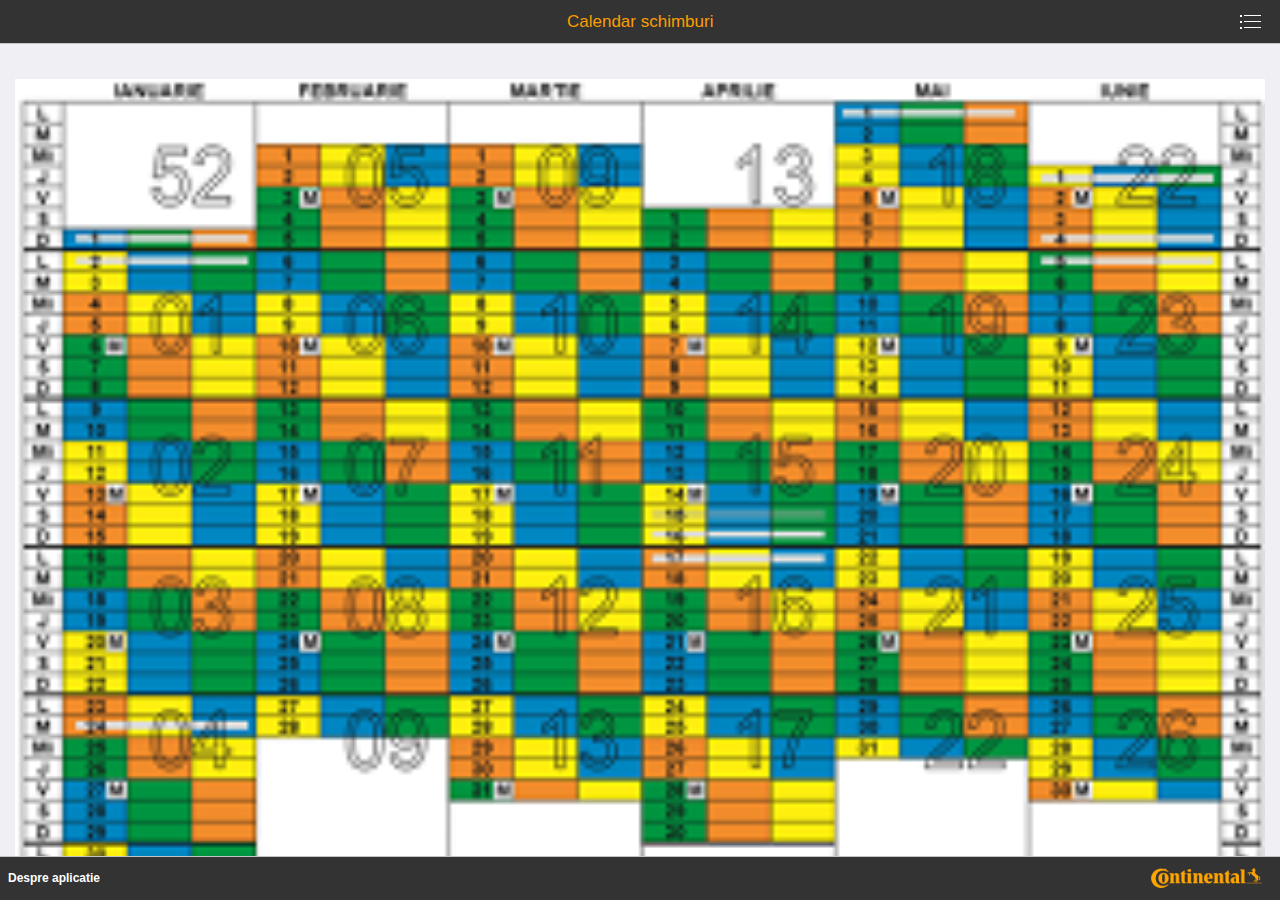
==== index.html @ 55adfa00 "update" ====
<!DOCTYPE html>
<html>
<head>
    
<!-- Required meta tags-->

<meta charset="utf-8">

<meta name="viewport" content="width=device-width, initial-scale=1, maximum-scale=1, minimum-scale=1, user-scalable=no, minimal-ui">

<meta name="apple-mobile-web-app-capable" content="yes">

<meta name="apple-mobile-web-app-status-bar-style" content="black">

<meta name="format-detection" content="telephone=no">

<meta name="msapplication-tap-highlight" content="no">


<!-- The app title -->

<title>Calendarul schimburilor CAP</title>
<link rel="stylesheet" href="lib/framework7/css/framework7.ios.min.css">

<link rel="stylesheet" href="lib/framework7/css/framework7.ios.colors.min.css">


<link rel="stylesheet" href="css/styles.css">

</head>


<body>
<!-- Status bar overlay for full screen mode (PhoneGap) -->

<div class="statusbar-overlay"></div>


<!-- Panels overlay-->
<div class="panel-overlay"></div>

<!-- Left panel with reveal effect-->

<div class="panel panel-left panel-reveal">

	<div class="content-block">
		<p><a href="Ianuarie.html" class="link leftmenu close-panel">&#10095;&nbsp; Ianuarie</a></p>
		<p><a href="Februarie.html"  class="link leftmenu close-panel">&#10095;&nbsp; Februarie</a></p>
		<p><a href="Martie.html"  class="link leftmenu close-panel">&#10095;&nbsp; Martie</a></p>
		<p><a href="Aprilie.html"  class="link leftmenu close-panel">&#10095;&nbsp; Aprilie</a></p>
		<p><a href="Mai.html"  class="link leftmenu close-panel">&#10095;&nbsp; Mai</a></p>
		<p><a href="Iunie.html"  class="link leftmenu close-panel">&#10095;&nbsp; Iunie</a></p>
		<p><a href="Iulie.html"  class="link leftmenu close-panel">&#10095;&nbsp; Iulie</a></p>
		<p><a href="August.html"  class="link leftmenu close-panel">&#10095;&nbsp; August</a></p>
		<p><a href="Septembrie.html"  class="link leftmenu close-panel">&#10095;&nbsp; Septembrie</a></p>
		<p><a href="Octombrie.html"  class="link leftmenu close-panel">&#10095;&nbsp; Octombrie</a></p>
		<p><a href="Noiembrie.html"  class="link leftmenu close-panel">&#10095;&nbsp; Noiembrie</a></p>
		<p><a href="Decembrie.html"  class="link leftmenu close-panel">&#10095;&nbsp; Decembrie</a></p>
	</div>

</div>


<!-- Views -->

<div class="views">

	<div class="view view-main">

		<!-- Top Navbar-->
		<div class="navbar"><div class="navbar-inner">
			<div class="center sliding">Calendar schimburi</div>
			<div class="right"><a href="#" class="link icon-only open-panel"><i class="icon icon-bars"></i></a></div>

		</div></div>

		<!-- Content -->
		<div class="pages navbar-through toolbar-through">
			<div data-page="index" class="page">
				<div class="page-content">
					<div class="content-block"><img src="./lib/framework7/img/Calendar.png" width="100%"/></div>

				</div>
			</div>
		</div>
		<!-- Bottom Toolbar-->
		<div class="toolbar"><div class="toolbar-inner">
<a href="about.html" class="about">Despre aplicatie</a>     <img src="./lib/framework7/img/Logo.png" height="40" /></div>
</div>
	</div>
</div>
<script type="text/javascript" src="cordova.js"></script>

<script type="text/javascript" src="lib/framework7/js/framework7.min.js"></script>

<script type="text/javascript" src="js/my-app.js"></script>

</body>

</html>
---- lib/framework7/css/framework7.ios.min.css ----
/**
 * Framework7 1.5.0
 * Full featured mobile HTML framework for building iOS & Android apps
 * 
 * http://framework7.io/
 * 
 * Copyright 2016, Vladimir Kharlampidi
 * The iDangero.us
 * http://www.idangero.us/
 * 
 * Licensed under MIT
 * 
 * Released on: November 8, 2016
 */
.framework7-root,body,html{position:relative;height:100%;width:100%;overflow-x:hidden}
body{font-family:-apple-system,SF UI Text,Helvetica Neue,Helvetica,Arial,sans-serif;margin:0;padding:0;color:#000;font-size:14px;line-height:1.4;width:100%;-webkit-text-size-adjust:100%;background:#fff;overflow:hidden}
.framework7-root{overflow:hidden}
@media all and (width:1024px) and (height:691px) and (orientation:landscape){.framework7-root,body,html{height:671px}
}
@media all and (width:1024px) and (height:692px) and (orientation:landscape){.framework7-root,body,html{height:672px}
}
*{-webkit-tap-highlight-color:transparent;-webkit-touch-callout:none}
a,input,select,textarea{outline:0}
a{text-decoration:none;color:#FB9E00; font-weight:bold;}
a.about{font-size:12px;color:#ffffff;}
a.leftmenu:link,a.leftmenu:visited {
    font-size:12px;color:#ffffff;
}
a.leftmenu:hover,a.leftmenu:active {
    font-size:12px;color: #FB9E00;
}
p{margin:1em 0}
.row{display:-webkit-box;display:-ms-flexbox;display:-webkit-flex;display:flex;-webkit-box-pack:justify;-ms-flex-pack:justify;-webkit-justify-content:space-between;justify-content:space-between;-webkit-box-lines:multiple;-moz-box-lines:multiple;-webkit-flex-wrap:wrap;-ms-flex-wrap:wrap;flex-wrap:wrap;-webkit-box-align:start;-ms-flex-align:start;-webkit-align-items:flex-start;align-items:flex-start}
.row>[class*=col-]{box-sizing:border-box}
.row .col-auto{width:100%}
.row .col-100{width:100%;width:-webkit-calc((100% - 15px*0)/ 1);width:calc((100% - 15px*0)/ 1)}
.row.no-gutter .col-100{width:100%}
.row .col-95{width:95%;width:-webkit-calc((100% - 15px*.05263157894736836)/ 1.0526315789473684);width:calc((100% - 15px*.05263157894736836)/ 1.0526315789473684)}
.row.no-gutter .col-95{width:95%}
.row .col-90{width:90%;width:-webkit-calc((100% - 15px*.11111111111111116)/ 1.1111111111111112);width:calc((100% - 15px*.11111111111111116)/ 1.1111111111111112)}
.row.no-gutter .col-90{width:90%}
.row .col-85{width:85%;width:-webkit-calc((100% - 15px*.17647058823529416)/ 1.1764705882352942);width:calc((100% - 15px*.17647058823529416)/ 1.1764705882352942)}
.row.no-gutter .col-85{width:85%}
.row .col-80{width:80%;width:-webkit-calc((100% - 15px*.25)/ 1.25);width:calc((100% - 15px*.25)/ 1.25)}
.row.no-gutter .col-80{width:80%}
.row .col-75{width:75%;width:-webkit-calc((100% - 15px*.33333333333333326)/ 1.3333333333333333);width:calc((100% - 15px*.33333333333333326)/ 1.3333333333333333)}
.row.no-gutter .col-75{width:75%}
.row .col-70{width:70%;width:-webkit-calc((100% - 15px*.4285714285714286)/ 1.4285714285714286);width:calc((100% - 15px*.4285714285714286)/ 1.4285714285714286)}
.row.no-gutter .col-70{width:70%}
.row .col-66{width:66.66666666666666%;width:-webkit-calc((100% - 15px*.5000000000000002)/ 1.5000000000000002);width:calc((100% - 15px*.5000000000000002)/ 1.5000000000000002)}
.row.no-gutter .col-66{width:66.66666666666666%}
.row .col-65{width:65%;width:-webkit-calc((100% - 15px*.5384615384615385)/ 1.5384615384615385);width:calc((100% - 15px*.5384615384615385)/ 1.5384615384615385)}
.row.no-gutter .col-65{width:65%}
.row .col-60{width:60%;width:-webkit-calc((100% - 15px*.6666666666666667)/ 1.6666666666666667);width:calc((100% - 15px*.6666666666666667)/ 1.6666666666666667)}
.row.no-gutter .col-60{width:60%}
.row .col-55{width:55%;width:-webkit-calc((100% - 15px*.8181818181818181)/ 1.8181818181818181);width:calc((100% - 15px*.8181818181818181)/ 1.8181818181818181)}
.row.no-gutter .col-55{width:55%}
.row .col-50{width:50%;width:-webkit-calc((100% - 15px*1)/ 2);width:calc((100% - 15px*1)/ 2)}
.row.no-gutter .col-50{width:50%}
.row .col-45{width:45%;width:-webkit-calc((100% - 15px*1.2222222222222223)/ 2.2222222222222223);width:calc((100% - 15px*1.2222222222222223)/ 2.2222222222222223)}
.row.no-gutter .col-45{width:45%}
.row .col-40{width:40%;width:-webkit-calc((100% - 15px*1.5)/ 2.5);width:calc((100% - 15px*1.5)/ 2.5)}
.row.no-gutter .col-40{width:40%}
.row .col-35{width:35%;width:-webkit-calc((100% - 15px*1.8571428571428572)/ 2.857142857142857);width:calc((100% - 15px*1.8571428571428572)/ 2.857142857142857)}
.row.no-gutter .col-35{width:35%}
.row .col-33{width:33.333333333333336%;width:-webkit-calc((100% - 15px*2)/ 3);width:calc((100% - 15px*2)/ 3)}
.row.no-gutter .col-33{width:33.333333333333336%}
.row .col-30{width:30%;width:-webkit-calc((100% - 15px*2.3333333333333335)/ 3.3333333333333335);width:calc((100% - 15px*2.3333333333333335)/ 3.3333333333333335)}
.row.no-gutter .col-30{width:30%}
.row .col-25{width:25%;width:-webkit-calc((100% - 15px*3)/ 4);width:calc((100% - 15px*3)/ 4)}
.row.no-gutter .col-25{width:25%}
.row .col-20{width:20%;width:-webkit-calc((100% - 15px*4)/ 5);width:calc((100% - 15px*4)/ 5)}
.row.no-gutter .col-20{width:20%}
.row .col-15{width:15%;width:-webkit-calc((100% - 15px*5.666666666666667)/ 6.666666666666667);width:calc((100% - 15px*5.666666666666667)/ 6.666666666666667)}
.row.no-gutter .col-15{width:15%}
.row .col-10{width:10%;width:-webkit-calc((100% - 15px*9)/ 10);width:calc((100% - 15px*9)/ 10)}
.row.no-gutter .col-10{width:10%}
.row .col-5{width:5%;width:-webkit-calc((100% - 15px*19)/ 20);width:calc((100% - 15px*19)/ 20)}
.row.no-gutter .col-5{width:5%}
.row .col-auto:nth-last-child(1),.row .col-auto:nth-last-child(1)~.col-auto{width:100%;width:-webkit-calc((100% - 15px*0)/ 1);width:calc((100% - 15px*0)/ 1)}
.row.no-gutter .col-auto:nth-last-child(1),.row.no-gutter .col-auto:nth-last-child(1)~.col-auto{width:100%}
.row .col-auto:nth-last-child(2),.row .col-auto:nth-last-child(2)~.col-auto{width:50%;width:-webkit-calc((100% - 15px*1)/ 2);width:calc((100% - 15px*1)/ 2)}
.row.no-gutter .col-auto:nth-last-child(2),.row.no-gutter .col-auto:nth-last-child(2)~.col-auto{width:50%}
.row .col-auto:nth-last-child(3),.row .col-auto:nth-last-child(3)~.col-auto{width:33.33333333%;width:-webkit-calc((100% - 15px*2)/ 3);width:calc((100% - 15px*2)/ 3)}
.row.no-gutter .col-auto:nth-last-child(3),.row.no-gutter .col-auto:nth-last-child(3)~.col-auto{width:33.33333333%}
.row .col-auto:nth-last-child(4),.row .col-auto:nth-last-child(4)~.col-auto{width:25%;width:-webkit-calc((100% - 15px*3)/ 4);width:calc((100% - 15px*3)/ 4)}
.row.no-gutter .col-auto:nth-last-child(4),.row.no-gutter .col-auto:nth-last-child(4)~.col-auto{width:25%}
.row .col-auto:nth-last-child(5),.row .col-auto:nth-last-child(5)~.col-auto{width:20%;width:-webkit-calc((100% - 15px*4)/ 5);width:calc((100% - 15px*4)/ 5)}
.row.no-gutter .col-auto:nth-last-child(5),.row.no-gutter .col-auto:nth-last-child(5)~.col-auto{width:20%}
.row .col-auto:nth-last-child(6),.row .col-auto:nth-last-child(6)~.col-auto{width:16.66666667%;width:-webkit-calc((100% - 15px*5)/ 6);width:calc((100% - 15px*5)/ 6)}
.row.no-gutter .col-auto:nth-last-child(6),.row.no-gutter .col-auto:nth-last-child(6)~.col-auto{width:16.66666667%}
.row .col-auto:nth-last-child(7),.row .col-auto:nth-last-child(7)~.col-auto{width:14.28571429%;width:-webkit-calc((100% - 15px*6)/ 7);width:calc((100% - 15px*6)/ 7)}
.row.no-gutter .col-auto:nth-last-child(7),.row.no-gutter .col-auto:nth-last-child(7)~.col-auto{width:14.28571429%}
.row .col-auto:nth-last-child(8),.row .col-auto:nth-last-child(8)~.col-auto{width:12.5%;width:-webkit-calc((100% - 15px*7)/ 8);width:calc((100% - 15px*7)/ 8)}
.row.no-gutter .col-auto:nth-last-child(8),.row.no-gutter .col-auto:nth-last-child(8)~.col-auto{width:12.5%}
.row .col-auto:nth-last-child(9),.row .col-auto:nth-last-child(9)~.col-auto{width:11.11111111%;width:-webkit-calc((100% - 15px*8)/ 9);width:calc((100% - 15px*8)/ 9)}
.row.no-gutter .col-auto:nth-last-child(9),.row.no-gutter .col-auto:nth-last-child(9)~.col-auto{width:11.11111111%}
.row .col-auto:nth-last-child(10),.row .col-auto:nth-last-child(10)~.col-auto{width:10%;width:-webkit-calc((100% - 15px*9)/ 10);width:calc((100% - 15px*9)/ 10)}
.row.no-gutter .col-auto:nth-last-child(10),.row.no-gutter .col-auto:nth-last-child(10)~.col-auto{width:10%}
.row .col-auto:nth-last-child(11),.row .col-auto:nth-last-child(11)~.col-auto{width:9.09090909%;width:-webkit-calc((100% - 15px*10)/ 11);width:calc((100% - 15px*10)/ 11)}
.row.no-gutter .col-auto:nth-last-child(11),.row.no-gutter .col-auto:nth-last-child(11)~.col-auto{width:9.09090909%}
.row .col-auto:nth-last-child(12),.row .col-auto:nth-last-child(12)~.col-auto{width:8.33333333%;width:-webkit-calc((100% - 15px*11)/ 12);width:calc((100% - 15px*11)/ 12)}
.row.no-gutter .col-auto:nth-last-child(12),.row.no-gutter .col-auto:nth-last-child(12)~.col-auto{width:8.33333333%}
.row .col-auto:nth-last-child(13),.row .col-auto:nth-last-child(13)~.col-auto{width:7.69230769%;width:-webkit-calc((100% - 15px*12)/ 13);width:calc((100% - 15px*12)/ 13)}
.row.no-gutter .col-auto:nth-last-child(13),.row.no-gutter .col-auto:nth-last-child(13)~.col-auto{width:7.69230769%}
.row .col-auto:nth-last-child(14),.row .col-auto:nth-last-child(14)~.col-auto{width:7.14285714%;width:-webkit-calc((100% - 15px*13)/ 14);width:calc((100% - 15px*13)/ 14)}
.row.no-gutter .col-auto:nth-last-child(14),.row.no-gutter .col-auto:nth-last-child(14)~.col-auto{width:7.14285714%}
.row .col-auto:nth-last-child(15),.row .col-auto:nth-last-child(15)~.col-auto{width:6.66666667%;width:-webkit-calc((100% - 15px*14)/ 15);width:calc((100% - 15px*14)/ 15)}
.row.no-gutter .col-auto:nth-last-child(15),.row.no-gutter .col-auto:nth-last-child(15)~.col-auto{width:6.66666667%}
.row .col-auto:nth-last-child(16),.row .col-auto:nth-last-child(16)~.col-auto{width:6.25%;width:-webkit-calc((100% - 15px*15)/ 16);width:calc((100% - 15px*15)/ 16)}
.row.no-gutter .col-auto:nth-last-child(16),.row.no-gutter .col-auto:nth-last-child(16)~.col-auto{width:6.25%}
.row .col-auto:nth-last-child(17),.row .col-auto:nth-last-child(17)~.col-auto{width:5.88235294%;width:-webkit-calc((100% - 15px*16)/ 17);width:calc((100% - 15px*16)/ 17)}
.row.no-gutter .col-auto:nth-last-child(17),.row.no-gutter .col-auto:nth-last-child(17)~.col-auto{width:5.88235294%}
.row .col-auto:nth-last-child(18),.row .col-auto:nth-last-child(18)~.col-auto{width:5.55555556%;width:-webkit-calc((100% - 15px*17)/ 18);width:calc((100% - 15px*17)/ 18)}
.row.no-gutter .col-auto:nth-last-child(18),.row.no-gutter .col-auto:nth-last-child(18)~.col-auto{width:5.55555556%}
.row .col-auto:nth-last-child(19),.row .col-auto:nth-last-child(19)~.col-auto{width:5.26315789%;width:-webkit-calc((100% - 15px*18)/ 19);width:calc((100% - 15px*18)/ 19)}
.row.no-gutter .col-auto:nth-last-child(19),.row.no-gutter .col-auto:nth-last-child(19)~.col-auto{width:5.26315789%}
.row .col-auto:nth-last-child(20),.row .col-auto:nth-last-child(20)~.col-auto{width:5%;width:-webkit-calc((100% - 15px*19)/ 20);width:calc((100% - 15px*19)/ 20)}
.row.no-gutter .col-auto:nth-last-child(20),.row.no-gutter .col-auto:nth-last-child(20)~.col-auto{width:5%}
.row .col-auto:nth-last-child(21),.row .col-auto:nth-last-child(21)~.col-auto{width:4.76190476%;width:-webkit-calc((100% - 15px*20)/ 21);width:calc((100% - 15px*20)/ 21)}
.row.no-gutter .col-auto:nth-last-child(21),.row.no-gutter .col-auto:nth-last-child(21)~.col-auto{width:4.76190476%}
@media all and (min-width:768px){.row .tablet-100{width:100%;width:-webkit-calc((100% - 15px*0)/ 1);width:calc((100% - 15px*0)/ 1)}
.row.no-gutter .tablet-100{width:100%}
.row .tablet-95{width:95%;width:-webkit-calc((100% - 15px*.05263157894736836)/ 1.0526315789473684);width:calc((100% - 15px*.05263157894736836)/ 1.0526315789473684)}
.row.no-gutter .tablet-95{width:95%}
.row .tablet-90{width:90%;width:-webkit-calc((100% - 15px*.11111111111111116)/ 1.1111111111111112);width:calc((100% - 15px*.11111111111111116)/ 1.1111111111111112)}
.row.no-gutter .tablet-90{width:90%}
.row .tablet-85{width:85%;width:-webkit-calc((100% - 15px*.17647058823529416)/ 1.1764705882352942);width:calc((100% - 15px*.17647058823529416)/ 1.1764705882352942)}
.row.no-gutter .tablet-85{width:85%}
.row .tablet-80{width:80%;width:-webkit-calc((100% - 15px*.25)/ 1.25);width:calc((100% - 15px*.25)/ 1.25)}
.row.no-gutter .tablet-80{width:80%}
.row .tablet-75{width:75%;width:-webkit-calc((100% - 15px*.33333333333333326)/ 1.3333333333333333);width:calc((100% - 15px*.33333333333333326)/ 1.3333333333333333)}
.row.no-gutter .tablet-75{width:75%}
.row .tablet-70{width:70%;width:-webkit-calc((100% - 15px*.4285714285714286)/ 1.4285714285714286);width:calc((100% - 15px*.4285714285714286)/ 1.4285714285714286)}
.row.no-gutter .tablet-70{width:70%}
.row .tablet-66{width:66.66666666666666%;width:-webkit-calc((100% - 15px*.5000000000000002)/ 1.5000000000000002);width:calc((100% - 15px*.5000000000000002)/ 1.5000000000000002)}
.row.no-gutter .tablet-66{width:66.66666666666666%}
.row .tablet-65{width:65%;width:-webkit-calc((100% - 15px*.5384615384615385)/ 1.5384615384615385);width:calc((100% - 15px*.5384615384615385)/ 1.5384615384615385)}
.row.no-gutter .tablet-65{width:65%}
.row .tablet-60{width:60%;width:-webkit-calc((100% - 15px*.6666666666666667)/ 1.6666666666666667);width:calc((100% - 15px*.6666666666666667)/ 1.6666666666666667)}
.row.no-gutter .tablet-60{width:60%}
.row .tablet-55{width:55%;width:-webkit-calc((100% - 15px*.8181818181818181)/ 1.8181818181818181);width:calc((100% - 15px*.8181818181818181)/ 1.8181818181818181)}
.row.no-gutter .tablet-55{width:55%}
.row .tablet-50{width:50%;width:-webkit-calc((100% - 15px*1)/ 2);width:calc((100% - 15px*1)/ 2)}
.row.no-gutter .tablet-50{width:50%}
.row .tablet-45{width:45%;width:-webkit-calc((100% - 15px*1.2222222222222223)/ 2.2222222222222223);width:calc((100% - 15px*1.2222222222222223)/ 2.2222222222222223)}
.row.no-gutter .tablet-45{width:45%}
.row .tablet-40{width:40%;width:-webkit-calc((100% - 15px*1.5)/ 2.5);width:calc((100% - 15px*1.5)/ 2.5)}
.row.no-gutter .tablet-40{width:40%}
.row .tablet-35{width:35%;width:-webkit-calc((100% - 15px*1.8571428571428572)/ 2.857142857142857);width:calc((100% - 15px*1.8571428571428572)/ 2.857142857142857)}
.row.no-gutter .tablet-35{width:35%}
.row .tablet-33{width:33.333333333333336%;width:-webkit-calc((100% - 15px*2)/ 3);width:calc((100% - 15px*2)/ 3)}
.row.no-gutter .tablet-33{width:33.333333333333336%}
.row .tablet-30{width:30%;width:-webkit-calc((100% - 15px*2.3333333333333335)/ 3.3333333333333335);width:calc((100% - 15px*2.3333333333333335)/ 3.3333333333333335)}
.row.no-gutter .tablet-30{width:30%}
.row .tablet-25{width:25%;width:-webkit-calc((100% - 15px*3)/ 4);width:calc((100% - 15px*3)/ 4)}
.row.no-gutter .tablet-25{width:25%}
.row .tablet-20{width:20%;width:-webkit-calc((100% - 15px*4)/ 5);width:calc((100% - 15px*4)/ 5)}
.row.no-gutter .tablet-20{width:20%}
.row .tablet-15{width:15%;width:-webkit-calc((100% - 15px*5.666666666666667)/ 6.666666666666667);width:calc((100% - 15px*5.666666666666667)/ 6.666666666666667)}
.row.no-gutter .tablet-15{width:15%}
.row .tablet-10{width:10%;width:-webkit-calc((100% - 15px*9)/ 10);width:calc((100% - 15px*9)/ 10)}
.row.no-gutter .tablet-10{width:10%}
.row .tablet-5{width:5%;width:-webkit-calc((100% - 15px*19)/ 20);width:calc((100% - 15px*19)/ 20)}
.row.no-gutter .tablet-5{width:5%}
.row .tablet-auto:nth-last-child(1),.row .tablet-auto:nth-last-child(1)~.col-auto{width:100%;width:-webkit-calc((100% - 15px*0)/ 1);width:calc((100% - 15px*0)/ 1)}
.row.no-gutter .tablet-auto:nth-last-child(1),.row.no-gutter .tablet-auto:nth-last-child(1)~.tablet-auto{width:100%}
.row .tablet-auto:nth-last-child(2),.row .tablet-auto:nth-last-child(2)~.col-auto{width:50%;width:-webkit-calc((100% - 15px*1)/ 2);width:calc((100% - 15px*1)/ 2)}
.row.no-gutter .tablet-auto:nth-last-child(2),.row.no-gutter .tablet-auto:nth-last-child(2)~.tablet-auto{width:50%}
.row .tablet-auto:nth-last-child(3),.row .tablet-auto:nth-last-child(3)~.col-auto{width:33.33333333%;width:-webkit-calc((100% - 15px*2)/ 3);width:calc((100% - 15px*2)/ 3)}
.row.no-gutter .tablet-auto:nth-last-child(3),.row.no-gutter .tablet-auto:nth-last-child(3)~.tablet-auto{width:33.33333333%}
.row .tablet-auto:nth-last-child(4),.row .tablet-auto:nth-last-child(4)~.col-auto{width:25%;width:-webkit-calc((100% - 15px*3)/ 4);width:calc((100% - 15px*3)/ 4)}
.row.no-gutter .tablet-auto:nth-last-child(4),.row.no-gutter .tablet-auto:nth-last-child(4)~.tablet-auto{width:25%}
.row .tablet-auto:nth-last-child(5),.row .tablet-auto:nth-last-child(5)~.col-auto{width:20%;width:-webkit-calc((100% - 15px*4)/ 5);width:calc((100% - 15px*4)/ 5)}
.row.no-gutter .tablet-auto:nth-last-child(5),.row.no-gutter .tablet-auto:nth-last-child(5)~.tablet-auto{width:20%}
.row .tablet-auto:nth-last-child(6),.row .tablet-auto:nth-last-child(6)~.col-auto{width:16.66666667%;width:-webkit-calc((100% - 15px*5)/ 6);width:calc((100% - 15px*5)/ 6)}
.row.no-gutter .tablet-auto:nth-last-child(6),.row.no-gutter .tablet-auto:nth-last-child(6)~.tablet-auto{width:16.66666667%}
.row .tablet-auto:nth-last-child(7),.row .tablet-auto:nth-last-child(7)~.col-auto{width:14.28571429%;width:-webkit-calc((100% - 15px*6)/ 7);width:calc((100% - 15px*6)/ 7)}
.row.no-gutter .tablet-auto:nth-last-child(7),.row.no-gutter .tablet-auto:nth-last-child(7)~.tablet-auto{width:14.28571429%}
.row .tablet-auto:nth-last-child(8),.row .tablet-auto:nth-last-child(8)~.col-auto{width:12.5%;width:-webkit-calc((100% - 15px*7)/ 8);width:calc((100% - 15px*7)/ 8)}
.row.no-gutter .tablet-auto:nth-last-child(8),.row.no-gutter .tablet-auto:nth-last-child(8)~.tablet-auto{width:12.5%}
.row .tablet-auto:nth-last-child(9),.row .tablet-auto:nth-last-child(9)~.col-auto{width:11.11111111%;width:-webkit-calc((100% - 15px*8)/ 9);width:calc((100% - 15px*8)/ 9)}
.row.no-gutter .tablet-auto:nth-last-child(9),.row.no-gutter .tablet-auto:nth-last-child(9)~.tablet-auto{width:11.11111111%}
.row .tablet-auto:nth-last-child(10),.row .tablet-auto:nth-last-child(10)~.col-auto{width:10%;width:-webkit-calc((100% - 15px*9)/ 10);width:calc((100% - 15px*9)/ 10)}
.row.no-gutter .tablet-auto:nth-last-child(10),.row.no-gutter .tablet-auto:nth-last-child(10)~.tablet-auto{width:10%}
.row .tablet-auto:nth-last-child(11),.row .tablet-auto:nth-last-child(11)~.col-auto{width:9.09090909%;width:-webkit-calc((100% - 15px*10)/ 11);width:calc((100% - 15px*10)/ 11)}
.row.no-gutter .tablet-auto:nth-last-child(11),.row.no-gutter .tablet-auto:nth-last-child(11)~.tablet-auto{width:9.09090909%}
.row .tablet-auto:nth-last-child(12),.row .tablet-auto:nth-last-child(12)~.col-auto{width:8.33333333%;width:-webkit-calc((100% - 15px*11)/ 12);width:calc((100% - 15px*11)/ 12)}
.row.no-gutter .tablet-auto:nth-last-child(12),.row.no-gutter .tablet-auto:nth-last-child(12)~.tablet-auto{width:8.33333333%}
.row .tablet-auto:nth-last-child(13),.row .tablet-auto:nth-last-child(13)~.col-auto{width:7.69230769%;width:-webkit-calc((100% - 15px*12)/ 13);width:calc((100% - 15px*12)/ 13)}
.row.no-gutter .tablet-auto:nth-last-child(13),.row.no-gutter .tablet-auto:nth-last-child(13)~.tablet-auto{width:7.69230769%}
.row .tablet-auto:nth-last-child(14),.row .tablet-auto:nth-last-child(14)~.col-auto{width:7.14285714%;width:-webkit-calc((100% - 15px*13)/ 14);width:calc((100% - 15px*13)/ 14)}
.row.no-gutter .tablet-auto:nth-last-child(14),.row.no-gutter .tablet-auto:nth-last-child(14)~.tablet-auto{width:7.14285714%}
.row .tablet-auto:nth-last-child(15),.row .tablet-auto:nth-last-child(15)~.col-auto{width:6.66666667%;width:-webkit-calc((100% - 15px*14)/ 15);width:calc((100% - 15px*14)/ 15)}
.row.no-gutter .tablet-auto:nth-last-child(15),.row.no-gutter .tablet-auto:nth-last-child(15)~.tablet-auto{width:6.66666667%}
.row .tablet-auto:nth-last-child(16),.row .tablet-auto:nth-last-child(16)~.col-auto{width:6.25%;width:-webkit-calc((100% - 15px*15)/ 16);width:calc((100% - 15px*15)/ 16)}
.row.no-gutter .tablet-auto:nth-last-child(16),.row.no-gutter .tablet-auto:nth-last-child(16)~.tablet-auto{width:6.25%}
.row .tablet-auto:nth-last-child(17),.row .tablet-auto:nth-last-child(17)~.col-auto{width:5.88235294%;width:-webkit-calc((100% - 15px*16)/ 17);width:calc((100% - 15px*16)/ 17)}
.row.no-gutter .tablet-auto:nth-last-child(17),.row.no-gutter .tablet-auto:nth-last-child(17)~.tablet-auto{width:5.88235294%}
.row .tablet-auto:nth-last-child(18),.row .tablet-auto:nth-last-child(18)~.col-auto{width:5.55555556%;width:-webkit-calc((100% - 15px*17)/ 18);width:calc((100% - 15px*17)/ 18)}
.row.no-gutter .tablet-auto:nth-last-child(18),.row.no-gutter .tablet-auto:nth-last-child(18)~.tablet-auto{width:5.55555556%}
.row .tablet-auto:nth-last-child(19),.row .tablet-auto:nth-last-child(19)~.col-auto{width:5.26315789%;width:-webkit-calc((100% - 15px*18)/ 19);width:calc((100% - 15px*18)/ 19)}
.row.no-gutter .tablet-auto:nth-last-child(19),.row.no-gutter .tablet-auto:nth-last-child(19)~.tablet-auto{width:5.26315789%}
.row .tablet-auto:nth-last-child(20),.row .tablet-auto:nth-last-child(20)~.col-auto{width:5%;width:-webkit-calc((100% - 15px*19)/ 20);width:calc((100% - 15px*19)/ 20)}
.row.no-gutter .tablet-auto:nth-last-child(20),.row.no-gutter .tablet-auto:nth-last-child(20)~.tablet-auto{width:5%}
.row .tablet-auto:nth-last-child(21),.row .tablet-auto:nth-last-child(21)~.col-auto{width:4.76190476%;width:-webkit-calc((100% - 15px*20)/ 21);width:calc((100% - 15px*20)/ 21)}
.row.no-gutter .tablet-auto:nth-last-child(21),.row.no-gutter .tablet-auto:nth-last-child(21)~.tablet-auto{width:4.76190476%}
}
.view,.views{position:relative;width:100%;height:100%;z-index:5000}
.views{overflow:auto;-webkit-overflow-scrolling:touch}
.view{overflow:hidden;box-sizing:border-box}
.pages{position:relative;width:100%;height:100%;overflow:hidden;background:#000}
.page{box-sizing:border-box;position:absolute;left:0;top:0;width:100%;height:100%;background:#efeff4;-webkit-transform:translate3d(0,0,0);transform:translate3d(0,0,0)}
.page.cached{display:none}
.page-on-left{opacity:.9;-webkit-transform:translate3d(-20%,0,0);transform:translate3d(-20%,0,0)}
.page-on-center .swipeback-page-shadow{opacity:1}
.page-on-right{-webkit-transform:translate3d(100%,0,0);transform:translate3d(100%,0,0)}
.page-on-right .swipeback-page-shadow{opacity:0}
.page-content{ text-align:center;overflow:auto;-webkit-overflow-scrolling:touch;box-sizing:border-box;height:100%;position:relative;z-index:1}
.swipeback-page-shadow{position:absolute;right:100%;top:0;width:16px;height:100%;background:-webkit-linear-gradient(left,rgba(0,0,0,0) 0,rgba(0,0,0,0) 10%,rgba(0,0,0,.01) 50%,rgba(0,0,0,.2) 100%);background:linear-gradient(to right,rgba(0,0,0,0) 0,rgba(0,0,0,0) 10%,rgba(0,0,0,.01) 50%,rgba(0,0,0,.2) 100%);z-index:-1;content:''}
html.android .swipeback-page-shadow{display:none;-webkit-animation:none;animation:none}
.page-transitioning,.page-transitioning .swipeback-page-shadow{-webkit-transition-duration:.4s;transition-duration:.4s}
.page-from-center-to-right:before,.page-from-right-to-center:before{position:absolute;right:100%;top:0;width:16px;height:100%;background:-webkit-linear-gradient(left,rgba(0,0,0,0) 0,rgba(0,0,0,0) 10%,rgba(0,0,0,.01) 50%,rgba(0,0,0,.2) 100%);background:linear-gradient(to right,rgba(0,0,0,0) 0,rgba(0,0,0,0) 10%,rgba(0,0,0,.01) 50%,rgba(0,0,0,.2) 100%);z-index:-1;content:''}
html.android .page-from-center-to-right:before,html.android .page-from-right-to-center:before{display:none;-webkit-animation:none;animation:none}
.page-from-right-to-center{-webkit-animation:pageFromRightToCenter .4s forwards;animation:pageFromRightToCenter .4s forwards}
.page-from-right-to-center:before{-webkit-animation:pageFromRightToCenterShadow .4s forwards;animation:pageFromRightToCenterShadow .4s forwards}
.page-from-center-to-right{-webkit-animation:pageFromCenterToRight .4s forwards;animation:pageFromCenterToRight .4s forwards}
.page-from-center-to-right:before{-webkit-animation:pageFromCenterToRightShadow .4s forwards;animation:pageFromCenterToRightShadow .4s forwards}
@-webkit-keyframes pageFromRightToCenter{from{-webkit-transform:translate3d(100%,0,0)}
to{-webkit-transform:translate3d(0,0,0)}
}
@keyframes pageFromRightToCenter{from{transform:translate3d(100%,0,0)}
to{transform:translate3d(0,0,0)}
}
@-webkit-keyframes pageFromRightToCenterShadow{from{opacity:0}
to{opacity:1}
}
@keyframes pageFromRightToCenterShadow{from{opacity:0}
to{opacity:1}
}
@-webkit-keyframes pageFromCenterToRight{from{-webkit-transform:translate3d(0,0,0)}
to{-webkit-transform:translate3d(100%,0,0)}
}
@keyframes pageFromCenterToRight{from{transform:translate3d(0,0,0)}
to{transform:translate3d(100%,0,0)}
}
@-webkit-keyframes pageFromCenterToRightShadow{from{opacity:1}
to{opacity:0}
}
@keyframes pageFromCenterToRightShadow{from{opacity:1}
to{opacity:0}
}
.page-from-center-to-left{-webkit-animation:pageFromCenterToLeft .4s forwards;animation:pageFromCenterToLeft .4s forwards}
.page-from-left-to-center{-webkit-animation:pageFromLeftToCenter .4s forwards;animation:pageFromLeftToCenter .4s forwards}
@-webkit-keyframes pageFromCenterToLeft{from{opacity:1;-webkit-transform:translate3d(0,0,0)}
to{opacity:.9;-webkit-transform:translate3d(-20%,0,0)}
}
@keyframes pageFromCenterToLeft{from{transform:translate3d(0,0,0)}
to{opacity:.9;transform:translate3d(-20%,0,0)}
}
@-webkit-keyframes pageFromLeftToCenter{from{opacity:.9;-webkit-transform:translate3d(-20%,0,0)}
to{opacity:1;-webkit-transform:translate3d(0,0,0)}
}
@keyframes pageFromLeftToCenter{from{transform:translate3d(-20%,0,0)}
to{opacity:1;transform:translate3d(0,0,0)}
}
.navbar-inner,.toolbar-inner{
	position:absolute;
	left:0;
	top:0;
	width:100%;
	height:100%;
	padding:0 8px;
	background-color: #333333;
	color: #FB9E00;
	box-sizing:border-box;
	display:-webkit-box;
	display:-ms-flexbox;
	display:-webkit-flex;
	display:flex;
	-webkit-box-pack:justify;
	-ms-flex-pack:justify;
	-webkit-justify-content:space-between;
	justify-content:space-between;
	-webkit-box-align:center;
	-ms-flex-align:center;
	-webkit-align-items:center;
	align-items:center
}
.navbar-inner.cached{display:none}
.navbar,.toolbar{
	height:44px;
	width:100%;
	box-sizing:border-box;
	font-size:17px;
	position:relative;
	margin:0;
	z-index:500;
	-webkit-backface-visibility:hidden;
	backface-visibility:hidden
}
.navbar b,.toolbar b{font-weight:500}
html.ios-gt-8 .navbar b,html.ios-gt-8 .toolbar b{font-weight:600}
.navbar,.subnavbar,.toolbar{background:#f7f7f8}
.navbar a.link,.subnavbar a.link,.toolbar a.link{line-height:44px;height:44px;text-decoration:none;position:relative;display:-webkit-box;display:-ms-flexbox;display:-webkit-flex;display:flex;-webkit-box-pack:start;-ms-flex-pack:start;-webkit-justify-content:flex-start;justify-content:flex-start;-webkit-box-align:center;-ms-flex-align:center;-webkit-align-items:center;align-items:center;-webkit-transition-duration:.3s;transition-duration:.3s;-webkit-transform:translateZ(0);transform:translateZ(0)}
.navbar a.link.active-state,.subnavbar a.link.active-state,.toolbar a.link.active-state,html:not(.watch-active-state) .navbar a.link:active,html:not(.watch-active-state) .subnavbar a.link:active,html:not(.watch-active-state) .toolbar a.link:active{opacity:.3;-webkit-transition-duration:0s;transition-duration:0s}
.navbar a.link i+i,.navbar a.link i+span,.navbar a.link span+i,.navbar a.link span+span,.subnavbar a.link i+i,.subnavbar a.link i+span,.subnavbar a.link span+i,.subnavbar a.link span+span,.toolbar a.link i+i,.toolbar a.link i+span,.toolbar a.link span+i,.toolbar a.link span+span{margin-left:7px}
.navbar a.icon-only,.subnavbar a.icon-only,.toolbar a.icon-only{min-width:44px;display:-webkit-box;display:-ms-flexbox;display:-webkit-flex;display:flex;-webkit-box-pack:center;-ms-flex-pack:center;-webkit-justify-content:center;justify-content:center;-webkit-box-align:center;-ms-flex-align:center;-webkit-align-items:center;align-items:center;margin:0}
.navbar i.icon,.subnavbar i.icon,.toolbar i.icon{display:block}
.navbar{left:0;top:0}
.navbar:after{content:'';position:absolute;left:0;bottom:0;right:auto;top:auto;height:1px;width:100%;background-color:#c4c4c4;display:block;z-index:15;-webkit-transform-origin:50% 100%;transform-origin:50% 100%}
html.pixel-ratio-2 .navbar:after{-webkit-transform:scaleY(.5);transform:scaleY(.5)}
html.pixel-ratio-3 .navbar:after{-webkit-transform:scaleY(.33);transform:scaleY(.33)}
.navbar:after{backface-visibility:hidden}
.navbar.no-border:after{display:none}
.navbar .center{font-size:17px;font-weight:500;text-align:center;margin:0;position:relative;overflow:hidden;text-overflow:ellipsis;white-space:nowrap;line-height:44px;-webkit-flex-shrink:10;-ms-flex:0 10 auto;flex-shrink:10;display:-webkit-box;display:-ms-flexbox;display:-webkit-flex;display:flex;-webkit-box-align:center;-ms-flex-align:center;-webkit-align-items:center;align-items:center}
html.ios-gt-8 .navbar .center{font-weight:600}
.navbar .left,.navbar .right{-webkit-flex-shrink:0;-ms-flex:0 0 auto;flex-shrink:0;display:-webkit-box;display:-ms-flexbox;display:-webkit-flex;display:flex;-webkit-box-pack:start;-ms-flex-pack:start;-webkit-justify-content:flex-start;justify-content:flex-start;-webkit-box-align:center;-ms-flex-align:center;-webkit-align-items:center;align-items:center;-webkit-transform:translate3d(0,0,0);transform:translate3d(0,0,0)}
.navbar .left a+a,.navbar .right a+a{margin-left:15px}
.navbar .left{margin-right:10px}
.navbar .right{margin-left:10px}
.navbar .right:first-child{position:absolute;right:8px;height:100%}
.popup .navbar{-webkit-transform:translate3d(0,0,0);transform:translate3d(0,0,0)}
.subnavbar{height:44px;width:100%;position:absolute;left:0;top:100%;margin-top:-1px;z-index:20;box-sizing:border-box;padding:0 8px;display:-webkit-box;display:-ms-flexbox;display:-webkit-flex;display:flex;-webkit-box-pack:justify;-ms-flex-pack:justify;-webkit-justify-content:space-between;justify-content:space-between;-webkit-box-align:center;-ms-flex-align:center;-webkit-align-items:center;align-items:center}
.subnavbar:after{content:'';position:absolute;left:0;bottom:0;right:auto;top:auto;height:1px;width:100%;background-color:#c4c4c4;display:block;z-index:15;-webkit-transform-origin:50% 100%;transform-origin:50% 100%}
html.pixel-ratio-2 .subnavbar:after{-webkit-transform:scaleY(.5);transform:scaleY(.5)}
html.pixel-ratio-3 .subnavbar:after{-webkit-transform:scaleY(.33);transform:scaleY(.33)}
.subnavbar.no-border:after{display:none}
.navbar.no-border .subnavbar{margin-top:0}
.navbar-on-left .subnavbar,.navbar-on-right .subnavbar{pointer-events:none}
.navbar .subnavbar,.page .subnavbar{position:absolute}
.page>.subnavbar{top:0;margin-top:0}
.subnavbar>.buttons-row{width:100%}
.subnavbar .searchbar,.subnavbar.searchbar{position:absolute}
.subnavbar .searchbar,.subnavbar.searchbar{position:absolute}
.subnavbar .searchbar{left:0;top:0}
.toolbar{left:0;bottom:0}
.toolbar:before{content:'';position:absolute;left:0;top:0;bottom:auto;right:auto;height:1px;width:100%;background-color:#c4c4c4;display:block;z-index:15;-webkit-transform-origin:50% 0;transform-origin:50% 0}
html.pixel-ratio-2 .toolbar:before{-webkit-transform:scaleY(.5);transform:scaleY(.5)}
html.pixel-ratio-3 .toolbar:before{-webkit-transform:scaleY(.33);transform:scaleY(.33)}
.toolbar.no-border:before{display:none}
.toolbar a{-webkit-flex-shrink:1;-ms-flex:0 1 auto;flex-shrink:1;position:relative;white-space:nowrap;text-overflow:ellipsis;overflow:hidden}
.tabbar{color:#929292;z-index:5001}
.tabbar a{color:#929292}
.tabbar a.active{color:#007aff}
.tabbar a.link{line-height:1.4}
.tabbar a.link,.tabbar a.tab-link{height:100%;width:100%;box-sizing:border-box;display:-webkit-box;display:-ms-flexbox;display:-webkit-flex;display:flex;-webkit-box-pack:center;-ms-flex-pack:center;-webkit-justify-content:center;justify-content:center;-webkit-box-align:center;-ms-flex-align:center;-webkit-align-items:center;align-items:center;overflow:visible;-webkit-box-flex:1;-ms-flex:1;-webkit-box-orient:vertical;-moz-box-orient:vertical;-ms-flex-direction:column;-webkit-flex-direction:column;flex-direction:column}
.tabbar i.icon{height:30px}
.tabbar-labels{height:50px}
.tabbar-labels a.link,.tabbar-labels a.tab-link{padding-top:4px;padding-bottom:4px;height:100%;-webkit-box-pack:justify;-ms-flex-pack:justify;-webkit-justify-content:space-between;justify-content:space-between}
.tabbar-labels a.link i+span,.tabbar-labels a.tab-link i+span{margin:0}
.tabbar-labels span.tabbar-label{line-height:1;display:block;margin:0;letter-spacing:.01em;font-size:10px;position:relative;text-overflow:ellipsis;white-space:nowrap}
.navbar input[type=text],.navbar input[type=password],.navbar input[type=search],.navbar input[type=email],.navbar input[type=tel],.navbar input[type=url],.subnavbar input[type=text],.subnavbar input[type=password],.subnavbar input[type=search],.subnavbar input[type=email],.subnavbar input[type=tel],.subnavbar input[type=url]{box-sizing:border-box;width:100%;height:28px;display:block;border:none;-webkit-appearance:none;-moz-appearance:none;-ms-appearance:none;appearance:none;border-radius:5px;font-family:inherit;color:#000;font-size:14px;font-weight:400;padding:0 8px;background-color:#fff}
@media all and (min-width:768px){.tabbar .toolbar-inner{-webkit-box-pack:center;-ms-flex-pack:center;-webkit-justify-content:center;justify-content:center}
.tabbar a.link,.tabbar a.tab-link{width:auto;min-width:105px}
.tabbar-labels{height:56px}
.tabbar-labels span.tabbar-label{font-size:14px}
}
.navbar-from-right-to-center .center,.navbar-from-right-to-center .fading,.navbar-from-right-to-center .left,.navbar-from-right-to-center .right,.navbar-from-right-to-center .subnavbar{-webkit-animation:navbarElementFadeIn .4s forwards;animation:navbarElementFadeIn .4s forwards}
.navbar-from-right-to-center .sliding{opacity:1}
.navbar-from-center-to-right .center,.navbar-from-center-to-right .fading,.navbar-from-center-to-right .left,.navbar-from-center-to-right .right,.navbar-from-center-to-right .subnavbar{-webkit-animation:navbarElementFadeOut .4s forwards;animation:navbarElementFadeOut .4s forwards}
.navbar-from-center-to-right .sliding{opacity:0}
.navbar-from-center-to-right .subnavbar.sliding{opacity:1}
@-webkit-keyframes navbarElementFadeIn{from{opacity:0}
to{opacity:1}
}
@keyframes navbarElementFadeIn{from{opacity:0}
to{opacity:1}
}
.navbar-from-center-to-left .center,.navbar-from-center-to-left .fading,.navbar-from-center-to-left .left,.navbar-from-center-to-left .right,.navbar-from-center-to-left .subnavbar{-webkit-animation:navbarElementFadeOut .4s forwards;animation:navbarElementFadeOut .4s forwards}
.navbar-from-center-to-left .sliding{opacity:0}
.navbar-from-center-to-left .subnavbar.sliding{opacity:1}
.navbar-from-left-to-center .center,.navbar-from-left-to-center .fading,.navbar-from-left-to-center .left,.navbar-from-left-to-center .right,.navbar-from-left-to-center .subnavbar{-webkit-animation:navbarElementFadeIn .4s forwards;animation:navbarElementFadeIn .4s forwards}
.navbar-from-left-to-center .sliding{opacity:1}
.navbar-on-left .center,.navbar-on-left .fading,.navbar-on-left .left,.navbar-on-left .right,.navbar-on-left .subnavbar{opacity:0}
.navbar-on-left .sliding{opacity:0}
.navbar-on-left .subnavbar.sliding{opacity:1;-webkit-transform:translate3d(-100%,0,0);transform:translate3d(-100%,0,0)}
.navbar-on-right .center,.navbar-on-right .fading,.navbar-on-right .left,.navbar-on-right .right,.navbar-on-right .subnavbar{opacity:0}
.navbar-on-right .sliding{opacity:0}
.navbar-on-right .subnavbar.sliding{-webkit-transform:translate3d(100%,0,0);transform:translate3d(100%,0,0)}
@-webkit-keyframes navbarElementFadeOut{from{opacity:1}
to{opacity:0}
}
@keyframes navbarElementFadeOut{from{opacity:1}
to{opacity:0}
}
.navbar-from-center-to-left .left.sliding .back.link .icon,.navbar-from-center-to-right .left.sliding .back.link .icon,.navbar-from-left-to-center .left.sliding .back.link .icon,.navbar-from-right-to-center .left.sliding .back.link .icon{-webkit-transition-duration:.4s;transition-duration:.4s}
.navbar-from-center-to-left .sliding,.navbar-from-center-to-right .sliding,.navbar-from-left-to-center .sliding,.navbar-from-right-to-center .sliding{-webkit-transition-duration:.4s;transition-duration:.4s;-webkit-animation:none;animation:none}
.page>.navbar,.page>.toolbar,.view>.navbar,.view>.toolbar,.views>.navbar,.views>.toolbar{position:absolute}
.subnavbar~.page-content{padding-top:44px}
.navbar-fixed .page-content,.navbar-through .page-content{padding-top:44px}
.navbar-fixed .page-content.with-subnavbar,.navbar-fixed .subnavbar~.page-content,.navbar-fixed .with-subnavbar .page-content,.navbar-through .page-content.with-subnavbar,.navbar-through .subnavbar~.page-content,.navbar-through .with-subnavbar .page-content{padding-top:88px}
.navbar-fixed .page .subnavbar,.navbar-fixed.page .subnavbar,.navbar-through .page .subnavbar,.navbar-through.page .subnavbar{top:44px}
.tabbar-fixed .page-content,.tabbar-through .page-content,.toolbar-fixed .page-content,.toolbar-through .page-content{padding-bottom:44px}
.tabbar-labels-fixed .page-content,.tabbar-labels-through .page-content{padding-bottom:50px}
@media all and (min-width:768px){.tabbar-labels-fixed .page-content,.tabbar-labels-through .page-content{padding-bottom:56px}
}
.navbar.navbar-hiding{-webkit-transition-duration:.4s;transition-duration:.4s;-webkit-transform:translate3d(0,0,0);transform:translate3d(0,0,0)}
.navbar.navbar-hiding~.page .list-group-title,.navbar.navbar-hiding~.page-content .list-group-title,.navbar.navbar-hiding~.pages .list-group-title{-webkit-transition-duration:.4s;transition-duration:.4s}
.navbar.navbar-hiding~.page .subnavbar,.navbar.navbar-hiding~.page-content .subnavbar,.navbar.navbar-hiding~.pages .subnavbar{-webkit-transition-duration:.4s;transition-duration:.4s}
.navbar.navbar-hidden{-webkit-transition-duration:.4s;transition-duration:.4s;-webkit-transform:translate3d(0,-100%,0);transform:translate3d(0,-100%,0)}
.navbar.navbar-hidden~.page .list-group-title,.navbar.navbar-hidden~.page-content .list-group-title,.navbar.navbar-hidden~.pages .list-group-title{-webkit-transition-duration:.4s;transition-duration:.4s;top:-44px}
.navbar.navbar-hidden~.page .subnavbar,.navbar.navbar-hidden~.page-content .subnavbar,.navbar.navbar-hidden~.pages .subnavbar{-webkit-transform:translate3d(0,-100%,0);transform:translate3d(0,-100%,0);-webkit-transition-duration:.4s;transition-duration:.4s}
.page.no-navbar .page-content{padding-top:0}
.page.no-navbar .page-content.with-subnavbar,.page.no-navbar.with-subnavbar .page-content,.with-subnavbar .page.no-navbar .page-content{padding-top:44px}
.tabbar.tabbar-hiding,.tabbar.toolbar-hiding,.toolbar.tabbar-hiding,.toolbar.toolbar-hiding{-webkit-transition-duration:.4s;transition-duration:.4s;-webkit-transform:translate3d(0,0,0);transform:translate3d(0,0,0)}
.tabbar.tabbar-hidden,.tabbar.toolbar-hidden,.toolbar.tabbar-hidden,.toolbar.toolbar-hidden{-webkit-transition-duration:.4s;transition-duration:.4s;-webkit-transform:translate3d(0,100%,0);transform:translate3d(0,100%,0)}
.page.no-tabbar .page-content,.page.no-toolbar .page-content{padding-bottom:0}
.searchbar{height:44px;width:100%;background:#c9c9ce;box-sizing:border-box;padding:0 8px;overflow:hidden;position:relative;display:-webkit-box;display:-ms-flexbox;display:-webkit-flex;display:flex;-webkit-box-align:center;-ms-flex-align:center;-webkit-align-items:center;align-items:center}
.searchbar:after{content:'';position:absolute;left:0;bottom:0;right:auto;top:auto;height:1px;width:100%;background-color:#b4b4b4;display:block;z-index:15;-webkit-transform-origin:50% 100%;transform-origin:50% 100%}
html.pixel-ratio-2 .searchbar:after{-webkit-transform:scaleY(.5);transform:scaleY(.5)}
html.pixel-ratio-3 .searchbar:after{-webkit-transform:scaleY(.33);transform:scaleY(.33)}
.searchbar .searchbar-input{width:100%;height:28px;position:relative;-webkit-flex-shrink:1;-ms-flex:0 1 auto;flex-shrink:1}
.searchbar input[type=search]{box-sizing:border-box;width:100%;height:28px;display:block;border:none;-webkit-appearance:none;-moz-appearance:none;-ms-appearance:none;appearance:none;border-radius:5px;font-family:inherit;color:#000;font-size:14px;font-weight:400;padding:0 8px;background-color:#fff;padding:0 28px;height:100%;background-repeat:no-repeat;background-position:8px center;background-image:url("data:image/svg+xml;charset=utf-8,%3Csvg%20xmlns%3D'http%3A%2F%2Fwww.w3.org%2F2000%2Fsvg'%20viewBox%3D'0%200%2013%2013'%20enable-background%3D'new%200%200%2013%2013'%3E%3Cg%3E%3Cpath%20fill%3D'%23939398'%20d%3D'M5%2C1c2.2%2C0%2C4%2C1.8%2C4%2C4S7.2%2C9%2C5%2C9S1%2C7.2%2C1%2C5S2.8%2C1%2C5%2C1%20M5%2C0C2.2%2C0%2C0%2C2.2%2C0%2C5s2.2%2C5%2C5%2C5s5-2.2%2C5-5S7.8%2C0%2C5%2C0%20L5%2C0z'%2F%3E%3C%2Fg%3E%3Cline%20stroke%3D'%23939398'%20stroke-miterlimit%3D'10'%20x1%3D'12.6'%20y1%3D'12.6'%20x2%3D'8.2'%20y2%3D'8.2'%2F%3E%3C%2Fsvg%3E");-webkit-background-size:13px 13px;background-size:13px 13px}
.searchbar input[type=search]::-webkit-input-placeholder{color:#939398;opacity:1}
.searchbar input[type=search]::-webkit-search-cancel-button{-webkit-appearance:none}
.searchbar .searchbar-clear{position:absolute;width:28px;height:28px;right:0;top:0;opacity:0;pointer-events:none;background-position:center;background-repeat:no-repeat;background-image:url("data:image/svg+xml;charset=utf-8,%3Csvg%20xmlns%3D'http%3A%2F%2Fwww.w3.org%2F2000%2Fsvg'%20viewBox%3D'0%200%2028%2028'%3E%3Ccircle%20cx%3D'14'%20cy%3D'14'%20r%3D'14'%20fill%3D'%238e8e93'%2F%3E%3Cline%20stroke%3D'%23ffffff'%20stroke-width%3D'2'%20stroke-miterlimit%3D'10'%20x1%3D'8'%20y1%3D'8'%20x2%3D'20'%20y2%3D'20'%2F%3E%3Cline%20fill%3D'none'%20stroke%3D'%23ffffff'%20stroke-width%3D'2'%20stroke-miterlimit%3D'10'%20x1%3D'20'%20y1%3D'8'%20x2%3D'8'%20y2%3D'20'%2F%3E%3C%2Fsvg%3E");-webkit-background-size:14px 14px;background-size:14px 14px;-webkit-transition-duration:.3s;transition-duration:.3s;cursor:pointer}
.searchbar .searchbar-cancel{-webkit-transition-duration:.3s;transition-duration:.3s;-webkit-transform:translate3d(0,0,0);transform:translate3d(0,0,0);font-size:17px;cursor:pointer;opacity:0;-webkit-flex-shrink:0;-ms-flex:0 0 auto;flex-shrink:0;margin-left:0;pointer-events:none;display:none}
.searchbar.searchbar-active .searchbar-cancel{margin-left:8px;opacity:1;pointer-events:auto}
.searchbar.searchbar-active .searchbar-cancel.active-state,html:not(.watch-active-state) .searchbar.searchbar-active .searchbar-cancel:active{opacity:.3;-webkit-transition-duration:0s;transition-duration:0s}
.searchbar.searchbar-not-empty .searchbar-clear{pointer-events:auto;opacity:1}
.searchbar-overlay{position:absolute;left:0;top:0;width:100%;height:100%;z-index:100;opacity:0;pointer-events:none;background:rgba(0,0,0,.4);-webkit-transition-duration:.3s;transition-duration:.3s;-webkit-transform:translate3d(0,0,0);transform:translate3d(0,0,0)}
.searchbar-overlay.searchbar-overlay-active{opacity:1;pointer-events:auto}
.searchbar-not-found{display:none}
.hidden-by-searchbar,.list-block .hidden-by-searchbar,.list-block li.hidden-by-searchbar{display:none}
.page>.searchbar{position:absolute;width:100%;left:0;top:0;z-index:200}
.page>.searchbar~.page-content{padding-top:44px}
.navbar-fixed .page>.searchbar,.navbar-fixed>.searchbar,.navbar-through .page>.searchbar,.navbar-through>.searchbar{top:44px}
.navbar-fixed .page>.searchbar~.page-content,.navbar-fixed>.searchbar~.page-content,.navbar-through .page>.searchbar~.page-content,.navbar-through>.searchbar~.page-content{padding-top:88px}
.messagebar{-webkit-transform:translate3d(0,0,0);transform:translate3d(0,0,0);-webkit-transition-duration:0s;transition-duration:0s;background:#fff}
.messagebar:before{display:none}
.messagebar textarea{-webkit-appearance:none;-moz-appearance:none;-ms-appearance:none;appearance:none;-webkit-box-sizing:border-box;-moz-box-sizing:border-box;box-sizing:border-box;border:1px solid #c8c8cd;background:#fff;border-radius:17px;box-shadow:none;display:block;padding:6px 15px;margin:0;width:100%;height:34px;color:#000;font-size:17px;line-height:20px;font-family:inherit;resize:none;-webkit-flex-shrink:1;-ms-flex:0 1 auto;flex-shrink:1}
.messagebar .link{-ms-flex-item-align:flex-end;-webkit-align-self:flex-end;align-self:flex-end}
.messagebar .link.icon-only:first-child{margin-left:-6px}
.messagebar .link:not(.icon-only)+textarea{margin-left:8px}
.messagebar textarea+.link{margin-left:8px}
.messagebar .link{-webkit-flex-shrink:0;-ms-flex:0 0 auto;flex-shrink:0}
.messagebar~.page-content{padding-bottom:44px}
.page.no-toolbar .messagebar~.page-content{padding-bottom:44px}
.hidden-toolbar .messagebar{-webkit-transform:translate3d(0,0,0);transform:translate3d(0,0,0);-webkit-transition-duration:0s;transition-duration:0s}
i.icon{display:inline-block;vertical-align:middle;background-size:100% auto;background-position:center;background-repeat:no-repeat;font-style:normal;position:relative}
i.icon.icon-back{width:12px;height:20px;background-image:url("data:image/svg+xml;charset=utf-8,%3Csvg%20xmlns%3D'http%3A%2F%2Fwww.w3.org%2F2000%2Fsvg'%20viewBox%3D'0%200%2012%2020'%3E%3Cpath%20d%3D'M10%2C0l2%2C2l-8%2C8l8%2C8l-2%2C2L0%2C10L10%2C0z'%20fill%3D'%23ffffff'%2F%3E%3C%2Fsvg%3E")}
i.icon.icon-forward{width:12px;height:20px;background-image:url("data:image/svg+xml;charset=utf-8,%3Csvg%20xmlns%3D'http%3A%2F%2Fwww.w3.org%2F2000%2Fsvg'%20viewBox%3D'0%200%2012%2020'%3E%3Cpath%20d%3D'M2%2C20l-2-2l8-8L0%2C2l2-2l10%2C10L2%2C20z'%20fill%3D'%23007aff'%2F%3E%3C%2Fsvg%3E")}
i.icon.icon-bars{
	width:21px;
	height:14px;
	background-image:url("data:image/svg+xml;charset=utf-8,%3Csvg%20xmlns%3D'http%3A%2F%2Fwww.w3.org%2F2000%2Fsvg'%20viewBox%3D'0%200%2021%2014'%3E%3Cpath%20fill%3D'%23ffffff'%20d%3D'M0%2C0h2v2H0V0z%20M4%2C0h17v1H4V0z%20M0%2C6h2v2H0V6z%20M4%2C6h17v1H4V6z%20M0%2C12h2v2H0V12z%20M4%2C12h17v1H4V12z'%2F%3E%3C%2Fsvg%3E")
}
@media (-webkit-min-device-pixel-ratio:2),(min-resolution:2ddpx){
	i.icon.icon-bars{
		background-image:url("data:image/svg+xml;charset=utf-8,%3Csvg%20xmlns%3D'http%3A%2F%2Fwww.w3.org%2F2000%2Fsvg'%20viewBox%3D'0%200%2042%2026'%3E%3Cpath%20fill%3D'%23ffffff'%20d%3D'M0%2C0h4v4H0V0z%20M8%2C1h34v2H8V1z%20M0%2C11h4v4H0V11z%20M8%2C12h34v2H8V12z%20M0%2C22h4v4H0V22z%20M8%2C23h34v2H8V23z'%2F%3E%3C%2Fsvg%3E");
		height:13px
	}
}
i.icon.icon-camera{width:25px;height:20px;background-image:url("data:image/svg+xml;charset=utf-8,%3Csvg%20xmlns%3D'http%3A%2F%2Fwww.w3.org%2F2000%2Fsvg'%20x%3D'0px'%20y%3D'0px'%20viewBox%3D'0%200%2025%2020'%3E%3Cpath%20fill%3D'%238C8D92'%20d%3D'M13.3%2C5.5c-2.7%2C0-5%2C2.2-5%2C5s2.2%2C5%2C5%2C5c2.7%2C0%2C5-2.2%2C5-5S16%2C5.5%2C13.3%2C5.5z'%2F%3E%3Cpath%20fill%3D'%238C8D92'%20d%3D'M22.8%2C1.8h-3.3c-0.2-1.3-1-1.8-2-1.8H8.1c-1%2C0-1.8%2C0.4-2%2C1.8H2.8C1.4%2C1.8%2C0%2C2.8%2C0%2C4.2v12.6%20c0%2C1.4%2C1.4%2C2.5%2C2.8%2C2.5h20c1.4%2C0%2C2.2-1.1%2C2.2-2.5V4.2C25%2C2.8%2C24.2%2C1.8%2C22.8%2C1.8z%20M3.5%2C6.4C2.6%2C6.4%2C2%2C5.8%2C2%2C5c0-0.8%2C0.7-1.5%2C1.5-1.5%20S5%2C4.1%2C5%2C5C5%2C5.8%2C4.3%2C6.4%2C3.5%2C6.4z%20M13.3%2C16.8c-3.5%2C0-6.3-2.7-6.3-6.2c0-3.3%2C2.5-6.2%2C5.7-6.2h1.2c3.2%2C0%2C5.7%2C2.9%2C5.7%2C6.2%20C19.6%2C14.1%2C16.7%2C16.8%2C13.3%2C16.8z'%2F%3E%3C%2Fsvg%3E")}
i.icon.icon-f7{width:29px;height:29px;background-image:url(../img/i-f7-ios.png);border-radius:6px}
i.icon.icon-next,i.icon.icon-prev{width:15px;height:15px}
i.icon.icon-next{background-image:url("data:image/svg+xml;charset=utf-8,%3Csvg%20xmlns%3D'http%3A%2F%2Fwww.w3.org%2F2000%2Fsvg'%20viewBox%3D'0%200%2015%2015'%3E%3Cg%3E%3Cpath%20fill%3D'%23007aff'%20d%3D'M1%2C1.6l11.8%2C5.8L1%2C13.4V1.6%20M0%2C0v15l15-7.6L0%2C0L0%2C0z'%2F%3E%3C%2Fg%3E%3C%2Fsvg%3E")}
i.icon.icon-prev{background-image:url("data:image/svg+xml;charset=utf-8,%3Csvg%20xmlns%3D'http%3A%2F%2Fwww.w3.org%2F2000%2Fsvg'%20viewBox%3D'0%200%2015%2015'%3E%3Cg%3E%3Cpath%20fill%3D'%23007aff'%20d%3D'M14%2C1.6v11.8L2.2%2C7.6L14%2C1.6%20M15%2C0L0%2C7.6L15%2C15V0L15%2C0z'%2F%3E%3C%2Fg%3E%3C%2Fsvg%3E")}
i.icon.icon-plus{width:25px;height:25px;font-size:31px;line-height:20px;text-align:center;font-weight:100}
.navbar .f7-icons,.navbar .framework7-icons,.toolbar .f7-icons,.toolbar .framework7-icons{font-size:22px}
.tabbar .f7-icons,.tabbar .framework7-icons,.tabbar-labels .f7-icons,.tabbar-labels .framework7-icons{font-size:25px}
.badge{font-size:13px;display:inline-block;color:#fff;background:#8e8e93;border-radius:20px;padding:0 6px;height:20px;line-height:20px;box-sizing:border-box;text-align:center}
.item-after .badge{min-width:20px}
.icon .badge{position:absolute;left:100%;margin-left:-10px;top:-2px;font-size:10px;line-height:16px;height:16px;border-radius:16px;padding:0 4px;min-width:16px;font-family:-apple-system,SF UI Text,Helvetica Neue,Helvetica,Arial,sans-serif}
.chip{font-size:14px;font-weight:400;color:#fff;background:rgba(0,0,0,.37);display:inline-block;height:23px;line-height:23px;border-radius:5px;padding:0 6px;box-sizing:border-box;vertical-align:middle;display:-webkit-inline-box;display:-ms-inline-flexbox;display:-webkit-inline-flex;display:inline-flex;-webkit-box-align:center;-ms-flex-align:center;-webkit-align-items:center;align-items:center;margin:2px 0}
.chip-media{width:16px;height:16px;vertical-align:middle;border-radius:50%;text-align:center;line-height:16px;color:#fff;font-size:12px;box-sizing:border-box;-webkit-flex-shrink:0;-ms-flex:0 0 auto;flex-shrink:0;display:-webkit-box;display:-ms-flexbox;display:-webkit-flex;display:flex;-webkit-box-align:center;-ms-flex-align:center;-webkit-align-items:center;align-items:center;-webkit-box-pack:center;-ms-flex-pack:center;-webkit-justify-content:center;justify-content:center}
.chip-media img{max-width:100%;max-height:100%;width:auto;height:auto;border-radius:50%;display:block}
.chip-media+.chip-label{margin-left:4px}
.chip-media i.icon{font-size:16px;height:16px}
.chip-label{white-space:nowrap;overflow:hidden;text-overflow:ellipsis;position:relative;-webkit-flex-shrink:1;-ms-flex:0 1 auto;flex-shrink:1;min-width:0}
.chip-delete{margin-right:-6px;width:23px;height:23px;text-align:center;line-height:23px;cursor:pointer;-webkit-flex-shrink:0;-ms-flex:0 0 auto;flex-shrink:0;background-image:url("data:image/svg+xml;charset=utf-8,%3Csvg%20xmlns%3D'http%3A%2F%2Fwww.w3.org%2F2000%2Fsvg'%20viewBox%3D'0%200%2028%2028'%3E%3Ccircle%20cx%3D'14'%20cy%3D'14'%20r%3D'14'%20fill%3D'%23fff'%2F%3E%3Cline%20stroke%3D'%23000'%20stroke-width%3D'2'%20stroke-miterlimit%3D'10'%20x1%3D'8'%20y1%3D'8'%20x2%3D'20'%20y2%3D'20'%2F%3E%3Cline%20fill%3D'none'%20stroke%3D'%23000'%20stroke-width%3D'2'%20stroke-miterlimit%3D'10'%20x1%3D'20'%20y1%3D'8'%20x2%3D'8'%20y2%3D'20'%2F%3E%3C%2Fsvg%3E");background-repeat:no-repeat;background-position:center;-webkit-background-size:13px 13px;background-size:13px 13px;opacity:.7}
.chip-delete.active-state,html:not(.watch-active-state) .chip-delete:active{opacity:1}
.content-block{margin:35px 0;padding:0 15px;color:#6d6d72;box-sizing:border-box;}
.content-block.no-hairlines .content-block-inner:before,.content-block.no-hairlines ul:before,.content-block.no-hairlines:before{display:none}
.content-block.no-hairlines .content-block-inner:after,.content-block.no-hairlines ul:after,.content-block.no-hairlines:after{display:none}
.content-block-title{position:relative;overflow:hidden;margin:0;white-space:nowrap;text-overflow:ellipsis;font-size:14px;text-transform:uppercase;line-height:1;color:#6d6d72;margin:35px 15px 10px}
.content-block-title+.card,.content-block-title+.content-block,.content-block-title+.list-block{margin-top:10px}
.content-block-inner{background:#fff;padding:10px 15px;margin-left:-15px;width:100%;position:relative;color:#000}
.content-block-inner:before{content:'';position:absolute;left:0;top:0;bottom:auto;right:auto;height:1px;width:100%;background-color:#c8c7cc;display:block;z-index:15;-webkit-transform-origin:50% 0;transform-origin:50% 0}
html.pixel-ratio-2 .content-block-inner:before{-webkit-transform:scaleY(.5);transform:scaleY(.5)}
html.pixel-ratio-3 .content-block-inner:before{-webkit-transform:scaleY(.33);transform:scaleY(.33)}
.content-block-inner:after{content:'';position:absolute;left:0;bottom:0;right:auto;top:auto;height:1px;width:100%;background-color:#c8c7cc;display:block;z-index:15;-webkit-transform-origin:50% 100%;transform-origin:50% 100%}
html.pixel-ratio-2 .content-block-inner:after{-webkit-transform:scaleY(.5);transform:scaleY(.5)}
html.pixel-ratio-3 .content-block-inner:after{-webkit-transform:scaleY(.33);transform:scaleY(.33)}
.content-block.inset{margin-left:15px;margin-right:15px;border-radius:7px}
.content-block.inset .content-block-inner{border-radius:7px}
.content-block.inset .content-block-inner:before{display:none}
.content-block.inset .content-block-inner:after{display:none}
@media all and (min-width:768px){.content-block.tablet-inset{margin-left:15px;margin-right:15px;border-radius:7px}
.content-block.tablet-inset .content-block-inner{border-radius:7px}
.content-block.tablet-inset .content-block-inner:before{display:none}
.content-block.tablet-inset .content-block-inner:after{display:none}
}
.list-block{margin:35px 0;font-size:17px}
.list-block ul{background:#fff;list-style:none;padding:0;margin:0;position:relative}
.list-block ul:before{content:'';position:absolute;left:0;top:0;bottom:auto;right:auto;height:1px;width:100%;background-color:#c8c7cc;display:block;z-index:15;-webkit-transform-origin:50% 0;transform-origin:50% 0}
html.pixel-ratio-2 .list-block ul:before{-webkit-transform:scaleY(.5);transform:scaleY(.5)}
html.pixel-ratio-3 .list-block ul:before{-webkit-transform:scaleY(.33);transform:scaleY(.33)}
.list-block ul:after{content:'';position:absolute;left:0;bottom:0;right:auto;top:auto;height:1px;width:100%;background-color:#c8c7cc;display:block;z-index:15;-webkit-transform-origin:50% 100%;transform-origin:50% 100%}
html.pixel-ratio-2 .list-block ul:after{-webkit-transform:scaleY(.5);transform:scaleY(.5)}
html.pixel-ratio-3 .list-block ul:after{-webkit-transform:scaleY(.33);transform:scaleY(.33)}
.list-block ul ul{padding-left:45px}
.list-block ul ul:before{display:none}
.list-block ul ul:after{display:none}
.list-block .align-top,.list-block .align-top .item-content,.list-block .align-top .item-inner{-webkit-box-align:start;-ms-flex-align:start;-webkit-align-items:flex-start;align-items:flex-start}
.list-block.inset{margin-left:15px;margin-right:15px;border-radius:7px}
.list-block.inset .content-block-title{margin-left:0;margin-right:0}
.list-block.inset ul{border-radius:7px}
.list-block.inset ul:before{display:none}
.list-block.inset ul:after{display:none}
.list-block.inset li:first-child>a{border-radius:7px 7px 0 0}
.list-block.inset li:last-child>a{border-radius:0 0 7px 7px}
.list-block.inset li:first-child:last-child>a{border-radius:7px}
@media all and (min-width:768px){.list-block.tablet-inset{margin-left:15px;margin-right:15px;border-radius:7px}
.list-block.tablet-inset .content-block-title{margin-left:0;margin-right:0}
.list-block.tablet-inset ul{border-radius:7px}
.list-block.tablet-inset ul:before{display:none}
.list-block.tablet-inset ul:after{display:none}
.list-block.tablet-inset li:first-child>a{border-radius:7px 7px 0 0}
.list-block.tablet-inset li:last-child>a{border-radius:0 0 7px 7px}
.list-block.tablet-inset li:first-child:last-child>a{border-radius:7px}
.list-block.tablet-inset .content-block-title{margin-left:0;margin-right:0}
.list-block.tablet-inset ul{border-radius:7px}
.list-block.tablet-inset ul:before{display:none}
.list-block.tablet-inset ul:after{display:none}
.list-block.tablet-inset li:first-child>a{border-radius:7px 7px 0 0}
.list-block.tablet-inset li:last-child>a{border-radius:0 0 7px 7px}
.list-block.tablet-inset li:first-child:last-child>a{border-radius:7px}
}
.list-block li{box-sizing:border-box;position:relative}
.list-block .item-media{display:-webkit-box;display:-ms-flexbox;display:-webkit-flex;display:flex;-webkit-flex-shrink:0;-ms-flex:0 0 auto;flex-shrink:0;-webkit-box-lines:single;-moz-box-lines:single;-webkit-flex-wrap:nowrap;-ms-flex-wrap:none;-ms-flex-wrap:nowrap;flex-wrap:nowrap;box-sizing:border-box;-webkit-box-align:center;-ms-flex-align:center;-webkit-align-items:center;align-items:center;padding-top:7px;padding-bottom:8px}
.list-block .item-media i+i{margin-left:5px}
.list-block .item-media i+img{margin-left:5px}
.list-block .item-media+.item-inner{margin-left:15px}
.list-block .item-inner{padding-right:15px;position:relative;width:100%;padding-top:8px;padding-bottom:7px;min-height:44px;box-sizing:border-box;display:-webkit-box;display:-ms-flexbox;display:-webkit-flex;display:flex;-webkit-box-flex:1;-ms-flex:1;overflow:hidden;-webkit-box-pack:justify;-ms-flex-pack:justify;-webkit-justify-content:space-between;justify-content:space-between;-webkit-box-align:center;-ms-flex-align:center;-webkit-align-items:center;align-items:center;-ms-flex-item-align:stretch;-webkit-align-self:stretch;align-self:stretch}
.list-block .item-inner:after{content:'';position:absolute;left:0;bottom:0;right:auto;top:auto;height:1px;width:100%;background-color:#c8c7cc;display:block;z-index:15;-webkit-transform-origin:50% 100%;transform-origin:50% 100%}
html.pixel-ratio-2 .list-block .item-inner:after{-webkit-transform:scaleY(.5);transform:scaleY(.5)}
html.pixel-ratio-3 .list-block .item-inner:after{-webkit-transform:scaleY(.33);transform:scaleY(.33)}
.list-block .item-title{-webkit-flex-shrink:1;-ms-flex:0 1 auto;flex-shrink:1;min-width:0;white-space:nowrap;position:relative;overflow:hidden;text-overflow:ellipsis;max-width:100%}
.list-block .item-after{white-space:nowrap;color:#8e8e93;-webkit-flex-shrink:0;-ms-flex:0 0 auto;flex-shrink:0;margin-left:5px;display:-webkit-box;display:-ms-flexbox;display:-webkit-flex;display:flex;max-height:28px}
.list-block .autocomplete-opener .item-after,.list-block .smart-select .item-after{max-width:70%;overflow:hidden;text-overflow:ellipsis;position:relative;display:block}
.list-block .item-link{-webkit-transition-duration:.3s;transition-duration:.3s;display:block;color:inherit}
.list-block .item-link .item-inner{padding-right:35px;background-image:url("data:image/svg+xml;charset=utf-8,%3Csvg%20viewBox%3D'0%200%2060%20120'%20xmlns%3D'http%3A%2F%2Fwww.w3.org%2F2000%2Fsvg'%3E%3Cpath%20d%3D'm60%2061.5-38.25%2038.25-9.75-9.75%2029.25-28.5-29.25-28.5%209.75-9.75z'%20fill%3D'%23c7c7cc'%2F%3E%3C%2Fsvg%3E");background-size:10px 20px;background-repeat:no-repeat;background-position:95% center;background-position:-webkit-calc(100% - 15px) center;background-position:calc(100% - 15px) center}
.list-block .item-link.active-state,html:not(.watch-active-state) .list-block .item-link:active{-webkit-transition-duration:0s;transition-duration:0s;background-color:#d9d9d9}
.list-block .item-link.active-state .item-inner:after,html:not(.watch-active-state) .list-block .item-link:active .item-inner:after{background-color:transparent}
.list-block .item-link.list-button{padding:0 15px;text-align:center;color:#007aff;display:block;line-height:43px}
.list-block .item-link.list-button:after{content:'';position:absolute;left:0;bottom:0;right:auto;top:auto;height:1px;width:100%;background-color:#c8c7cc;display:block;z-index:15;-webkit-transform-origin:50% 100%;transform-origin:50% 100%}
html.pixel-ratio-2 .list-block .item-link.list-button:after{-webkit-transform:scaleY(.5);transform:scaleY(.5)}
html.pixel-ratio-3 .list-block .item-link.list-button:after{-webkit-transform:scaleY(.33);transform:scaleY(.33)}
.list-block .item-content{box-sizing:border-box;padding-left:15px;min-height:44px;display:-webkit-box;display:-ms-flexbox;display:-webkit-flex;display:flex;-webkit-box-pack:justify;-ms-flex-pack:justify;-webkit-justify-content:space-between;justify-content:space-between;-webkit-box-align:center;-ms-flex-align:center;-webkit-align-items:center;align-items:center}
.list-block .list-block-label{margin:10px 0 35px;padding:0 15px;font-size:14px;color:#8f8f94}
.list-block .swipeout{overflow:hidden;-webkit-transform-style:preserve-3d;transform-style:preserve-3d}
.list-block .swipeout.deleting{-webkit-transition-duration:.3s;transition-duration:.3s}
.list-block .swipeout.deleting .swipeout-content{-webkit-transform:translateX(-100%);transform:translateX(-100%)}
.list-block .swipeout.transitioning .swipeout-actions-left a,.list-block .swipeout.transitioning .swipeout-actions-right a,.list-block .swipeout.transitioning .swipeout-content,.list-block .swipeout.transitioning .swipeout-overswipe{-webkit-transition:.3s;transition:.3s}
.list-block .swipeout-content{position:relative;z-index:10}
.list-block .swipeout-overswipe{-webkit-transition:.2s left;transition:.2s left}
.list-block .swipeout-actions-left,.list-block .swipeout-actions-right{position:absolute;top:0;height:100%;display:-webkit-box;display:-ms-flexbox;display:-webkit-flex;display:flex}
.list-block .swipeout-actions-left a,.list-block .swipeout-actions-right a{padding:0 30px;color:#fff;background:#c7c7cc;display:-webkit-box;display:-ms-flexbox;display:-webkit-flex;display:flex;-webkit-box-align:center;-ms-flex-align:center;-webkit-align-items:center;align-items:center;position:relative;left:0}
.list-block .swipeout-actions-left a:after,.list-block .swipeout-actions-right a:after{content:'';position:absolute;top:0;width:600%;height:100%;background:inherit;z-index:-1}
.list-block .swipeout-actions-left a.swipeout-delete,.list-block .swipeout-actions-right a.swipeout-delete{background:#ff3b30}
.list-block .swipeout-actions-right{right:0;-webkit-transform:translateX(100%);transform:translateX(100%)}
.list-block .swipeout-actions-right a:after{left:100%;margin-left:-1px}
.list-block .swipeout-actions-left{left:0;-webkit-transform:translateX(-100%);transform:translateX(-100%)}
.list-block .swipeout-actions-left a:after{right:100%;margin-right:-1px}
.list-block .item-subtitle{font-size:15px;position:relative;overflow:hidden;white-space:nowrap;max-width:100%;text-overflow:ellipsis}
.list-block .item-text{font-size:15px;color:#8e8e93;line-height:21px;position:relative;overflow:hidden;height:42px;text-overflow:ellipsis;-webkit-line-clamp:2;-webkit-box-orient:vertical;display:-webkit-box}
.list-block li.media-item .item-title,.list-block.media-list .item-title{font-weight:500}
html.ios-gt-8 .list-block li.media-item .item-title,html.ios-gt-8 .list-block.media-list .item-title{font-weight:600}
.list-block li.media-item .item-inner,.list-block.media-list .item-inner{display:block;padding-top:10px;padding-bottom:9px;-ms-flex-item-align:stretch;-webkit-align-self:stretch;align-self:stretch}
.list-block li.media-item .item-link .item-inner,.list-block.media-list .item-link .item-inner{background:0 0;padding-right:15px}
.list-block li.media-item .item-link .item-title-row,.list-block.media-list .item-link .item-title-row{padding-right:20px;background:no-repeat right center;background-image:url("data:image/svg+xml;charset=utf-8,%3Csvg%20viewBox%3D'0%200%2060%20120'%20xmlns%3D'http%3A%2F%2Fwww.w3.org%2F2000%2Fsvg'%3E%3Cpath%20d%3D'm60%2061.5-38.25%2038.25-9.75-9.75%2029.25-28.5-29.25-28.5%209.75-9.75z'%20fill%3D'%23c7c7cc'%2F%3E%3C%2Fsvg%3E");background-size:10px 20px}
.list-block li.media-item .item-media,.list-block.media-list .item-media{padding-top:9px;padding-bottom:10px}
.list-block li.media-item .item-media img,.list-block.media-list .item-media img{display:block}
.list-block li.media-item .item-title-row,.list-block.media-list .item-title-row{display:-webkit-box;display:-ms-flexbox;display:-webkit-flex;display:flex;-webkit-box-pack:justify;-ms-flex-pack:justify;-webkit-justify-content:space-between;justify-content:space-between}
.list-block li.media-item .item-content>.item-after,.list-block.media-list .item-content>.item-after{margin-right:15px;margin-left:15px}
.list-block .list-group ul:after,.list-block .list-group ul:before{z-index:25}
.list-block .list-group+.list-group ul:before{display:none}
.list-block .item-divider,.list-block .list-group-title{background:#F7F7F7;margin-top:-1px;padding:4px 15px;white-space:nowrap;position:relative;max-width:100%;text-overflow:ellipsis;overflow:hidden;color:#8e8e93;z-index:15}
.list-block .item-divider:before,.list-block .list-group-title:before{content:'';position:absolute;left:0;top:0;bottom:auto;right:auto;height:1px;width:100%;background-color:#c8c7cc;display:block;z-index:15;-webkit-transform-origin:50% 0;transform-origin:50% 0}
html.pixel-ratio-2 .list-block .item-divider:before,html.pixel-ratio-2 .list-block .list-group-title:before{-webkit-transform:scaleY(.5);transform:scaleY(.5)}
html.pixel-ratio-3 .list-block .item-divider:before,html.pixel-ratio-3 .list-block .list-group-title:before{-webkit-transform:scaleY(.33);transform:scaleY(.33)}
.list-block .list-group-title{position:relative;position:-webkit-sticky;position:-moz-sticky;position:sticky;top:0;z-index:20;margin-top:0}
.list-block .list-group-title:before{display:none}
.list-block .sortable-handler{position:absolute;right:0;top:0;bottom:1px;z-index:10;background-repeat:no-repeat;background-size:18px 12px;background-position:center;width:35px;background-image:url("data:image/svg+xml;charset=utf-8,%3Csvg%20xmlns%3D'http%3A%2F%2Fwww.w3.org%2F2000%2Fsvg'%20viewBox%3D'0%200%2018%2012'%20fill%3D'%23c7c7cc'%3E%3Cpath%20d%3D'M0%2C2V0h22v2H0z'%2F%3E%3Cpath%20d%3D'M0%2C7V5h22v2H0z'%2F%3E%3Cpath%20d%3D'M0%2C12v-2h22v2H0z'%2F%3E%3C%2Fsvg%3E");opacity:0;visibility:hidden;cursor:pointer;-webkit-transition-duration:.3s;transition-duration:.3s}
.list-block.sortable .item-inner{-webkit-transition-duration:.3s;transition-duration:.3s}
.list-block.sortable-opened .sortable-handler{visibility:visible;opacity:1}
.list-block.sortable-opened .item-inner,.list-block.sortable-opened .item-link .item-inner{padding-right:35px}
.list-block.sortable-opened .item-link .item-inner,.list-block.sortable-opened .item-link .item-title-row{background-image:none}
.list-block.sortable-sorting li{-webkit-transition-duration:.3s;transition-duration:.3s}
.list-block li.sorting{z-index:50;background:rgba(255,255,255,.8);box-shadow:0 2px 8px rgba(0,0,0,.6);-webkit-transition-duration:0s;transition-duration:0s}
.list-block li.sorting .item-inner:after{display:none}
.list-block li:last-child .list-button:after{display:none}
.list-block li:last-child .item-inner:after,.list-block li:last-child li:last-child .item-inner:after{display:none}
.list-block li li:last-child .item-inner:after,.list-block li:last-child li .item-inner:after{content:'';position:absolute;left:0;bottom:0;right:auto;top:auto;height:1px;width:100%;background-color:#c8c7cc;display:block;z-index:15;-webkit-transform-origin:50% 100%;transform-origin:50% 100%}
html.pixel-ratio-2 .list-block li li:last-child .item-inner:after,html.pixel-ratio-2 .list-block li:last-child li .item-inner:after{-webkit-transform:scaleY(.5);transform:scaleY(.5)}
html.pixel-ratio-3 .list-block li li:last-child .item-inner:after,html.pixel-ratio-3 .list-block li:last-child li .item-inner:after{-webkit-transform:scaleY(.33);transform:scaleY(.33)}
.list-block.no-hairlines .content-block-inner:before,.list-block.no-hairlines ul:before,.list-block.no-hairlines:before{display:none}
.list-block.no-hairlines .content-block-inner:after,.list-block.no-hairlines ul:after,.list-block.no-hairlines:after{display:none}
.list-block.no-hairlines-between .item-divider:after,.list-block.no-hairlines-between .item-inner:after,.list-block.no-hairlines-between .list-button:after,.list-block.no-hairlines-between .list-group-title:after{display:none}
.contacts-content{background:#fff}
.contacts-block{margin:0}
.contacts-block .list-group-title{padding:0 15px;background:#f7f7f7;color:#000;font-weight:500;line-height:22px;height:22px}
html.ios-gt-8 .contacts-block .list-group-title{font-weight:600}
.contacts-block .list-group:first-child ul:before{display:none}
.contacts-block .list-group:last-child ul:after{display:none}
.list-block input[type=time],.list-block input[type=number],.list-block input[type=text],.list-block input[type=password],.list-block input[type=search],.list-block input[type=email],.list-block input[type=tel],.list-block input[type=url],.list-block input[type=date],.list-block input[type=datetime-local],.list-block select,.list-block textarea{-webkit-appearance:none;-moz-appearance:none;-ms-appearance:none;appearance:none;box-sizing:border-box;border:none;background:0 0;border-radius:0;box-shadow:none;display:block;padding:0;margin:0;width:100%;height:43px;color:#000;font-size:17px;font-family:inherit}
.list-block .item-title.label{vertical-align:top}
.list-block .item-title.label+.item-input{margin-left:5px}
.list-block input[type=date],.list-block input[type=datetime-local]{line-height:44px}
.list-block select{-webkit-appearance:none;-moz-appearance:none;-ms-appearance:none;appearance:none}
.list-block textarea{height:100px;resize:none;line-height:1.4;padding-top:8px;padding-bottom:7px}
.list-block textarea.resizable{height:43px}
.list-block .item-input{width:100%;margin-top:-8px;margin-bottom:-7px;-webkit-box-flex:1;-ms-flex:1;-webkit-flex-shrink:1;-ms-flex:0 1 auto;flex-shrink:1}
.list-block .item-title.label{width:35%;-webkit-flex-shrink:0;-ms-flex:0 0 auto;flex-shrink:0}
.label-switch{display:inline-block;vertical-align:middle;width:52px;border-radius:16px;box-sizing:border-box;height:32px;position:relative;cursor:pointer;-ms-flex-item-align:center;-webkit-align-self:center;align-self:center}
.label-switch .checkbox{width:52px;border-radius:16px;box-sizing:border-box;height:32px;background:#e5e5e5;z-index:0;margin:0;padding:0;-webkit-appearance:none;-moz-appearance:none;-ms-appearance:none;appearance:none;border:none;cursor:pointer;position:relative;-webkit-transition-duration:.3s;transition-duration:.3s}
.label-switch .checkbox:before{content:' ';position:absolute;left:2px;top:2px;width:48px;border-radius:16px;box-sizing:border-box;height:28px;background:#fff;z-index:1;-webkit-transition-duration:.3s;transition-duration:.3s;-webkit-transform:scale(1);transform:scale(1)}
.label-switch .checkbox:after{content:' ';height:28px;width:28px;border-radius:28px;background:#fff;position:absolute;z-index:2;top:2px;left:2px;box-shadow:0 2px 5px rgba(0,0,0,.4);-webkit-transform:translateX(0);transform:translateX(0);-webkit-transition-duration:.3s;transition-duration:.3s}
.label-switch input[type=checkbox]{display:none}
.label-switch input[type=checkbox]:checked+.checkbox{background:#4cd964}
.label-switch input[type=checkbox]:checked+.checkbox:before{-webkit-transform:scale(0);transform:scale(0)}
.label-switch input[type=checkbox]:checked+.checkbox:after{-webkit-transform:translateX(20px);transform:translateX(20px)}
html.android .label-switch input[type=checkbox]+.checkbox{-webkit-transition-duration:0;transition-duration:0}
html.android .label-switch input[type=checkbox]+.checkbox:after,html.android .label-switch input[type=checkbox]+.checkbox:before{-webkit-transition-duration:0;transition-duration:0}
.button{border:1px solid #007aff;color:#007aff;text-decoration:none;text-align:center;display:block;border-radius:5px;line-height:27px;box-sizing:border-box;-webkit-appearance:none;-moz-appearance:none;-ms-appearance:none;appearance:none;background:0 0;padding:0 10px;margin:0;height:29px;white-space:nowrap;position:relative;overflow:hidden;text-overflow:ellipsis;font-size:14px;font-family:inherit;cursor:pointer;outline:0}
input[type=submit].button,input[type=button].button{width:100%}
.button.active-state,html:not(.watch-active-state) .button:active{background:rgba(0,122,255,.15)}
.button.button-round{border-radius:27px}
.button.active{background:#007aff;color:#fff}
.button.button-big{font-size:17px;height:44px;line-height:42px}
.button.button-fill{color:#fff;background:#007aff;border-color:transparent}
.button.button-fill.active-state,html:not(.watch-active-state) .button.button-fill:active{opacity:.8}
.button i.icon:first-child{margin-right:10px}
.button i.icon:last-child{margin-left:10px}
.button i.icon:first-child:last-child{margin-left:0;margin-right:0}
.buttons-row{-ms-flex-item-align:center;-webkit-align-self:center;align-self:center;display:-webkit-box;display:-ms-flexbox;display:-webkit-flex;display:flex;-webkit-box-lines:single;-moz-box-lines:single;-webkit-flex-wrap:nowrap;-ms-flex-wrap:none;-ms-flex-wrap:nowrap;flex-wrap:nowrap}
.buttons-row .button{border-radius:0;border-left-width:0;width:100%;-webkit-box-flex:1;-ms-flex:1}
.buttons-row .button:first-child{border-radius:5px 0 0 5px;border-left-width:1px;border-left-style:solid}
.buttons-row .button:last-child{border-radius:0 5px 5px 0}
.buttons-row .button:first-child:last-child{border-radius:5px}
.buttons-row .button.button-round:first-child{border-radius:27px 0 0 27px}
.buttons-row .button.button-round:last-child{border-radius:0 27px 27px 0}
.range-slider{width:100%;position:relative;overflow:hidden;padding-left:3px;padding-right:3px;margin-left:-1px;-ms-flex-item-align:center;-webkit-align-self:center;align-self:center}
.range-slider input[type=range]{position:relative;height:28px;width:100%;margin:4px 0 5px 0;-webkit-appearance:none;-moz-appearance:none;-ms-appearance:none;appearance:none;background:-webkit-gradient(linear,50% 0,50% 100%,color-stop(0,#b7b8b7),color-stop(100%,#b7b8b7));background:linear-gradient(to right,#b7b8b7 0,#b7b8b7 100%);background-position:center;background-size:100% 2px;background-repeat:no-repeat;outline:0;border:none;box-sizing:content-box;-ms-background-position-y:500px}
.range-slider input[type=range]:active,.range-slider input[type=range]:focus{border:0;outline:0}
.range-slider input[type=range]:after{height:2px;background:#fff;content:' ';width:5px;top:50%;margin-top:-1px;left:-5px;z-index:1;position:absolute}
.range-slider input[type=range]::-webkit-slider-thumb{-webkit-appearance:none;-moz-appearance:none;-ms-appearance:none;appearance:none;border:none;height:28px;width:28px;position:relative;background:0 0}
.range-slider input[type=range]::-webkit-slider-thumb:after{height:28px;width:28px;border-radius:28px;background:#fff;z-index:10;box-shadow:0 2px 4px rgba(0,0,0,.4);border:0;outline:0;position:absolute;box-sizing:border-box;content:' ';left:0;top:0}
.range-slider input[type=range]::-webkit-slider-thumb:before{position:absolute;top:50%;right:100%;width:2000px;height:2px;margin-top:-1px;z-index:1;background:#007aff;content:' '}
.range-slider input[type=range]::-moz-range-track{width:100%;height:2px;background:#b7b8b7;border:none;outline:0}
.range-slider input[type=range]::-moz-range-thumb{height:28px;width:28px;border-radius:28px;background:#fff;z-index:10;box-shadow:0 2px 4px rgba(0,0,0,.4);border:0;outline:0;position:absolute;box-sizing:border-box;content:' '}
.range-slider input[type=range]::-ms-track{width:100%;height:2px;cursor:pointer;background:0 0;border-color:transparent;color:transparent}
.range-slider input[type=range]::-ms-thumb{height:28px;width:28px;border-radius:28px;background:#fff;z-index:10;box-shadow:0 2px 4px rgba(0,0,0,.4);border:0;outline:0;position:absolute;content:' ';box-shadow:none;border:1px solid rgba(0,0,0,.2);box-sizing:border-box;margin-top:0;top:50%}
.range-slider input[type=range]::-ms-fill-lower{background:#007aff}
.range-slider input[type=range]::-ms-fill-upper{background:#b7b8b7}
label.label-checkbox{cursor:pointer}
label.label-checkbox i.icon-form-checkbox{width:22px;height:22px;position:relative;border-radius:22px;border:1px solid #c7c7cc;box-sizing:border-box}
label.label-checkbox i.icon-form-checkbox:after{content:' ';position:absolute;left:50%;margin-left:-6px;top:50%;margin-top:-4px;width:12px;height:9px}
label.label-checkbox input[type=checkbox],label.label-checkbox input[type=radio]{display:none}
label.label-checkbox input[type=checkbox]:checked+.item-media i.icon-form-checkbox,label.label-checkbox input[type=radio]:checked+.item-media i.icon-form-checkbox{border:none;background-color:#007aff}
label.label-checkbox input[type=checkbox]:checked+.item-media i.icon-form-checkbox:after,label.label-checkbox input[type=radio]:checked+.item-media i.icon-form-checkbox:after{background:no-repeat center;background-image:url("data:image/svg+xml;charset=utf-8,%3Csvg%20xmlns%3D'http%3A%2F%2Fwww.w3.org%2F2000%2Fsvg'%20x%3D'0px'%20y%3D'0px'%20viewBox%3D'0%200%2012%209'%20xml%3Aspace%3D'preserve'%3E%3Cpolygon%20fill%3D'%23ffffff'%20points%3D'12%2C0.7%2011.3%2C0%203.9%2C7.4%200.7%2C4.2%200%2C4.9%203.9%2C8.8%203.9%2C8.8%203.9%2C8.8%20'%2F%3E%3C%2Fsvg%3E");-webkit-background-size:12px 9px;background-size:12px 9px}
label.label-radio{cursor:pointer}
label.label-radio input[type=checkbox],label.label-radio input[type=radio]{display:none}
label.label-radio input[type=checkbox]~.item-inner,label.label-radio input[type=radio]~.item-inner{padding-right:35px}
label.label-radio input[type=checkbox]:checked~.item-inner,label.label-radio input[type=radio]:checked~.item-inner{background:no-repeat center;background-image:url("data:image/svg+xml;charset=utf-8,%3Csvg%20xmlns%3D'http%3A%2F%2Fwww.w3.org%2F2000%2Fsvg'%20viewBox%3D'0%200%2013%2010'%3E%3Cpolygon%20fill%3D'%23007aff'%20points%3D'11.6%2C0%204.4%2C7.2%201.4%2C4.2%200%2C5.6%204.4%2C10%204.4%2C10%204.4%2C10%2013%2C1.4%20'%2F%3E%3C%2Fsvg%3E");background-position:90% center;background-position:-webkit-calc(100% - 15px) center;background-position:calc(100% - 15px) center;-webkit-background-size:13px 10px;background-size:13px 10px}
label.label-checkbox,label.label-radio{-webkit-transition-duration:.3s;transition-duration:.3s}
html:not(.watch-active-state) label.label-checkbox:active,html:not(.watch-active-state) label.label-radio:active,label.label-checkbox.active-state,label.label-radio.active-state{-webkit-transition-duration:0s;transition-duration:0s;background-color:#d9d9d9}
html:not(.watch-active-state) label.label-checkbox:active .item-inner:after,html:not(.watch-active-state) label.label-radio:active .item-inner:after,label.label-checkbox.active-state .item-inner:after,label.label-radio.active-state .item-inner:after{background-color:transparent}
.smart-select select{display:none}
.floating-button{position:absolute;right:15px;bottom:15px;width:50px;height:50px;border-radius:50%;z-index:1500;background-color:#007aff;color:#fff;overflow:hidden;-webkit-transition-duration:.3s;transition-duration:.3s;display:-webkit-box;display:-ms-flexbox;display:-webkit-flex;display:flex;-webkit-box-align:center;-ms-flex-align:center;-webkit-align-items:center;align-items:center;-webkit-box-pack:center;-ms-flex-pack:center;-webkit-justify-content:center;justify-content:center}
.floating-button.active-state,html:not(.watch-active-state) .floating-button:active{-webkit-transition-duration:0s;transition-duration:0s;background:#0066d6}
.toolbar-fixed .floating-button,.toolbar-through .floating-button{bottom:59px}
.tabbar-labels-fixed .floating-button,.tabbar-labels-through .floating-button{bottom:65px}
@media (min-width:768px){.tabbar-labels-fixed .floating-button,.tabbar-labels-through .floating-button{bottom:71px}
}
.floating-button-toolbar,.speed-dial{position:absolute;right:15px;bottom:15px;z-index:1500}
.toolbar-fixed .floating-button-toolbar,.toolbar-fixed .speed-dial,.toolbar-through .floating-button-toolbar,.toolbar-through .speed-dial{bottom:59px}
.tabbar-labels-fixed .floating-button-toolbar,.tabbar-labels-fixed .speed-dial,.tabbar-labels-through .floating-button-toolbar,.tabbar-labels-through .speed-dial{bottom:65px}
@media (min-width:768px){.tabbar-labels-fixed .floating-button-toolbar,.tabbar-labels-fixed .speed-dial,.tabbar-labels-through .floating-button-toolbar,.tabbar-labels-through .speed-dial{bottom:71px}
}
.floating-button-toolbar .floating-button,.speed-dial .floating-button{right:0;bottom:0;position:relative}
.speed-dial .floating-button i{position:absolute;left:50%;top:50%;-webkit-transform:translate3d(-50%,-50%,0) rotate(0) scale(1);transform:translate3d(-50%,-50%,0) rotate(0) scale(1);-webkit-transition-duration:.3s;transition-duration:.3s}
.speed-dial .floating-button i+i{-webkit-transform:translate3d(-50%,-50%,0) rotate(-90deg) scale(.5);transform:translate3d(-50%,-50%,0) rotate(-90deg) scale(.5);opacity:0}
.speed-dial.speed-dial-opened .floating-button i{-webkit-transform:translate3d(-50%,-50%,0) rotate(90deg) scale(.5);transform:translate3d(-50%,-50%,0) rotate(90deg) scale(.5);opacity:0}
.speed-dial.speed-dial-opened .floating-button i+i{-webkit-transform:translate3d(-50%,-50%,0) rotate(0) scale(1);transform:translate3d(-50%,-50%,0) rotate(0) scale(1);opacity:1}
.speed-dial-buttons{position:absolute;width:40px;left:50%;margin-left:-20px;bottom:100%;margin-bottom:16px;display:-webkit-box;display:-ms-flexbox;display:-webkit-flex;display:flex;-webkit-box-orient:vertical;-webkit-box-direction:reverse;-moz-box-orient:vertical;-moz-box-direction:reverse;-ms-flex-direction:column-reverse;-webkit-flex-direction:column-reverse;flex-direction:column-reverse;visibility:hidden;pointer-events:none}
.speed-dial-buttons a{width:40px;height:40px;opacity:0;color:#fff;border-radius:50%;position:relative;z-index:1;overflow:hidden;background-color:#007aff;-webkit-transition-duration:.3s;transition-duration:.3s;display:-webkit-box;display:-ms-flexbox;display:-webkit-flex;display:flex;-webkit-box-align:center;-ms-flex-align:center;-webkit-align-items:center;align-items:center;-webkit-box-pack:center;-ms-flex-pack:center;-webkit-justify-content:center;justify-content:center;-webkit-transform:translate3d(0,8px,0) scale(.3);transform:translate3d(0,8px,0) scale(.3);-webkit-transform-origin:center bottom;transform-origin:center bottom}
.speed-dial-buttons a+a{margin-bottom:16px}
.speed-dial-buttons a.active-state,html:not(.watch-active-state) .speed-dial-buttons a:active{-webkit-transition-duration:0s;transition-duration:0s;background:#0066d6}
.speed-dial-opened .speed-dial-buttons{visibility:visible;pointer-events:auto}
.speed-dial-opened .speed-dial-buttons a{opacity:1;-webkit-transform:translate3d(0,0,0) scaleY(1);transform:translate3d(0,0,0) scaleY(1)}
.speed-dial-opened .speed-dial-buttons a:nth-child(2){-webkit-transition-delay:50ms;transition-delay:50ms}
.speed-dial-opened .speed-dial-buttons a:nth-child(3){-webkit-transition-delay:.1s;transition-delay:.1s}
.speed-dial-opened .speed-dial-buttons a:nth-child(4){-webkit-transition-delay:150ms;transition-delay:150ms}
.speed-dial-opened .speed-dial-buttons a:nth-child(5){-webkit-transition-delay:.2s;transition-delay:.2s}
.speed-dial-opened .speed-dial-buttons a:nth-child(6){-webkit-transition-delay:250ms;transition-delay:250ms}
.floating-button-to-popover.floating-button-to-popover{-webkit-transition-duration:.3s;transition-duration:.3s}
.floating-button-to-popover.floating-button-to-popover-in{-webkit-transition-duration:.1s;transition-duration:.1s}
.floating-button-to-popover.floating-button-to-popover-in i{opacity:0;-webkit-transition-duration:.1s;transition-duration:.1s}
.floating-button-to-popover.floating-button-to-popover-scale{border-radius:0;-webkit-transition-duration:.3s;transition-duration:.3s;box-shadow:none}
.floating-button-to-popover.floating-button-to-popover-out{-webkit-transition-delay:0s;transition-delay:0s;-webkit-transition-duration:.3s;transition-duration:.3s}
.floating-button-to-popover.floating-button-to-popover-out i{opacity:1;-webkit-transition-duration:.1s;transition-duration:.1s;-webkit-transition-delay:.2s;transition-delay:.2s}
.list-block .accordion-item-toggle{cursor:pointer;-webkit-transition-duration:.3s;transition-duration:.3s}
.list-block .accordion-item-toggle .item-inner{padding-right:35px;background:no-repeat -webkit-calc(100% - 15px) center;background:no-repeat calc(100% - 15px) center;background-image:url("data:image/svg+xml;charset=utf-8,%3Csvg%20viewBox%3D'0%200%2060%20120'%20xmlns%3D'http%3A%2F%2Fwww.w3.org%2F2000%2Fsvg'%3E%3Cpath%20d%3D'm60%2061.5-38.25%2038.25-9.75-9.75%2029.25-28.5-29.25-28.5%209.75-9.75z'%20fill%3D'%23c7c7cc'%2F%3E%3C%2Fsvg%3E");background-size:10px 20px}
.list-block .accordion-item-toggle.active-state,html:not(.watch-active-state) .list-block .accordion-item-toggle:active{-webkit-transition-duration:0s;transition-duration:0s;background-color:#d9d9d9}
.list-block .accordion-item-toggle.active-state>.item-inner:after,html:not(.watch-active-state) .list-block .accordion-item-toggle:active>.item-inner:after{background-color:transparent}
.list-block .accordion-item-toggle .item-inner,.list-block .accordion-item>.item-link .item-inner{-webkit-transition-duration:.3s;transition-duration:.3s;-webkit-transition-property:background-color;transition-property:background-color}
.list-block .accordion-item-toggle .item-inner:after,.list-block .accordion-item>.item-link .item-inner:after{-webkit-transition-duration:.3s;transition-duration:.3s}
.list-block .accordion-item-expanded.media-item .accordion-item-toggle .item-title-row,.list-block .accordion-item-expanded.media-item>.item-link .item-title-row,.list-block.media-list .accordion-item-expanded .accordion-item-toggle .item-title-row,.list-block.media-list .accordion-item-expanded>.item-link .item-title-row,.list-block:not(.media-list) .accordion-item-expanded:not(.media-item) .accordion-item-toggle .item-inner,.list-block:not(.media-list) .accordion-item-expanded:not(.media-item)>.item-link .item-inner{background-image:url("data:image/svg+xml;charset=utf-8,%3Csvg%20viewBox%3D'0%200%2060%20120'%20xmlns%3D'http%3A%2F%2Fwww.w3.org%2F2000%2Fsvg'%3E%3Cpath%20d%3D'm60%2061.5-38.25%2038.25-9.75-9.75%2029.25-28.5-29.25-28.5%209.75-9.75z'%20transform%3D'translate(115%2C%2030)%20rotate(90)'%20fill%3D'%23c7c7cc'%2F%3E%3C%2Fsvg%3E");background-size:20px 20px}
.list-block .accordion-item-expanded .accordion-item-toggle .item-inner:after,.list-block .accordion-item-expanded>.item-link .item-inner:after{background-color:transparent}
.list-block .accordion-item .content-block,.list-block .accordion-item .list-block{margin-top:0;margin-bottom:0}
.list-block .accordion-item ul{padding-left:0}
.accordion-item-content{position:relative;overflow:hidden;height:0;font-size:14px;-webkit-transition-duration:.3s;transition-duration:.3s;-webkit-transform:translate3d(0,0,0);transform:translate3d(0,0,0)}
.accordion-item-expanded>.accordion-item-content{height:auto}
html.android-4 .accordion-item-content{-webkit-transform:none;transform:none}
.card .list-block ul,.cards-list ul{background:0 0}
.card .list-block>ul:before,.cards-list>ul:before{display:none}
.card .list-block>ul:after,.cards-list>ul:after{display:none}
.card{background:#fff;box-shadow:0 1px 2px rgba(0,0,0,.3);margin:10px;position:relative;border-radius:2px;font-size:14px}
.card .content-block,.card .list-block{margin:0}
.row:not(.no-gutter) .col>.card{margin-left:0;margin-right:0}
.card-content{position:relative}
.card-content-inner{padding:15px;position:relative}
.card-content-inner>p:first-child{margin-top:0}
.card-content-inner>p:last-child{margin-bottom:0}
.card-content-inner>.content-block,.card-content-inner>.list-block{margin:-15px}
.card-footer,.card-header{min-height:44px;position:relative;padding:10px 15px;box-sizing:border-box;display:-webkit-box;display:-ms-flexbox;display:-webkit-flex;display:flex;-webkit-box-pack:justify;-ms-flex-pack:justify;-webkit-justify-content:space-between;justify-content:space-between;-webkit-box-align:center;-ms-flex-align:center;-webkit-align-items:center;align-items:center}
.card-footer[valign=top],.card-header[valign=top]{-webkit-box-align:start;-ms-flex-align:start;-webkit-align-items:flex-start;align-items:flex-start}
.card-footer[valign=bottom],.card-header[valign=bottom]{-webkit-box-align:end;-ms-flex-align:end;-webkit-align-items:flex-end;align-items:flex-end}
.card-footer a.link,.card-header a.link{line-height:44px;height:44px;text-decoration:none;position:relative;margin-top:-10px;margin-bottom:-10px;display:-webkit-box;display:-ms-flexbox;display:-webkit-flex;display:flex;-webkit-box-pack:start;-ms-flex-pack:start;-webkit-justify-content:flex-start;justify-content:flex-start;-webkit-box-align:center;-ms-flex-align:center;-webkit-align-items:center;align-items:center;-webkit-transition-duration:.3s;transition-duration:.3s}
.card-footer a.link.active-state,.card-header a.link.active-state,html:not(.watch-active-state) .card-footer a.link:active,html:not(.watch-active-state) .card-header a.link:active{opacity:.3;-webkit-transition-duration:0s;transition-duration:0s}
.card-footer a.link i+i,.card-footer a.link i+span,.card-footer a.link span+i,.card-footer a.link span+span,.card-header a.link i+i,.card-header a.link i+span,.card-header a.link span+i,.card-header a.link span+span{margin-left:7px}
.card-footer a.link i.icon,.card-header a.link i.icon{display:block}
.card-footer a.icon-only,.card-header a.icon-only{min-width:44px;display:-webkit-box;display:-ms-flexbox;display:-webkit-flex;display:flex;-webkit-box-pack:center;-ms-flex-pack:center;-webkit-justify-content:center;justify-content:center;-webkit-box-align:center;-ms-flex-align:center;-webkit-align-items:center;align-items:center;margin:0}
.card-header{border-radius:2px 2px 0 0;font-size:17px}
.card-header:after{content:'';position:absolute;left:0;bottom:0;right:auto;top:auto;height:1px;width:100%;background-color:#e1e1e1;display:block;z-index:15;-webkit-transform-origin:50% 100%;transform-origin:50% 100%}
html.pixel-ratio-2 .card-header:after{-webkit-transform:scaleY(.5);transform:scaleY(.5)}
html.pixel-ratio-3 .card-header:after{-webkit-transform:scaleY(.33);transform:scaleY(.33)}
.card-header.no-border:after{display:none}
.card-footer{border-radius:0 0 2px 2px;color:#6d6d72}
.card-footer:before{content:'';position:absolute;left:0;top:0;bottom:auto;right:auto;height:1px;width:100%;background-color:#e1e1e1;display:block;z-index:15;-webkit-transform-origin:50% 0;transform-origin:50% 0}
html.pixel-ratio-2 .card-footer:before{-webkit-transform:scaleY(.5);transform:scaleY(.5)}
html.pixel-ratio-3 .card-footer:before{-webkit-transform:scaleY(.33);transform:scaleY(.33)}
.card-footer.no-border:before{display:none}
.modal-overlay,.popup-overlay,.preloader-indicator-overlay{position:absolute;left:0;top:0;width:100%;height:100%;background:rgba(0,0,0,.4);z-index:13000;visibility:hidden;opacity:0;-webkit-transition-duration:.4s;transition-duration:.4s}
.modal-overlay.modal-overlay-visible,.popup-overlay.modal-overlay-visible,.preloader-indicator-overlay.modal-overlay-visible{visibility:visible;opacity:1}
.popup-overlay{z-index:10500}
.modal{width:270px;position:absolute;z-index:13500;left:50%;margin-left:-135px;margin-top:0;top:50%;text-align:center;border-radius:13px;overflow:hidden;opacity:0;-webkit-transform:translate3d(0,0,0) scale(1.185);transform:translate3d(0,0,0) scale(1.185);-webkit-transition-property:-webkit-transform,opacity;-moz-transition-property:-moz-transform,opacity;-ms-transition-property:-ms-transform,opacity;-o-transition-property:-o-transform,opacity;transition-property:transform,opacity;color:#000;display:none}
.modal.modal-in{opacity:1;-webkit-transition-duration:.4s;transition-duration:.4s;-webkit-transform:translate3d(0,0,0) scale(1);transform:translate3d(0,0,0) scale(1)}
.modal.modal-out{opacity:0;z-index:13499;-webkit-transition-duration:.4s;transition-duration:.4s;-webkit-transform:translate3d(0,0,0) scale(1);transform:translate3d(0,0,0) scale(1)}
.modal-inner{padding:15px;border-radius:13px 13px 0 0;position:relative;background:rgba(255,255,255,.95)}
.modal-inner:after{content:'';position:absolute;left:0;bottom:0;right:auto;top:auto;height:1px;width:100%;background-color:rgba(0,0,0,.2);display:block;z-index:15;-webkit-transform-origin:50% 100%;transform-origin:50% 100%}
html.pixel-ratio-2 .modal-inner:after{-webkit-transform:scaleY(.5);transform:scaleY(.5)}
html.pixel-ratio-3 .modal-inner:after{-webkit-transform:scaleY(.33);transform:scaleY(.33)}
.modal-title{font-weight:500;font-size:18px;text-align:center}
html.ios-gt-8 .modal-title{font-weight:600}
.modal-title+.modal-text{margin-top:5px}
.modal-buttons{height:44px;position:relative;display:-webkit-box;display:-ms-flexbox;display:-webkit-flex;display:flex;-webkit-box-pack:center;-ms-flex-pack:center;-webkit-justify-content:center;justify-content:center}
.modal-buttons.modal-buttons-vertical{display:block;height:auto}
.modal-button{width:100%;padding:0 5px;height:44px;font-size:17px;line-height:44px;text-align:center;color:#007aff;display:block;position:relative;white-space:nowrap;text-overflow:ellipsis;overflow:hidden;cursor:pointer;box-sizing:border-box;-webkit-box-flex:1;-ms-flex:1;background:rgba(255,255,255,.95)}
.modal-button:after{content:'';position:absolute;right:0;top:0;left:auto;bottom:auto;width:1px;height:100%;background-color:rgba(0,0,0,.2);display:block;z-index:15;-webkit-transform-origin:100% 50%;transform-origin:100% 50%}
html.pixel-ratio-2 .modal-button:after{-webkit-transform:scaleX(.5);transform:scaleX(.5)}
html.pixel-ratio-3 .modal-button:after{-webkit-transform:scaleX(.33);transform:scaleX(.33)}
.modal-button:first-child{border-radius:0 0 0 13px}
.modal-button:last-child{border-radius:0 0 13px 0}
.modal-button:last-child:after{display:none}
.modal-button:first-child:last-child{border-radius:0 0 13px 13px}
.modal-button.modal-button-bold{font-weight:500}
html.ios-gt-8 .modal-button.modal-button-bold{font-weight:600}
.modal-button.active-state,html:not(.watch-active-state) .modal-button:active{background:rgba(230,230,230,.95)}
.modal-buttons-vertical .modal-button{border-radius:0}
.modal-buttons-vertical .modal-button:after{display:none}
.modal-buttons-vertical .modal-button:before{display:none}
.modal-buttons-vertical .modal-button:after{content:'';position:absolute;left:0;bottom:0;right:auto;top:auto;height:1px;width:100%;background-color:rgba(0,0,0,.2);display:block;z-index:15;-webkit-transform-origin:50% 100%;transform-origin:50% 100%}
html.pixel-ratio-2 .modal-buttons-vertical .modal-button:after{-webkit-transform:scaleY(.5);transform:scaleY(.5)}
html.pixel-ratio-3 .modal-buttons-vertical .modal-button:after{-webkit-transform:scaleY(.33);transform:scaleY(.33)}
.modal-buttons-vertical .modal-button:last-child{border-radius:0 0 13px 13px}
.modal-buttons-vertical .modal-button:last-child:after{display:none}
.modal-no-buttons .modal-inner{border-radius:13px}
.modal-no-buttons .modal-inner:after{display:none}
.modal-no-buttons .modal-buttons{display:none}
.actions-modal{position:absolute;left:0;bottom:0;z-index:13500;width:100%;-webkit-transform:translate3d(0,100%,0);transform:translate3d(0,100%,0);max-height:100%;overflow:auto;-webkit-overflow-scrolling:touch}
@media (min-width:496px){.actions-modal{width:480px;left:50%;margin-left:-240px}
}
.actions-modal.modal-in{-webkit-transition-duration:.3s;transition-duration:.3s;-webkit-transform:translate3d(0,0,0);transform:translate3d(0,0,0)}
.actions-modal.modal-out{z-index:13499;-webkit-transition-duration:.3s;transition-duration:.3s;-webkit-transform:translate3d(0,100%,0);transform:translate3d(0,100%,0)}
.actions-modal-group{margin:8px;position:relative;border-radius:13px;overflow:hidden;-webkit-transform:translate3d(0,0,0);transform:translate3d(0,0,0)}
.actions-modal-button,.actions-modal-label{width:100%;text-align:center;font-weight:400;margin:0;background:rgba(255,255,255,.95);box-sizing:border-box;display:block;position:relative;overflow:hidden}
.actions-modal-button:after,.actions-modal-label:after{content:'';position:absolute;left:0;bottom:0;right:auto;top:auto;height:1px;width:100%;background-color:rgba(0,0,0,.2);display:block;z-index:15;-webkit-transform-origin:50% 100%;transform-origin:50% 100%}
html.pixel-ratio-2 .actions-modal-button:after,html.pixel-ratio-2 .actions-modal-label:after{-webkit-transform:scaleY(.5);transform:scaleY(.5)}
html.pixel-ratio-3 .actions-modal-button:after,html.pixel-ratio-3 .actions-modal-label:after{-webkit-transform:scaleY(.33);transform:scaleY(.33)}
.actions-modal-button a,.actions-modal-label a{text-decoration:none;color:inherit;display:block}
.actions-modal-button b,.actions-modal-label b{font-weight:500}
html.ios-gt-8 .actions-modal-button b,html.ios-gt-8 .actions-modal-label b{font-weight:600}
.actions-modal-button.actions-modal-button-bold,.actions-modal-label.actions-modal-button-bold{font-weight:500}
html.ios-gt-8 .actions-modal-button.actions-modal-button-bold,html.ios-gt-8 .actions-modal-label.actions-modal-button-bold{font-weight:600}
.actions-modal-button.actions-modal-button-red,.actions-modal-label.actions-modal-button-red{color:#ff3b30}
.actions-modal-button:first-child,.actions-modal-label:first-child{border-radius:13px 13px 0 0}
.actions-modal-button:last-child,.actions-modal-label:last-child{border-radius:0 0 13px 13px}
.actions-modal-button:last-child:after,.actions-modal-label:last-child:after{display:none}
.actions-modal-button:first-child:last-child,.actions-modal-label:first-child:last-child{border-radius:13px}
.actions-modal-button.disabled,.actions-modal-label.disabled{opacity:.9;color:#8e8e93}
.actions-modal-button{cursor:pointer;height:57px;line-height:57px;font-size:20px;color:#007aff;white-space:normal;text-overflow:ellipsis}
.actions-modal-button.active-state,html:not(.watch-active-state) .actions-modal-button:active{background:rgba(230,230,230,.9)}
.actions-modal-label{font-size:13px;line-height:1.3;min-height:57px;padding:8px 10px;color:#8a8a8a;display:-webkit-box;display:-ms-flexbox;display:-webkit-flex;display:flex;-webkit-box-pack:center;-ms-flex-pack:center;-webkit-justify-content:center;justify-content:center;-webkit-box-align:center;-ms-flex-align:center;-webkit-align-items:center;align-items:center}
@media (orientation:landscape){.actions-modal-label{min-height:44px}
.actions-modal-button{height:44px;line-height:44px}
}
input.modal-text-input{box-sizing:border-box;height:26px;background:#fff;margin:0;margin-top:15px;padding:0 5px;border:1px solid rgba(0,0,0,.3);border-radius:0;width:100%;font-size:14px;font-family:inherit;display:block;box-shadow:0 0 0 transparent;-webkit-appearance:none;-moz-appearance:none;-ms-appearance:none;appearance:none}
input.modal-text-input+input.modal-text-input{margin-top:5px}
.modal-input-double+.modal-input-double input.modal-text-input{border-top:0;margin-top:0}
.popover{width:320px;background:rgba(255,255,255,.95);z-index:13500;margin:0;top:0;opacity:0;left:0;border-radius:13px;position:absolute;display:none;-webkit-transform:none;transform:none;-webkit-transition-property:opacity;-moz-transition-property:opacity;-ms-transition-property:opacity;-o-transition-property:opacity;transition-property:opacity}
.popover.modal-in{-webkit-transition-duration:.3s;transition-duration:.3s;opacity:1}
.popover .list-block{margin:0}
.popover .list-block ul{background:0 0}
.popover .list-block:first-child ul{border-radius:13px 13px 0 0}
.popover .list-block:first-child ul:before{display:none}
.popover .list-block:first-child li:first-child a{border-radius:13px 13px 0 0}
.popover .list-block:last-child ul{border-radius:0 0 13px 13px}
.popover .list-block:last-child ul:after{display:none}
.popover .list-block:last-child li:last-child a{border-radius:0 0 13px 13px}
.popover .list-block:first-child:last-child li:first-child:last-child a,.popover .list-block:first-child:last-child ul:first-child:last-child{border-radius:13px}
.popover .list-block+.list-block{margin-top:35px}
.popover-angle{width:26px;height:26px;position:absolute;left:-26px;top:0;z-index:100;overflow:hidden}
.popover-angle:after{content:' ';background:rgba(255,255,255,.95);width:26px;height:26px;position:absolute;left:0;top:0;border-radius:3px;-webkit-transform:rotate(45deg);transform:rotate(45deg)}
.popover-angle.on-left{left:-26px}
.popover-angle.on-left:after{left:19px;top:0}
.popover-angle.on-right{left:100%}
.popover-angle.on-right:after{left:-19px;top:0}
.popover-angle.on-top{left:0;top:-26px}
.popover-angle.on-top:after{left:0;top:19px}
.popover-angle.on-bottom{left:0;top:100%}
.popover-angle.on-bottom:after{left:0;top:-19px}
.popover-inner{overflow:auto;-webkit-overflow-scrolling:touch}
.actions-popover .list-block+.list-block{margin-top:20px}
.actions-popover .list-block ul{background:#fff}
.actions-popover-label{padding:8px 10px;color:#8a8a8a;font-size:13px;line-height:1.3;text-align:center;position:relative}
.actions-popover-label:after{content:'';position:absolute;left:0;bottom:0;right:auto;top:auto;height:1px;width:100%;background-color:rgba(0,0,0,.2);display:block;z-index:15;-webkit-transform-origin:50% 100%;transform-origin:50% 100%}
html.pixel-ratio-2 .actions-popover-label:after{-webkit-transform:scaleY(.5);transform:scaleY(.5)}
html.pixel-ratio-3 .actions-popover-label:after{-webkit-transform:scaleY(.33);transform:scaleY(.33)}
.actions-popover-label:last-child:after{display:none}
.login-screen,.popup{position:absolute;left:0;top:0;width:100%;height:100%;z-index:11000;background:#fff;box-sizing:border-box;display:none;overflow:auto;-webkit-overflow-scrolling:touch;-webkit-transition-property:-webkit-transform;-moz-transition-property:-moz-transform;-ms-transition-property:-ms-transform;-o-transition-property:-o-transform;transition-property:transform;-webkit-transform:translate3d(0,100%,0);transform:translate3d(0,100%,0)}
.login-screen.modal-in,.login-screen.modal-out,.popup.modal-in,.popup.modal-out{-webkit-transition-duration:.4s;transition-duration:.4s}
.login-screen.modal-in,.popup.modal-in{-webkit-transform:translate3d(0,0,0);transform:translate3d(0,0,0)}
.login-screen.modal-out,.popup.modal-out{-webkit-transform:translate3d(0,100%,0);transform:translate3d(0,100%,0)}
.login-screen.modal-in,.login-screen.modal-out{display:block}
@media all and (min-width:630px) and (min-height:630px){.popup:not(.tablet-fullscreen){width:630px;height:630px;left:50%;top:50%;margin-left:-315px;margin-top:-315px;-webkit-transform:translate3d(0,1024px,0);transform:translate3d(0,1024px,0)}
.popup:not(.tablet-fullscreen).modal-in{-webkit-transform:translate3d(0,0,0);transform:translate3d(0,0,0)}
.popup:not(.tablet-fullscreen).modal-out{-webkit-transform:translate3d(0,1024px,0);transform:translate3d(0,1024px,0)}
}
@media all and (max-width:629px),(max-height:629px){html.with-statusbar-overlay .popup{height:-webkit-calc(100% - 20px);height:calc(100% - 20px);top:20px}
html.with-statusbar-overlay .popup-overlay{z-index:9500}
}
html.with-statusbar-overlay .login-screen,html.with-statusbar-overlay .popup.tablet-fullscreen{height:-webkit-calc(100% - 20px);height:calc(100% - 20px);top:20px}
.modal .preloader{width:34px;height:34px}
.preloader-indicator-overlay{visibility:visible;opacity:0;background:0 0}
.preloader-indicator-modal{position:absolute;left:50%;top:50%;padding:8px;margin-left:-25px;margin-top:-25px;background:rgba(0,0,0,.8);z-index:13500;border-radius:5px}
.preloader-indicator-modal .preloader{display:block;width:34px;height:34px}
.picker-modal{position:absolute;left:0;bottom:0;width:100%;height:260px;z-index:12500;display:none;-webkit-transition-property:-webkit-transform;-moz-transition-property:-moz-transform;-ms-transition-property:-ms-transform;-o-transition-property:-o-transform;transition-property:transform;background:#cfd5da;-webkit-transform:translate3d(0,100%,0);transform:translate3d(0,100%,0)}
.picker-modal.modal-in,.picker-modal.modal-out{-webkit-transition-duration:.4s;transition-duration:.4s}
.picker-modal.modal-in{-webkit-transform:translate3d(0,0,0);transform:translate3d(0,0,0)}
.picker-modal.modal-out{-webkit-transform:translate3d(0,100%,0);transform:translate3d(0,100%,0)}
.picker-modal .picker-modal-inner{height:100%;position:relative}
.picker-modal .toolbar{position:relative;width:100%;background:#f7f7f8}
.picker-modal .toolbar:before{content:'';position:absolute;left:0;top:0;bottom:auto;right:auto;height:1px;width:100%;background-color:#929499;display:block;z-index:15;-webkit-transform-origin:50% 0;transform-origin:50% 0}
html.pixel-ratio-2 .picker-modal .toolbar:before{-webkit-transform:scaleY(.5);transform:scaleY(.5)}
html.pixel-ratio-3 .picker-modal .toolbar:before{-webkit-transform:scaleY(.33);transform:scaleY(.33)}
.picker-modal .toolbar+.picker-modal-inner{height:-webkit-calc(100% - 44px);height:-moz-calc(100% - 44px);height:calc(100% - 44px)}
.picker-modal.picker-modal-inline,.popover .picker-modal{display:block;position:relative;background:0 0;z-index:inherit;-webkit-transform:translate3d(0,0,0);transform:translate3d(0,0,0)}
.picker-modal.picker-modal-inline .toolbar:before,.popover .picker-modal .toolbar:before{display:none}
.picker-modal.picker-modal-inline .toolbar:after,.popover .picker-modal .toolbar:after{content:'';position:absolute;left:0;bottom:0;right:auto;top:auto;height:1px;width:100%;background-color:#929499;display:block;z-index:15;-webkit-transform-origin:50% 100%;transform-origin:50% 100%}
html.pixel-ratio-2 .picker-modal.picker-modal-inline .toolbar:after,html.pixel-ratio-2 .popover .picker-modal .toolbar:after{-webkit-transform:scaleY(.5);transform:scaleY(.5)}
html.pixel-ratio-3 .picker-modal.picker-modal-inline .toolbar:after,html.pixel-ratio-3 .popover .picker-modal .toolbar:after{-webkit-transform:scaleY(.33);transform:scaleY(.33)}
.popover .picker-modal{width:auto}
.popover .picker-modal .toolbar{background:0 0}
.picker-modal.smart-select-picker .page{background:#fff}
.picker-modal.smart-select-picker .toolbar:after{content:'';position:absolute;left:0;bottom:0;right:auto;top:auto;height:1px;width:100%;background-color:#c4c4c4;display:block;z-index:15;-webkit-transform-origin:50% 100%;transform-origin:50% 100%}
html.pixel-ratio-2 .picker-modal.smart-select-picker .toolbar:after{-webkit-transform:scaleY(.5);transform:scaleY(.5)}
html.pixel-ratio-3 .picker-modal.smart-select-picker .toolbar:after{-webkit-transform:scaleY(.33);transform:scaleY(.33)}
.picker-modal.smart-select-picker .list-block{margin:0}
.picker-modal.smart-select-picker .list-block ul:before{display:none}
.picker-modal.smart-select-picker .list-block ul:after{display:none}
.panel-overlay{position:absolute;left:0;top:0;width:100%;height:100%;background:rgba(0,0,0,0);opacity:0;z-index:5999;display:none}
.panel{z-index:1000;display:none;background:#111;box-sizing:border-box;overflow:auto;-webkit-overflow-scrolling:touch;position:absolute;width:260px;top:0;height:100%;-webkit-transform:translate3d(0,0,0);transform:translate3d(0,0,0);-webkit-transition-duration:.4s;transition-duration:.4s}
.panel.panel-left.panel-cover{z-index:6000;left:-260px}
.panel.panel-left.panel-reveal{left:0}
.panel.panel-right.panel-cover{z-index:6000;right:-260px}
.panel.panel-right.panel-reveal{right:0}
body.with-panel-left-cover .views,body.with-panel-right-cover .views{-webkit-transform:translate3d(0,0,0);transform:translate3d(0,0,0)}
body.with-panel-left-cover .panel-overlay,body.with-panel-right-cover .panel-overlay{display:block}
body.with-panel-left-reveal .views,body.with-panel-right-reveal .views{-webkit-transition-duration:.4s;transition-duration:.4s;-webkit-transition-property:-webkit-transform;-moz-transition-property:-moz-transform;transition-property:transform}
body.with-panel-left-reveal .panel-overlay,body.with-panel-right-reveal .panel-overlay{display:block}
body.with-panel-left-reveal .views{-webkit-transform:translate3d(260px,0,0);transform:translate3d(260px,0,0)}
body.with-panel-left-reveal .panel-overlay{margin-left:260px}
body.with-panel-left-cover .panel-left{-webkit-transform:translate3d(260px,0,0);transform:translate3d(260px,0,0)}
body.with-panel-right-reveal .views{-webkit-transform:translate3d(-260px,0,0);transform:translate3d(-260px,0,0)}
body.with-panel-right-reveal .panel-overlay{margin-left:-260px}
body.with-panel-right-cover .panel-right{-webkit-transform:translate3d(-260px,0,0);transform:translate3d(-260px,0,0)}
body.panel-closing .views{-webkit-transition-duration:.4s;transition-duration:.4s;-webkit-transition-property:-webkit-transform;-moz-transition-property:-moz-transform;transition-property:transform}
.lazy-loaded.lazy-fadeIn{-webkit-animation:lazyFadeIn .6s;animation:lazyFadeIn .6s}
@-webkit-keyframes lazyFadeIn{from{opacity:0}
to{opacity:1}
}
@keyframes lazyFadeIn{from{opacity:0}
to{opacity:1}
}
.tabs .tab{display:none}
.tabs .tab.active{display:block}
.tabs-animated-wrap{position:relative;width:100%;overflow:hidden;height:100%}
.tabs-animated-wrap>.tabs{display:-webkit-box;display:-ms-flexbox;display:-webkit-flex;display:flex;height:100%;-webkit-transition-duration:.3s;transition-duration:.3s}
.tabs-animated-wrap>.tabs>.tab{width:100%;display:block;-webkit-flex-shrink:0;-ms-flex:0 0 auto;flex-shrink:0}
.tabs-swipeable-wrap{height:100%}
.tabs-swipeable-wrap>.tabs>.tab{display:block}
.messages-content{background:#fff}
.messages{display:-webkit-box;display:-ms-flexbox;display:-webkit-flex;display:flex;-webkit-box-orient:vertical;-moz-box-orient:vertical;-ms-flex-direction:column;-webkit-flex-direction:column;flex-direction:column}
.messages-date{text-align:center;font-weight:500;font-size:11px;line-height:1;margin:10px 15px;color:#8e8e93}
html.ios-gt-8 .messages-date{font-weight:600}
.messages-date span{font-weight:400}
.message{box-sizing:border-box;margin:1px 10px 0;max-width:70%;display:-webkit-box;display:-ms-flexbox;display:-webkit-flex;display:flex;-webkit-box-orient:vertical;-moz-box-orient:vertical;-ms-flex-direction:column;-webkit-flex-direction:column;flex-direction:column}
.message:first-child{margin-top:10px}
.message .message-text{box-sizing:border-box;border-radius:16px;padding:6px 16px 9px;min-width:48px;min-height:35px;font-size:17px;line-height:1.2;word-break:break-word}
.message .message-text img{max-width:100%;height:auto}
.message.message-pic .message-text{padding:0;background:0 0}
.message.message-pic img{display:block;border-radius:16px}
.message-name{font-size:12px;line-height:1;color:#8e8e93;margin-bottom:2px;margin-top:7px}
.message-hide-name .message-name{display:none}
.message-label{font-size:12px;line-height:1;color:#8e8e93;margin-top:4px}
.message-hide-label .message-label{display:none}
.message-avatar{width:29px;height:29px;border-radius:100%;margin-top:-29px;position:relative;top:1px;background-size:cover;opacity:1;-webkit-transition-duration:.4s;transition-duration:.4s}
.message-hide-avatar .message-avatar{opacity:0}
.message-date{font-size:12px;margin-top:4px;opacity:.8}
.message-pic img+.message-date{margin-top:8px}
.message-sent .message-date{text-align:right}
.message-sent{-ms-flex-item-align:end;-webkit-align-self:flex-end;align-self:flex-end;-webkit-box-align:end;-ms-flex-align:end;-webkit-align-items:flex-end;align-items:flex-end}
.message-sent .message-name{margin-right:16px}
.message-sent .message-label{margin-right:6px}
.message-sent.message-with-avatar .message-text{margin-right:29px}
.message-sent.message-with-avatar .message-name{margin-right:45px}
.message-sent.message-with-avatar .message-label{margin-right:34px}
.message-sent .message-text{padding-right:22px;background-color:#00d449;color:#fff;margin-left:auto;-webkit-mask-box-image:url("data:image/svg+xml;charset=utf-8,<svg height='35' viewBox='0 0 96 70' width='48' xmlns='http://www.w3.org/2000/svg'><path d='m84 35c1 7-5 37-42 35-37 2-43-28-42-35-1-7 5-37 42-35 37-2 43 28 42 35z'/></svg>") 50% 56% 46% 42%}
.message-sent.message-last .message-text,.message-sent.message-with-tail .message-text{border-radius:16px 16px 0 16px;-webkit-mask-box-image:url("data:image/svg+xml;charset=utf-8,<svg height='35' viewBox='0 0 96 70' width='48' xmlns='http://www.w3.org/2000/svg'><path d='m84 35c1 7-5 37-42 35-37 2-43-28-42-35-1-7 5-37 42-35 37-2 43 28 42 35z'/><path d='m96 70c-6-2-12-10-12-19v-16l-14 27s8 8 26 8z'/></svg>") 50% 56% 46% 42%}
.message-sent.message-last.message-pic img,.message-sent.message-with-tail.message-pic img{border-radius:16px 16px 0 16px}
.message-received{-ms-flex-item-align:start;-webkit-align-self:flex-start;align-self:flex-start;-webkit-box-align:start;-ms-flex-align:start;-webkit-align-items:flex-start;align-items:flex-start}
.message-received .message-text{padding-left:22px;background-color:#e5e5ea;color:#000;-webkit-mask-box-image:url("data:image/svg+xml;charset=utf-8,<svg height='35' viewBox='0 0 96 70' width='48' xmlns='http://www.w3.org/2000/svg'><path d='m96 35c1 7-5 37-42 35-37 2-43-28-42-35-1-7 5-37 42-35 37-2 43 28 42 35z'/></svg>") 50% 42% 46% 56%}
.message-received .message-name{margin-left:16px}
.message-received .message-label{margin-left:6px}
.message-received.message-with-avatar .message-text{margin-left:29px}
.message-received.message-with-avatar .message-name{margin-left:45px}
.message-received.message-with-avatar .message-label{margin-left:34px}
.message-received.message-last .message-text,.message-received.message-with-tail .message-text{border-radius:16px 16px 16px 0;-webkit-mask-box-image:url("data:image/svg+xml;charset=utf-8,<svg height='35' viewBox='0 0 96 70' width='48' xmlns='http://www.w3.org/2000/svg'><path d='m96 35c1 7-5 37-42 35-37 2-43-28-42-35-1-7 5-37 42-35 37-2 43 28 42 35z'/><path d='m0 70c6-2 12-10 12-19v-16l14 27s-8 8-26 8z'/></svg>") 50% 42% 46% 56%}
.message-received.message-last.message-pic img,.message-received.message-with-tail.message-pic img{border-radius:16px 16px 16px 0}
.message-last{margin-bottom:8px}
.message-appear-from-bottom{-webkit-animation:messageAppearFromBottom .4s;animation:messageAppearFromBottom .4s}
.message-appear-from-top{-webkit-animation:messageAppearFromTop .4s;animation:messageAppearFromTop .4s}
.messages-auto-layout .message-label,.messages-auto-layout .message-name{display:none}
.messages-auto-layout .message-avatar{opacity:0}
.messages-auto-layout .message-first .message-name{display:block}
.messages-auto-layout .message-last .message-avatar{opacity:1}
.messages-auto-layout .message-last .message-label{display:block}
html.retina.ios-6 .message,html.retina.ios-6 .message.message-pic img{-webkit-mask-box-image:none;border-radius:16px}
@-webkit-keyframes messageAppearFromBottom{from{-webkit-transform:translate3d(0,100%,0)}
to{-webkit-transform:translate3d(0,0,0)}
}
@keyframes messageAppearFromBottom{from{transform:translate3d(0,100%,0)}
to{transform:translate3d(0,0,0)}
}
@-webkit-keyframes messageAppearFromTop{from{-webkit-transform:translate3d(0,-100%,0)}
to{-webkit-transform:translate3d(0,0,0)}
}
@keyframes messageAppearFromTop{from{transform:translate3d(0,-100%,0)}
to{transform:translate3d(0,0,0)}
}
html.with-statusbar-overlay body{padding-top:20px;box-sizing:border-box}
html.with-statusbar-overlay body .statusbar-overlay{display:block}
html.with-statusbar-overlay body .panel{padding-top:20px}
.statusbar-overlay{background:#f7f7f8;z-index:10000;position:absolute;left:0;top:0;height:20px;width:100%;display:none;-webkit-transition-duration:.4s;transition-duration:.4s}
.preloader{display:inline-block;width:20px;height:20px;background-image:url("data:image/svg+xml;charset=utf-8,%3Csvg%20viewBox%3D'0%200%20120%20120'%20xmlns%3D'http%3A%2F%2Fwww.w3.org%2F2000%2Fsvg'%20xmlns%3Axlink%3D'http%3A%2F%2Fwww.w3.org%2F1999%2Fxlink'%3E%3Cdefs%3E%3Cline%20id%3D'l'%20x1%3D'60'%20x2%3D'60'%20y1%3D'7'%20y2%3D'27'%20stroke%3D'%236c6c6c'%20stroke-width%3D'11'%20stroke-linecap%3D'round'%2F%3E%3C%2Fdefs%3E%3Cg%3E%3Cuse%20xlink%3Ahref%3D'%23l'%20opacity%3D'.27'%2F%3E%3Cuse%20xlink%3Ahref%3D'%23l'%20opacity%3D'.27'%20transform%3D'rotate(30%2060%2C60)'%2F%3E%3Cuse%20xlink%3Ahref%3D'%23l'%20opacity%3D'.27'%20transform%3D'rotate(60%2060%2C60)'%2F%3E%3Cuse%20xlink%3Ahref%3D'%23l'%20opacity%3D'.27'%20transform%3D'rotate(90%2060%2C60)'%2F%3E%3Cuse%20xlink%3Ahref%3D'%23l'%20opacity%3D'.27'%20transform%3D'rotate(120%2060%2C60)'%2F%3E%3Cuse%20xlink%3Ahref%3D'%23l'%20opacity%3D'.27'%20transform%3D'rotate(150%2060%2C60)'%2F%3E%3Cuse%20xlink%3Ahref%3D'%23l'%20opacity%3D'.37'%20transform%3D'rotate(180%2060%2C60)'%2F%3E%3Cuse%20xlink%3Ahref%3D'%23l'%20opacity%3D'.46'%20transform%3D'rotate(210%2060%2C60)'%2F%3E%3Cuse%20xlink%3Ahref%3D'%23l'%20opacity%3D'.56'%20transform%3D'rotate(240%2060%2C60)'%2F%3E%3Cuse%20xlink%3Ahref%3D'%23l'%20opacity%3D'.66'%20transform%3D'rotate(270%2060%2C60)'%2F%3E%3Cuse%20xlink%3Ahref%3D'%23l'%20opacity%3D'.75'%20transform%3D'rotate(300%2060%2C60)'%2F%3E%3Cuse%20xlink%3Ahref%3D'%23l'%20opacity%3D'.85'%20transform%3D'rotate(330%2060%2C60)'%2F%3E%3C%2Fg%3E%3C%2Fsvg%3E");background-position:50%;background-size:100%;background-repeat:no-repeat;-webkit-animation:preloader-spin 1s steps(12,end) infinite;animation:preloader-spin 1s steps(12,end) infinite}
@-webkit-keyframes preloader-spin{100%{-webkit-transform:rotate(360deg)}
}
@keyframes preloader-spin{100%{transform:rotate(360deg)}
}
.progressbar,.progressbar-infinite{height:2px;width:100%;overflow:hidden;position:relative;display:block;background:#b6b6b6;border-radius:2px;-webkit-transform-origin:center top;transform-origin:center top;-webkit-transform-style:preserve-3d;transform-style:preserve-3d}
.progressbar{vertical-align:middle}
.progressbar span{width:100%;background:#007aff;height:100%;position:absolute;left:0;top:0;-webkit-transform:translate3d(-100%,0,0);transform:translate3d(-100%,0,0);-webkit-transition-duration:150ms;transition-duration:150ms}
.progressbar-infinite:before{content:'';position:absolute;left:0;top:0;width:100%;height:100%;background:#007aff;-webkit-transform:translate3d(0,0,0);transform:translate3d(0,0,0);-webkit-transform-origin:left center;transform-origin:left center;-webkit-animation:progressbar-infinite 1s linear infinite;animation:progressbar-infinite 1s linear infinite}
html.with-statusbar-overlay .framework7-root>.progressbar-infinite,html.with-statusbar-overlay body>.progressbar-infinite{top:20px}
.progressbar-infinite.color-multi{background:0 0}
.progressbar-infinite.color-multi:before{content:'';position:absolute;left:0;top:0;width:400%;height:100%;background-image:-webkit-linear-gradient(left,#4cd964,#5ac8fa,#007aff,#34aadc,#5856d6,#ff2d55,#5856d6,#34aadc,#007aff,#5ac8fa,#4cd964);background-image:linear-gradient(to right,#4cd964,#5ac8fa,#007aff,#34aadc,#5856d6,#ff2d55,#5856d6,#34aadc,#007aff,#5ac8fa,#4cd964);background-size:25% 100%;background-repeat:repeat-x;-webkit-transform:translate3d(0,0,0);transform:translate3d(0,0,0);-webkit-animation:progressbar-infinite-multicolor 3s linear infinite;animation:progressbar-infinite-multicolor 3s linear infinite}
html.with-statusbar-overlay .framework7-root>.progressbar-infinite.color-multi,html.with-statusbar-overlay body>.progressbar-infinite.color-multi{top:20px}
.framework7-root>.progressbar,.framework7-root>.progressbar-infinite,.page>.progressbar,.page>.progressbar-infinite,.panel>.progressbar,.panel>.progressbar-infinite,.popup>.progressbar,.popup>.progressbar-infinite,.view>.progressbar,.view>.progressbar-infinite,.views>.progressbar,.views>.progressbar-infinite,body>.progressbar,body>.progressbar-infinite{position:absolute;left:0;top:0;z-index:15000;border-radius:0}
.progressbar-in{-webkit-animation:progressbar-in .3s forwards;animation:progressbar-in .3s forwards}
.progressbar-out{-webkit-animation:progressbar-out .3s forwards;animation:progressbar-out .3s forwards}
html.with-statusbar-overlay body>.progressbar{top:20px}
@-webkit-keyframes progressbar-in{from{opacity:0;-webkit-transform:scaleY(0)}
to{opacity:1;-webkit-transform:scaleY(1)}
}
@keyframes progressbar-in{from{opacity:0;transform:scaleY(0)}
to{opacity:1;transform:scaleY(1)}
}
@-webkit-keyframes progressbar-out{from{opacity:1;-webkit-transform:scaleY(1)}
to{opacity:0;-webkit-transform:scaleY(0)}
}
@keyframes progressbar-out{from{opacity:1;transform:scaleY(1)}
to{opacity:0;transform:scaleY(0)}
}
@-webkit-keyframes progressbar-infinite{0%{-webkit-transform:translate3d(-50%,0,0) scaleX(.5)}
100%{-webkit-transform:translate3d(100%,0,0) scaleX(.5)}
}
@keyframes progressbar-infinite{0%{transform:translate3d(-50%,0,0) scaleX(.5)}
100%{transform:translate3d(100%,0,0) scaleX(.5)}
}
@-webkit-keyframes progressbar-infinite-multicolor{from{-webkit-transform:translate3d(0,0,0)}
to{-webkit-transform:translate3d(-50%,0,0)}
}
@keyframes progressbar-infinite-multicolor{from{transform:translate3d(0,0,0)}
to{transform:translate3d(-50%,0,0)}
}
.pull-to-refresh-layer{position:absolute;position:relative;margin-top:-44px;left:0;top:0;width:100%;height:44px}
.pull-to-refresh-layer .preloader{position:absolute;left:50%;top:50%;margin-left:-10px;margin-top:-10px;visibility:hidden}
.pull-to-refresh-layer .pull-to-refresh-arrow{width:13px;height:20px;position:absolute;left:50%;top:50%;margin-left:-6px;margin-top:-10px;background:no-repeat center;background-image:url("data:image/svg+xml;charset=utf-8,%3Csvg%20xmlns%3D'http%3A%2F%2Fwww.w3.org%2F2000%2Fsvg'%20viewBox%3D'0%200%2026%2040'%3E%3Cpolygon%20points%3D'9%2C22%209%2C0%2017%2C0%2017%2C22%2026%2C22%2013.5%2C40%200%2C22'%20fill%3D'%238c8c8c'%2F%3E%3C%2Fsvg%3E");background-size:13px 20px;z-index:10;-webkit-transform:rotate(0) translate3d(0,0,0);transform:rotate(0) translate3d(0,0,0);-webkit-transition-duration:.3s;transition-duration:.3s}
.pull-to-refresh-content.pull-to-refresh-no-navbar{margin-top:-44px;height:-webkit-calc(100% + 44px);height:-moz-calc(100% + 44px);height:calc(100% + 44px)}
.pull-to-refresh-content.pull-to-refresh-no-navbar .pull-to-refresh-layer{margin-top:0}
.pull-to-refresh-content.refreshing,.pull-to-refresh-content.transitioning{-webkit-transition-duration:.4s;transition-duration:.4s}
.pull-to-refresh-content:not(.refreshing) .pull-to-refresh-layer .preloader{-webkit-animation:none;animation:none}
.pull-to-refresh-content.refreshing{-webkit-transform:translate3d(0,44px,0);transform:translate3d(0,44px,0)}
.pull-to-refresh-content.refreshing .pull-to-refresh-arrow{visibility:hidden;-webkit-transition-duration:0s;transition-duration:0s}
.pull-to-refresh-content.refreshing .preloader{visibility:visible}
.pull-to-refresh-content.pull-up .pull-to-refresh-arrow{-webkit-transform:rotate(180deg) translate3d(0,0,0);transform:rotate(180deg) translate3d(0,0,0)}
.infinite-scroll-preloader{text-align:center;padding:5px 0}
.autocomplete-page .autocomplete-found{display:block}
.autocomplete-page .autocomplete-not-found{display:none}
.autocomplete-page .autocomplete-values{display:block}
.autocomplete-page .list-block ul:empty{display:none}
.autocomplete-preloader:not(.autocomplete-preloader-visible){-webkit-animation:none;animation:none;visibility:hidden}
.autocomplete-dropdown{background:#fff;box-sizing:border-box;position:absolute;z-index:500;box-shadow:0 3px 3px rgba(0,0,0,.2);width:100%;left:0}
.autocomplete-dropdown .autocomplete-dropdown-inner{position:relative;overflow:auto;-webkit-overflow-scrolling:touch;height:100%;z-index:1}
.autocomplete-dropdown .autocomplete-preloader{display:none;position:absolute;right:15px;bottom:100%;margin-bottom:12px;width:20px;height:20px}
.autocomplete-dropdown .autocomplete-preloader-visible{display:block}
.autocomplete-dropdown .autocomplete-dropdown-placeholder{color:#a9a9a9}
.autocomplete-dropdown .list-block{margin:0}
.autocomplete-dropdown .list-block ul{background:0 0!important}
.autocomplete-dropdown .list-block ul:before{display:none}
.autocomplete-dropdown .list-block ul:after{display:none}
.autocomplete-dropdown .list-block b{font-weight:500}
html.ios-gt-8 .autocomplete-dropdown .list-block b{font-weight:600}
.list-block .item-content-dropdown-expand .item-title.label{width:0;-webkit-flex-shrink:10;-ms-flex:0 10 auto;flex-shrink:10}
.list-block .item-content-dropdown-expand .item-title.label+.item-input{margin-left:0}
.list-block .item-content-dropdown-expand .item-input{width:100%}
.swiper-container{margin-left:auto;margin-right:auto;position:relative;overflow:hidden;z-index:1}
.swiper-container-no-flexbox .swiper-slide{float:left}
.swiper-container-vertical>.swiper-wrapper{-webkit-box-orient:vertical;-moz-box-orient:vertical;-ms-flex-direction:column;-webkit-flex-direction:column;flex-direction:column}
.swiper-wrapper{position:relative;width:100%;height:100%;z-index:1;display:-webkit-box;display:-moz-box;display:-ms-flexbox;display:-webkit-flex;display:flex;-webkit-transition-property:-webkit-transform;-moz-transition-property:-moz-transform;-o-transition-property:-o-transform;-ms-transition-property:-ms-transform;transition-property:transform;-webkit-box-sizing:content-box;-moz-box-sizing:content-box;box-sizing:content-box}
.swiper-container-android .swiper-slide,.swiper-wrapper{-webkit-transform:translate3d(0,0,0);-moz-transform:translate3d(0,0,0);-o-transform:translate(0,0);-ms-transform:translate3d(0,0,0);transform:translate3d(0,0,0)}
.swiper-container-multirow>.swiper-wrapper{-webkit-box-lines:multiple;-moz-box-lines:multiple;-ms-flex-wrap:wrap;-webkit-flex-wrap:wrap;flex-wrap:wrap}
.swiper-container-free-mode>.swiper-wrapper{-webkit-transition-timing-function:ease-out;-moz-transition-timing-function:ease-out;-ms-transition-timing-function:ease-out;-o-transition-timing-function:ease-out;transition-timing-function:ease-out;margin:0 auto}
.swiper-slide{-webkit-flex-shrink:0;-ms-flex:0 0 auto;flex-shrink:0;width:100%;height:100%;position:relative}
.swiper-container-autoheight,.swiper-container-autoheight .swiper-slide{height:auto}
.swiper-container-autoheight .swiper-wrapper{-webkit-box-align:start;-ms-flex-align:start;-webkit-align-items:flex-start;align-items:flex-start;-webkit-transition-property:-webkit-transform,height;-moz-transition-property:-moz-transform;-o-transition-property:-o-transform;-ms-transition-property:-ms-transform;transition-property:transform,height}
.swiper-container .swiper-notification{position:absolute;left:0;top:0;pointer-events:none;opacity:0;z-index:-1000}
.swiper-wp8-horizontal{-ms-touch-action:pan-y;touch-action:pan-y}
.swiper-wp8-vertical{-ms-touch-action:pan-x;touch-action:pan-x}
.swiper-button-next,.swiper-button-prev{position:absolute;top:50%;width:27px;height:44px;margin-top:-22px;z-index:10;cursor:pointer;-moz-background-size:27px 44px;-webkit-background-size:27px 44px;background-size:27px 44px;background-position:center;background-repeat:no-repeat}
.swiper-button-next.swiper-button-disabled,.swiper-button-prev.swiper-button-disabled{opacity:.35;cursor:auto;pointer-events:none}
.swiper-button-prev,.swiper-container-rtl .swiper-button-next{background-image:url("data:image/svg+xml;charset=utf-8,%3Csvg%20xmlns%3D'http%3A%2F%2Fwww.w3.org%2F2000%2Fsvg'%20viewBox%3D'0%200%2027%2044'%3E%3Cpath%20d%3D'M0%2C22L22%2C0l2.1%2C2.1L4.2%2C22l19.9%2C19.9L22%2C44L0%2C22L0%2C22L0%2C22z'%20fill%3D'%23007aff'%2F%3E%3C%2Fsvg%3E");left:10px;right:auto}
.swiper-button-next,.swiper-container-rtl .swiper-button-prev{background-image:url("data:image/svg+xml;charset=utf-8,%3Csvg%20xmlns%3D'http%3A%2F%2Fwww.w3.org%2F2000%2Fsvg'%20viewBox%3D'0%200%2027%2044'%3E%3Cpath%20d%3D'M27%2C22L27%2C22L5%2C44l-2.1-2.1L22.8%2C22L2.9%2C2.1L5%2C0L27%2C22L27%2C22z'%20fill%3D'%23007aff'%2F%3E%3C%2Fsvg%3E");right:10px;left:auto}
.swiper-pagination{position:absolute;text-align:center;-webkit-transition:.3s;-moz-transition:.3s;-o-transition:.3s;transition:.3s;-webkit-transform:translate3d(0,0,0);-ms-transform:translate3d(0,0,0);-o-transform:translate3d(0,0,0);transform:translate3d(0,0,0);z-index:10}
.swiper-pagination.swiper-pagination-hidden{opacity:0}
.swiper-container-horizontal>.swiper-pagination-bullets,.swiper-pagination-custom,.swiper-pagination-fraction{bottom:10px;left:0;width:100%}
.swiper-pagination-bullet{width:8px;height:8px;display:inline-block;border-radius:100%;background:#000;opacity:.2}
button.swiper-pagination-bullet{border:none;margin:0;padding:0;box-shadow:none;-moz-appearance:none;-ms-appearance:none;-webkit-appearance:none;appearance:none}
.swiper-pagination-clickable .swiper-pagination-bullet{cursor:pointer}
.swiper-pagination-bullet-active{opacity:1;background:#007aff}
.swiper-container-vertical>.swiper-pagination-bullets{right:10px;top:50%;-webkit-transform:translate3d(0,-50%,0);-moz-transform:translate3d(0,-50%,0);-o-transform:translate(0,-50%);-ms-transform:translate3d(0,-50%,0);transform:translate3d(0,-50%,0)}
.swiper-container-vertical>.swiper-pagination-bullets .swiper-pagination-bullet{margin:5px 0;display:block}
.swiper-container-horizontal>.swiper-pagination-bullets .swiper-pagination-bullet{margin:0 5px}
.swiper-pagination-progress{background:rgba(0,0,0,.25);position:absolute}
.swiper-pagination-progress .swiper-pagination-progressbar{background:#007aff;position:absolute;left:0;top:0;width:100%;height:100%;-webkit-transform:scale(0);-ms-transform:scale(0);-o-transform:scale(0);transform:scale(0);-webkit-transform-origin:left top;-moz-transform-origin:left top;-ms-transform-origin:left top;-o-transform-origin:left top;transform-origin:left top}
.swiper-container-rtl .swiper-pagination-progress .swiper-pagination-progressbar{-webkit-transform-origin:right top;-moz-transform-origin:right top;-ms-transform-origin:right top;-o-transform-origin:right top;transform-origin:right top}
.swiper-container-horizontal>.swiper-pagination-progress{width:100%;height:4px;left:0;top:0}
.swiper-container-vertical>.swiper-pagination-progress{width:4px;height:100%;left:0;top:0}
.swiper-container-3d{-webkit-perspective:1200px;-moz-perspective:1200px;-o-perspective:1200px;perspective:1200px}
.swiper-container-3d .swiper-cube-shadow,.swiper-container-3d .swiper-slide,.swiper-container-3d .swiper-slide-shadow-bottom,.swiper-container-3d .swiper-slide-shadow-left,.swiper-container-3d .swiper-slide-shadow-right,.swiper-container-3d .swiper-slide-shadow-top,.swiper-container-3d .swiper-wrapper{-webkit-transform-style:preserve-3d;-moz-transform-style:preserve-3d;-ms-transform-style:preserve-3d;transform-style:preserve-3d}
.swiper-container-3d .swiper-slide-shadow-bottom,.swiper-container-3d .swiper-slide-shadow-left,.swiper-container-3d .swiper-slide-shadow-right,.swiper-container-3d .swiper-slide-shadow-top{position:absolute;left:0;top:0;width:100%;height:100%;pointer-events:none;z-index:10}
.swiper-container-3d .swiper-slide-shadow-left{background-image:-webkit-gradient(linear,left top,right top,from(rgba(0,0,0,.5)),to(rgba(0,0,0,0)));background-image:-webkit-linear-gradient(right,rgba(0,0,0,.5),rgba(0,0,0,0));background-image:-moz-linear-gradient(right,rgba(0,0,0,.5),rgba(0,0,0,0));background-image:-o-linear-gradient(right,rgba(0,0,0,.5),rgba(0,0,0,0));background-image:linear-gradient(to left,rgba(0,0,0,.5),rgba(0,0,0,0))}
.swiper-container-3d .swiper-slide-shadow-right{background-image:-webkit-gradient(linear,right top,left top,from(rgba(0,0,0,.5)),to(rgba(0,0,0,0)));background-image:-webkit-linear-gradient(left,rgba(0,0,0,.5),rgba(0,0,0,0));background-image:-moz-linear-gradient(left,rgba(0,0,0,.5),rgba(0,0,0,0));background-image:-o-linear-gradient(left,rgba(0,0,0,.5),rgba(0,0,0,0));background-image:linear-gradient(to right,rgba(0,0,0,.5),rgba(0,0,0,0))}
.swiper-container-3d .swiper-slide-shadow-top{background-image:-webkit-gradient(linear,left top,left bottom,from(rgba(0,0,0,.5)),to(rgba(0,0,0,0)));background-image:-webkit-linear-gradient(bottom,rgba(0,0,0,.5),rgba(0,0,0,0));background-image:-moz-linear-gradient(bottom,rgba(0,0,0,.5),rgba(0,0,0,0));background-image:-o-linear-gradient(bottom,rgba(0,0,0,.5),rgba(0,0,0,0));background-image:linear-gradient(to top,rgba(0,0,0,.5),rgba(0,0,0,0))}
.swiper-container-3d .swiper-slide-shadow-bottom{background-image:-webkit-gradient(linear,left bottom,left top,from(rgba(0,0,0,.5)),to(rgba(0,0,0,0)));background-image:-webkit-linear-gradient(top,rgba(0,0,0,.5),rgba(0,0,0,0));background-image:-moz-linear-gradient(top,rgba(0,0,0,.5),rgba(0,0,0,0));background-image:-o-linear-gradient(top,rgba(0,0,0,.5),rgba(0,0,0,0));background-image:linear-gradient(to bottom,rgba(0,0,0,.5),rgba(0,0,0,0))}
.swiper-container-coverflow .swiper-wrapper,.swiper-container-flip .swiper-wrapper{-ms-perspective:1200px}
.swiper-container-cube,.swiper-container-flip{overflow:visible}
.swiper-container-cube .swiper-slide,.swiper-container-flip .swiper-slide{pointer-events:none;-webkit-backface-visibility:hidden;-moz-backface-visibility:hidden;-ms-backface-visibility:hidden;backface-visibility:hidden;z-index:1}
.swiper-container-cube .swiper-slide .swiper-slide,.swiper-container-flip .swiper-slide .swiper-slide{pointer-events:none}
.swiper-container-cube .swiper-slide-active,.swiper-container-cube .swiper-slide-active .swiper-slide-active,.swiper-container-flip .swiper-slide-active,.swiper-container-flip .swiper-slide-active .swiper-slide-active{pointer-events:auto}
.swiper-container-cube .swiper-slide-shadow-bottom,.swiper-container-cube .swiper-slide-shadow-left,.swiper-container-cube .swiper-slide-shadow-right,.swiper-container-cube .swiper-slide-shadow-top,.swiper-container-flip .swiper-slide-shadow-bottom,.swiper-container-flip .swiper-slide-shadow-left,.swiper-container-flip .swiper-slide-shadow-right,.swiper-container-flip .swiper-slide-shadow-top{z-index:0;-webkit-backface-visibility:hidden;-moz-backface-visibility:hidden;-ms-backface-visibility:hidden;backface-visibility:hidden}
.swiper-container-cube .swiper-slide{visibility:hidden;-webkit-transform-origin:0 0;-moz-transform-origin:0 0;-ms-transform-origin:0 0;transform-origin:0 0;width:100%;height:100%}
.swiper-container-cube.swiper-container-rtl .swiper-slide{-webkit-transform-origin:100% 0;-moz-transform-origin:100% 0;-ms-transform-origin:100% 0;transform-origin:100% 0}
.swiper-container-cube .swiper-slide-active,.swiper-container-cube .swiper-slide-next,.swiper-container-cube .swiper-slide-next+.swiper-slide,.swiper-container-cube .swiper-slide-prev{pointer-events:auto;visibility:visible}
.swiper-container-cube .swiper-cube-shadow{position:absolute;left:0;bottom:0;width:100%;height:100%;background:#000;opacity:.6;-webkit-filter:blur(50px);filter:blur(50px);z-index:0}
.swiper-container-fade.swiper-container-free-mode .swiper-slide{-webkit-transition-timing-function:ease-out;-moz-transition-timing-function:ease-out;-ms-transition-timing-function:ease-out;-o-transition-timing-function:ease-out;transition-timing-function:ease-out}
.swiper-container-fade .swiper-slide{pointer-events:none;-webkit-transition-property:opacity;-moz-transition-property:opacity;-o-transition-property:opacity;transition-property:opacity}
.swiper-container-fade .swiper-slide .swiper-slide{pointer-events:none}
.swiper-container-fade .swiper-slide-active,.swiper-container-fade .swiper-slide-active .swiper-slide-active{pointer-events:auto}
.swiper-zoom-container{width:100%;height:100%;display:-webkit-box;display:-moz-box;display:-ms-flexbox;display:-webkit-flex;display:flex;-webkit-box-pack:center;-moz-box-pack:center;-ms-flex-pack:center;-webkit-justify-content:center;justify-content:center;-webkit-box-align:center;-moz-box-align:center;-ms-flex-align:center;-webkit-align-items:center;align-items:center;text-align:center}
.swiper-zoom-container>canvas,.swiper-zoom-container>img,.swiper-zoom-container>svg{max-width:100%;max-height:100%;object-fit:contain}
.swiper-scrollbar{border-radius:10px;position:relative;-ms-touch-action:none;background:rgba(0,0,0,.1)}
.swiper-container-horizontal>.swiper-scrollbar{position:absolute;left:1%;bottom:3px;z-index:50;height:5px;width:98%}
.swiper-container-vertical>.swiper-scrollbar{position:absolute;right:3px;top:1%;z-index:50;width:5px;height:98%}
.swiper-scrollbar-drag{height:100%;width:100%;position:relative;background:rgba(0,0,0,.5);border-radius:10px;left:0;top:0}
.swiper-scrollbar-cursor-drag{cursor:move}
.swiper-slide .preloader{width:42px;height:42px;position:absolute;left:50%;top:50%;margin-left:-21px;margin-top:-21px;z-index:10}
.photo-browser{position:absolute;left:0;top:0;width:100%;height:100%;z-index:11500}
.framework7-root>.photo-browser,body>.photo-browser{opacity:0;display:none;-webkit-transform:translate3d(0,0,0);transform:translate3d(0,0,0)}
.framework7-root>.photo-browser.photo-browser-in,body>.photo-browser.photo-browser-in{display:block;-webkit-animation:photoBrowserIn .4s forwards;animation:photoBrowserIn .4s forwards}
.framework7-root>.photo-browser.photo-browser-out,body>.photo-browser.photo-browser-out{display:block;-webkit-animation:photoBrowserOut .4s forwards;animation:photoBrowserOut .4s forwards}
html.with-statusbar-overlay .framework7-root>.photo-browser,html.with-statusbar-overlay body>.photo-browser{height:-webkit-calc(100% - 20px);height:calc(100% - 20px);top:20px}
.framework7-root>.photo-browser .navbar,.framework7-root>.photo-browser .toolbar,.popup>.photo-browser .navbar,.popup>.photo-browser .toolbar,body>.photo-browser .navbar,body>.photo-browser .toolbar{-webkit-transform:translate3d(0,0,0);transform:translate3d(0,0,0)}
.photo-browser .page[data-page=photo-browser-slides]{background:0 0}
.photo-browser-popup{background:0 0}
.photo-browser .navbar,.photo-browser .toolbar,.views .view[data-page=photo-browser-slides] .navbar,.views .view[data-page=photo-browser-slides] .toolbar{background:rgba(247,247,247,.95);-webkit-transition-duration:.4s;transition-duration:.4s}
.view[data-page=photo-browser-slides] .page[data-page=photo-browser-slides] .navbar,.view[data-page=photo-browser-slides] .page[data-page=photo-browser-slides] .toolbar{-webkit-transform:translate3d(0,0,0);transform:translate3d(0,0,0)}
.photo-browser-exposed .navbar,.photo-browser-exposed .toolbar{opacity:0;visibility:hidden;pointer-events:none}
.photo-browser-exposed .photo-browser-swiper-container{background:#000}
.photo-browser-of{margin:0 5px}
.photo-browser-captions{pointer-events:none;position:absolute;left:0;width:100%;bottom:0;z-index:10;opacity:1;-webkit-transition-duration:.4s;transition-duration:.4s}
.photo-browser-captions.photo-browser-captions-exposed{opacity:0}
.toolbar~.photo-browser-captions{bottom:44px;-webkit-transform:translate3d(0,0,0);transform:translate3d(0,0,0)}
.photo-browser-exposed .toolbar~.photo-browser-captions{-webkit-transform:translate3d(0,44px,0);transform:translate3d(0,44px,0)}
.toolbar~.photo-browser-captions.photo-browser-captions-exposed{-webkit-transform:translate3d(0,0,0);transform:translate3d(0,0,0)}
.photo-browser-caption{box-sizing:border-box;-webkit-transition-duration:.3s;transition-duration:.3s;position:absolute;bottom:0;left:0;opacity:0;padding:4px 5px;width:100%;text-align:center;color:#fff;background:rgba(0,0,0,.8)}
.photo-browser-caption:empty{display:none}
.photo-browser-caption.photo-browser-caption-active{opacity:1}
.photo-browser-captions-light .photo-browser-caption{background:rgba(255,255,255,.8);color:#000}
.photo-browser-exposed .photo-browser-caption{color:#fff;background:rgba(0,0,0,.8)}
.photo-browser-swiper-container{position:absolute;left:0;top:0;width:100%;height:100%;overflow:hidden;background:#fff;-webkit-transition-duration:.4s;transition-duration:.4s}
.photo-browser-swiper-wrapper{position:absolute;left:0;top:0;width:100%;height:100%;padding:0;display:-webkit-box;display:-ms-flexbox;display:-webkit-flex;display:flex}
.photo-browser-link-inactive{opacity:.3}
.photo-browser-slide{width:100%;height:100%;position:relative;overflow:hidden;display:-webkit-box;display:-ms-flexbox;display:-webkit-flex;display:flex;-webkit-box-pack:center;-ms-flex-pack:center;-webkit-justify-content:center;justify-content:center;-webkit-box-align:center;-ms-flex-align:center;-webkit-align-items:center;align-items:center;-webkit-flex-shrink:0;-ms-flex:0 0 auto;flex-shrink:0;box-sizing:border-box}
.photo-browser-slide.transitioning{-webkit-transition-duration:.4s;transition-duration:.4s}
.photo-browser-slide span.swiper-zoom-container{display:none}
.photo-browser-slide img{width:auto;height:auto;max-width:100%;max-height:100%;display:none}
.photo-browser-slide.swiper-slide-active span.swiper-zoom-container,.photo-browser-slide.swiper-slide-next span.swiper-zoom-container,.photo-browser-slide.swiper-slide-prev span.swiper-zoom-container{display:-webkit-box;display:-ms-flexbox;display:-webkit-flex;display:flex}
.photo-browser-slide.swiper-slide-active img,.photo-browser-slide.swiper-slide-next img,.photo-browser-slide.swiper-slide-prev img{display:inline}
.photo-browser-slide.swiper-slide-active.photo-browser-slide-lazy .preloader,.photo-browser-slide.swiper-slide-next.photo-browser-slide-lazy .preloader,.photo-browser-slide.swiper-slide-prev.photo-browser-slide-lazy .preloader{display:block}
.photo-browser-slide iframe{width:100%;height:100%}
.photo-browser-slide .preloader{display:none;position:absolute;width:42px;height:42px;margin-left:-21px;margin-top:-21px;left:50%;top:50%}
.photo-browser-dark .navbar,.photo-browser-dark .toolbar{background:rgba(30,30,30,.8);color:#fff}
.photo-browser-dark .navbar:before,.photo-browser-dark .toolbar:before{display:none}
.photo-browser-dark .navbar:after,.photo-browser-dark .toolbar:after{display:none}
.photo-browser-dark .navbar a,.photo-browser-dark .toolbar a{color:#fff}
.photo-browser-dark .photo-browser-swiper-container{background:#000}
@-webkit-keyframes photoBrowserIn{0%{-webkit-transform:translate3d(0,0,0) scale(.5);opacity:0}
100%{-webkit-transform:translate3d(0,0,0) scale(1);opacity:1}
}
@keyframes photoBrowserIn{0%{transform:translate3d(0,0,0) scale(.5);opacity:0}
100%{transform:translate3d(0,0,0) scale(1);opacity:1}
}
@-webkit-keyframes photoBrowserOut{0%{-webkit-transform:translate3d(0,0,0) scale(1);opacity:1}
100%{-webkit-transform:translate3d(0,0,0) scale(.5);opacity:0}
}
@keyframes photoBrowserOut{0%{transform:translate3d(0,0,0) scale(1);opacity:1}
100%{transform:translate3d(0,0,0) scale(.5);opacity:0}
}
.picker-columns{width:100%;height:260px;z-index:11500}
.picker-columns.picker-modal-inline,.popover .picker-columns{height:200px}
@media (orientation:landscape) and (max-height:415px){.picker-columns:not(.picker-modal-inline){height:200px}
}
.popover.popover-picker-columns{width:280px}
.picker-items{display:-webkit-box;display:-ms-flexbox;display:-webkit-flex;display:flex;-webkit-box-pack:center;-ms-flex-pack:center;-webkit-justify-content:center;justify-content:center;padding:0;text-align:right;font-size:24px;-webkit-mask-box-image:-webkit-linear-gradient(bottom,transparent,transparent 5%,#fff 20%,#fff 80%,transparent 95%,transparent);-webkit-mask-box-image:linear-gradient(to top,transparent,transparent 5%,#fff 20%,#fff 80%,transparent 95%,transparent)}
.picker-items-col{overflow:hidden;position:relative;max-height:100%}
.picker-items-col.picker-items-col-left{text-align:left}
.picker-items-col.picker-items-col-center{text-align:center}
.picker-items-col.picker-items-col-right{text-align:right}
.picker-items-col.picker-items-col-divider{color:#000;display:-webkit-box;display:-ms-flexbox;display:-webkit-flex;display:flex;-webkit-box-align:center;-ms-flex-align:center;-webkit-align-items:center;align-items:center}
.picker-items-col-wrapper{-webkit-transition-duration:.3s;transition-duration:.3s;-webkit-transition-timing-function:ease-out;transition-timing-function:ease-out}
.picker-item{height:36px;line-height:36px;padding:0 10px;white-space:nowrap;position:relative;overflow:hidden;text-overflow:ellipsis;color:#707274;left:0;top:0;width:100%;box-sizing:border-box;-webkit-transition-duration:.3s;transition-duration:.3s}
.picker-items-col-absolute .picker-item{position:absolute}
.picker-item.picker-item-far{pointer-events:none}
.picker-item.picker-selected{color:#000;-webkit-transform:translate3d(0,0,0) rotateX(0);transform:translate3d(0,0,0) rotateX(0)}
.picker-center-highlight{height:36px;box-sizing:border-box;position:absolute;left:0;width:100%;top:50%;margin-top:-18px;pointer-events:none}
.picker-center-highlight:before{content:'';position:absolute;left:0;top:0;bottom:auto;right:auto;height:1px;width:100%;background-color:#a8abb0;display:block;z-index:15;-webkit-transform-origin:50% 0;transform-origin:50% 0}
html.pixel-ratio-2 .picker-center-highlight:before{-webkit-transform:scaleY(.5);transform:scaleY(.5)}
html.pixel-ratio-3 .picker-center-highlight:before{-webkit-transform:scaleY(.33);transform:scaleY(.33)}
.picker-center-highlight:after{content:'';position:absolute;left:0;bottom:0;right:auto;top:auto;height:1px;width:100%;background-color:#a8abb0;display:block;z-index:15;-webkit-transform-origin:50% 100%;transform-origin:50% 100%}
html.pixel-ratio-2 .picker-center-highlight:after{-webkit-transform:scaleY(.5);transform:scaleY(.5)}
html.pixel-ratio-3 .picker-center-highlight:after{-webkit-transform:scaleY(.33);transform:scaleY(.33)}
.picker-3d .picker-items{overflow:hidden;-webkit-perspective:1200px;perspective:1200px}
.picker-3d .picker-item,.picker-3d .picker-items-col,.picker-3d .picker-items-col-wrapper{-webkit-transform-style:preserve-3d;transform-style:preserve-3d}
.picker-3d .picker-items-col{overflow:visible}
.picker-3d .picker-item{-webkit-transform-origin:center center -110px;transform-origin:center center -110px;-webkit-backface-visibility:hidden;backface-visibility:hidden;-webkit-transition-timing-function:ease-out;transition-timing-function:ease-out}
.picker-calendar{background:#fff;height:320px;width:100%;overflow:hidden}
@media (orientation:landscape) and (max-height:415px){.picker-calendar:not(.picker-modal-inline){height:220px}
}
.picker-calendar .picker-modal-inner{overflow:hidden}
.popover-picker-calendar .picker-calendar{height:320px}
.popover.popover-picker-calendar{width:320px}
.picker-calendar-week-days{height:18px;background:#f7f7f8;display:-webkit-box;display:-ms-flexbox;display:-webkit-flex;display:flex;font-size:11px;box-sizing:border-box;position:relative}
.picker-calendar-week-days:after{content:'';position:absolute;left:0;bottom:0;right:auto;top:auto;height:1px;width:100%;background-color:#c4c4c4;display:block;z-index:15;-webkit-transform-origin:50% 100%;transform-origin:50% 100%}
html.pixel-ratio-2 .picker-calendar-week-days:after{-webkit-transform:scaleY(.5);transform:scaleY(.5)}
html.pixel-ratio-3 .picker-calendar-week-days:after{-webkit-transform:scaleY(.33);transform:scaleY(.33)}
.picker-calendar-week-days .picker-calendar-week-day{-webkit-flex-shrink:1;-ms-flex:0 1 auto;flex-shrink:1;width:14.28571429%;width:-webkit-calc(100% / 7);width:-moz-calc(100% / 7);width:calc(100% / 7);line-height:17px;text-align:center}
.picker-calendar-week-days+.picker-calendar-months{height:-webkit-calc(100% - 18px);height:-moz-calc(100% - 18px);height:calc(100% - 18px)}
.picker-calendar-months{width:100%;height:100%;overflow:hidden;position:relative}
.picker-calendar-months-wrapper{position:relative;width:100%;height:100%;-webkit-transition-duration:.3s;transition-duration:.3s}
.picker-calendar-month{display:-webkit-box;display:-ms-flexbox;display:-webkit-flex;display:flex;-webkit-box-orient:vertical;-moz-box-orient:vertical;-ms-flex-direction:column;-webkit-flex-direction:column;flex-direction:column;width:100%;height:100%;position:absolute;left:0;top:0}
.picker-calendar-row{height:16.66666667%;height:-webkit-calc(100% / 6);height:-moz-calc(100% / 6);height:calc(100% / 6);display:-webkit-box;display:-ms-flexbox;display:-webkit-flex;display:flex;-webkit-flex-shrink:1;-ms-flex:0 1 auto;flex-shrink:1;width:100%;position:relative}
.picker-calendar-row:after{content:'';position:absolute;left:0;bottom:0;right:auto;top:auto;height:1px;width:100%;background-color:#ccc;display:block;z-index:15;-webkit-transform-origin:50% 100%;transform-origin:50% 100%}
html.pixel-ratio-2 .picker-calendar-row:after{-webkit-transform:scaleY(.5);transform:scaleY(.5)}
html.pixel-ratio-3 .picker-calendar-row:after{-webkit-transform:scaleY(.33);transform:scaleY(.33)}
.picker-calendar-row:last-child:after{display:none}
.picker-calendar-day{-webkit-flex-shrink:1;-ms-flex:0 1 auto;flex-shrink:1;display:-webkit-box;display:-ms-flexbox;display:-webkit-flex;display:flex;-webkit-box-pack:center;-ms-flex-pack:center;-webkit-justify-content:center;justify-content:center;-webkit-box-align:center;-ms-flex-align:center;-webkit-align-items:center;align-items:center;box-sizing:border-box;width:14.28571429%;width:-webkit-calc(100% / 7);width:-moz-calc(100% / 7);width:calc(100% / 7);text-align:center;color:#000;font-size:15px;cursor:pointer;z-index:20;height:100%}
.picker-calendar-day.picker-calendar-day-next,.picker-calendar-day.picker-calendar-day-prev{color:#b8b8b8}
.picker-calendar-day.picker-calendar-day-disabled{color:#d4d4d4;cursor:auto}
.picker-calendar-day.picker-calendar-day-today span{background:#e3e3e3}
.picker-calendar-day.picker-calendar-day-selected span{background:#007aff;color:#fff}
.picker-calendar-day.picker-calendar-day-has-events span:after{content:'';width:4px;height:4px;border-radius:50%;background:#ccc;position:absolute;margin-left:-2px;left:50%;bottom:1px}
.picker-calendar-day.picker-calendar-day-has-events.picker-calendar-day-selected span:after{display:none}
.picker-calendar-day span{display:inline-block;border-radius:100%;width:30px;height:30px;line-height:30px;position:relative}
.picker-calendar-range .picker-calendar-day.picker-calendar-day-selected{-webkit-box-align:stretch;-ms-flex-align:stretch;-webkit-align-items:stretch;align-items:stretch;-ms-flex-line-pack:stretch;-webkit-align-content:stretch;align-content:stretch}
.picker-calendar-range .picker-calendar-day.picker-calendar-day-selected span{width:100%;border-radius:0;height:auto;text-align:center;display:-webkit-box;display:-ms-flexbox;display:-webkit-flex;display:flex;-webkit-box-align:center;-ms-flex-align:center;-webkit-align-items:center;align-items:center;-webkit-box-pack:center;-ms-flex-pack:center;-webkit-justify-content:center;justify-content:center}
.picker-calendar-month-picker,.picker-calendar-year-picker{display:-webkit-box;display:-ms-flexbox;display:-webkit-flex;display:flex;-webkit-box-align:center;-ms-flex-align:center;-webkit-align-items:center;align-items:center;-webkit-box-pack:justify;-ms-flex-pack:justify;-webkit-justify-content:space-between;justify-content:space-between;width:50%;max-width:200px;-webkit-flex-shrink:10;-ms-flex:0 10 auto;flex-shrink:10}
.picker-calendar-month-picker a.icon-only,.picker-calendar-year-picker a.icon-only{min-width:36px}
.picker-calendar-month-picker span,.picker-calendar-year-picker span{-webkit-flex-shrink:1;-ms-flex:0 1 auto;flex-shrink:1;position:relative;overflow:hidden;text-overflow:ellipsis}
.picker-calendar.picker-modal-inline .picker-calendar-week-days,.popover .picker-calendar .picker-calendar-week-days{background:0 0}
.picker-calendar.picker-modal-inline .picker-calendar-week-days:before,.picker-calendar.picker-modal-inline .toolbar:before,.popover .picker-calendar .picker-calendar-week-days:before,.popover .picker-calendar .toolbar:before{display:none}
.picker-calendar.picker-modal-inline .picker-calendar-week-days:after,.picker-calendar.picker-modal-inline .toolbar:after,.popover .picker-calendar .picker-calendar-week-days:after,.popover .picker-calendar .toolbar:after{display:none}
.picker-calendar.picker-modal-inline .picker-calendar-week-days~.picker-calendar-months:before,.picker-calendar.picker-modal-inline .toolbar~.picker-modal-inner .picker-calendar-months:before,.popover .picker-calendar .picker-calendar-week-days~.picker-calendar-months:before,.popover .picker-calendar .toolbar~.picker-modal-inner .picker-calendar-months:before{content:'';position:absolute;left:0;top:0;bottom:auto;right:auto;height:1px;width:100%;background-color:#c4c4c4;display:block;z-index:15;-webkit-transform-origin:50% 0;transform-origin:50% 0}
html.pixel-ratio-2 .picker-calendar.picker-modal-inline .picker-calendar-week-days~.picker-calendar-months:before,html.pixel-ratio-2 .picker-calendar.picker-modal-inline .toolbar~.picker-modal-inner .picker-calendar-months:before,html.pixel-ratio-2 .popover .picker-calendar .picker-calendar-week-days~.picker-calendar-months:before,html.pixel-ratio-2 .popover .picker-calendar .toolbar~.picker-modal-inner .picker-calendar-months:before{-webkit-transform:scaleY(.5);transform:scaleY(.5)}
html.pixel-ratio-3 .picker-calendar.picker-modal-inline .picker-calendar-week-days~.picker-calendar-months:before,html.pixel-ratio-3 .picker-calendar.picker-modal-inline .toolbar~.picker-modal-inner .picker-calendar-months:before,html.pixel-ratio-3 .popover .picker-calendar .picker-calendar-week-days~.picker-calendar-months:before,html.pixel-ratio-3 .popover .picker-calendar .toolbar~.picker-modal-inner .picker-calendar-months:before{-webkit-transform:scaleY(.33);transform:scaleY(.33)}
.notifications{position:absolute;left:0;top:0;width:100%;z-index:20000;font-size:14px;margin:0;border:none;display:none;box-sizing:border-box;max-height:100%;-webkit-transition-duration:450ms;transition-duration:450ms;-webkit-perspective:1200px;perspective:1200px;padding-top:8px;padding-bottom:8px}
.notifications.list-block>ul{background:0 0;margin:0 auto;max-width:584px}
.notifications.list-block>ul:before{display:none}
.notifications.list-block>ul:after{display:none}
.with-statusbar-overlay .notifications{padding-top:20px;-webkit-transform:translate3d(0,-20px,0);transform:translate3d(0,-20px,0)}
.notifications .item-content{padding-left:8px;-webkit-box-align:start;-ms-flex-align:start;-webkit-align-items:flex-start;align-items:flex-start}
.notifications .item-title-row{margin-bottom:8px}
.notifications .item-title-row:before{position:absolute;left:0;top:0;height:36px;border-radius:12px 12px 0 0;z-index:-1;background:#fff;content:'';width:100%}
.notifications .item-title{font-weight:400!important;height:36px;text-transform:uppercase;line-height:35px;font-size:13px}
html.ios-gt-8 .notifications .item-title{font-weight:400!important}
.notifications .item-subtitle{font-size:15px;font-weight:500}
html.ios-gt-8 .notifications .item-subtitle{font-weight:600}
.notifications .item-text{font-size:14px;color:inherit;height:auto;line-height:inherit}
.notifications .item-subtitle:first-child,.notifications .item-text:first-child{margin-top:8px}
.notifications .item-content,.notifications .item-inner{min-height:0}
.notifications .item-inner{position:static}
.notifications .item-inner:after{display:none}
.notifications .item-media{width:20px}
.notifications .item-media img{max-width:20px;max-height:20px}
.notifications .item-media i.icon{width:20px;height:20px;-webkit-background-size:cover;background-size:cover;background-position:center;background-repeat:no-repeat}
.notifications .item-media+.item-inner{margin-left:8px;overflow:visible}
.notifications li.notification-item{box-shadow:0 0 10px rgba(0,0,0,.15)}
.notifications li.notification-item .item-inner{padding-top:0}
.notifications li.notification-item .item-media{padding-top:8px}
.notifications .item-after{margin-top:auto;margin-bottom:auto}
.notifications .close-notification{width:22px;height:22px;background-image:url("data:image/svg+xml;charset=utf-8,%3Csvg%20viewBox%3D'0%200%2044%2044'%20xmlns%3D'http%3A%2F%2Fwww.w3.org%2F2000%2Fsvg'%3E%3Cg%20stroke%3D'none'%20stroke-width%3D'1'%20fill%3D'none'%20fill-rule%3D'evenodd'%3E%3Cpath%20d%3D'M22.5%2C20.3786797%20L14.7218254%2C12.6005051%20L12.6005051%2C14.7218254%20L20.3786797%2C22.5%20L12.6005051%2C30.2781746%20L14.7218254%2C32.3994949%20L22.5%2C24.6213203%20L30.2781746%2C32.3994949%20L32.3994949%2C30.2781746%20L24.6213203%2C22.5%20L32.3994949%2C14.7218254%20L30.2781746%2C12.6005051%20L22.5%2C20.3786797%20Z%20M22%2C44%20C34.1502645%2C44%2044%2C34.1502645%2044%2C22%20C44%2C9.8497355%2034.1502645%2C0%2022%2C0%20C9.8497355%2C0%200%2C9.8497355%200%2C22%20C0%2C34.1502645%209.8497355%2C44%2022%2C44%20Z'%20fill%3D'%23000000'%3E%3C%2Fpath%3E%3C%2Fg%3E%3C%2Fsvg%3E");background-position:center top;background-repeat:no-repeat;-webkit-background-size:100% auto;background-size:100% auto;position:relative;opacity:.2}
.notifications .close-notification span{position:absolute;width:44px;height:44px;left:50%;top:50%;margin-left:-22px;margin-top:-22px}
.notifications .notification-item{max-width:568px;margin:0 auto 8px;-webkit-transition-duration:450ms;transition-duration:450ms;-webkit-transform:translate3d(0,0,0);transform:translate3d(0,0,0);opacity:1;background:rgba(250,250,250,.95);border-radius:12px;width:-webkit-calc(100% - 16px);width:-moz-calc(100% - 16px);width:calc(100% - 16px);position:absolute;left:8px;top:0}
.notifications .notification-item:last-child{margin-bottom:0}
.notifications .notification-hidden{opacity:0;-webkit-transform:translate3d(0,0,0);transform:translate3d(0,0,0)}
.login-screen-content{background:#fff}
.login-screen-content .content-block,.login-screen-content .list-block,.login-screen-content .list-block-label,.login-screen-content .login-screen-title{max-width:480px;margin:25px auto}
.login-screen-content .list-block ul{background:0 0}
.login-screen-content .list-block ul:before{display:none}
.login-screen-content .list-block ul:after{display:none}
.login-screen-content .list-block-label{text-align:center}
.login-screen-title{text-align:center;font-size:30px}
.disabled,[disabled]{opacity:.55;pointer-events:none}
.disabled .disabled,.disabled [disabled],[disabled] .disabled,[disabled] [disabled]{opacity:1}
---- lib/framework7/css/framework7.ios.colors.min.css ----
/**
 * Framework7 1.5.0
 * Full featured mobile HTML framework for building iOS & Android apps
 * 
 * http://framework7.io/
 * 
 * Copyright 2016, Vladimir Kharlampidi
 * The iDangero.us
 * http://www.idangero.us/
 * 
 * Licensed under MIT
 * 
 * Released on: November 8, 2016
 */
.theme-gray .button:not(.button-fill){border-color:#8e8e93}.theme-gray .button:not(.button-fill).active-state,html:not(.watch-active-state) .theme-gray .button:not(.button-fill):active{background-color:rgba(142,142,147,.15)}.theme-gray .button:not(.button-fill).active{background-color:#8e8e93;color:#fff}.theme-gray .button.button-fill{background:#8e8e93;color:#fff}.progressbar.theme-gray span,.theme-gray .progressbar span{background-color:#8e8e93}.progressbar-infinite.theme-gray:before,.theme-gray .progressbar-infinite:before{background-color:#8e8e93}.theme-gray i.icon,i.icon.theme-gray{color:#8e8e93}.theme-gray i.icon-next,i.icon-next.color-gray,i.icon-next.theme-gray{background-image:url("data:image/svg+xml;charset=utf-8,%3Csvg%20xmlns%3D'http%3A%2F%2Fwww.w3.org%2F2000%2Fsvg'%20viewBox%3D'0%200%2015%2015'%3E%3Cg%3E%3Cpath%20fill%3D'%238e8e93'%20d%3D'M1%2C1.6l11.8%2C5.8L1%2C13.4V1.6%20M0%2C0v15l15-7.6L0%2C0L0%2C0z'%2F%3E%3C%2Fg%3E%3C%2Fsvg%3E")}.theme-gray i.icon-prev,i.icon-prev.color-gray,i.icon-prev.theme-gray{background-image:url("data:image/svg+xml;charset=utf-8,%3Csvg%20xmlns%3D'http%3A%2F%2Fwww.w3.org%2F2000%2Fsvg'%20viewBox%3D'0%200%2015%2015'%3E%3Cg%3E%3Cpath%20fill%3D'%238e8e93'%20d%3D'M14%2C1.6v11.8L2.2%2C7.6L14%2C1.6%20M15%2C0L0%2C7.6L15%2C15V0L15%2C0z'%2F%3E%3C%2Fg%3E%3C%2Fsvg%3E")}.theme-gray i.icon-back,i.icon-back.color-gray,i.icon-back.theme-gray{background-image:url("data:image/svg+xml;charset=utf-8,%3Csvg%20xmlns%3D'http%3A%2F%2Fwww.w3.org%2F2000%2Fsvg'%20viewBox%3D'0%200%2012%2020'%3E%3Cpath%20d%3D'M10%2C0l2%2C2l-8%2C8l8%2C8l-2%2C2L0%2C10L10%2C0z'%20fill%3D'%238e8e93'%2F%3E%3C%2Fsvg%3E")}.theme-gray i.icon-forward,i.icon-forward.color-gray,i.icon-forward.theme-gray{background-image:url("data:image/svg+xml;charset=utf-8,%3Csvg%20xmlns%3D'http%3A%2F%2Fwww.w3.org%2F2000%2Fsvg'%20viewBox%3D'0%200%2012%2020'%3E%3Cpath%20d%3D'M2%2C20l-2-2l8-8L0%2C2l2-2l10%2C10L2%2C20z'%20fill%3D'%238e8e93'%2F%3E%3C%2Fsvg%3E")}.theme-gray i.icon-bars,i.icon-bars.color-gray,i.icon-bars.theme-gray{background-image:url("data:image/svg+xml;charset=utf-8,%3Csvg%20xmlns%3D'http%3A%2F%2Fwww.w3.org%2F2000%2Fsvg'%20viewBox%3D'0%200%2021%2014'%3E%3Cpath%20fill%3D'%238e8e93'%20d%3D'M0%2C0h2v2H0V0z%20M4%2C0h17v1H4V0z%20M0%2C6h2v2H0V6z%20M4%2C6h17v1H4V6z%20M0%2C12h2v2H0V12z%20M4%2C12h17v1H4V12z'%2F%3E%3C%2Fsvg%3E")}@media (-webkit-min-device-pixel-ratio:2){.theme-gray i.icon-bars,i.icon-bars.color-gray,i.icon-bars.theme-gray{background-image:url("data:image/svg+xml;charset=utf-8,%3Csvg%20xmlns%3D'http%3A%2F%2Fwww.w3.org%2F2000%2Fsvg'%20viewBox%3D'0%200%2042%2026'%3E%3Cpath%20fill%3D'%238e8e93'%20d%3D'M0%2C0h4v4H0V0z%20M8%2C1h34v2H8V1z%20M0%2C11h4v4H0V11z%20M8%2C12h34v2H8V12z%20M0%2C22h4v4H0V22z%20M8%2C23h34v2H8V23z'%2F%3E%3C%2Fsvg%3E")}}.theme-gray .item-link.list-button,.theme-gray a{color:#8e8e93}.tabbar.theme-gray a,.tabbar.theme-gray a i,.theme-gray .tabbar a,.theme-gray .tabbar a i{color:inherit}.tabbar.theme-gray a.active,.tabbar.theme-gray a.active i,.theme-gray .tabbar a.active,.theme-gray .tabbar a.active i{color:#8e8e93}.theme-gray .messagebar .messagebar-send-link{background-color:#8e8e93}.theme-gray label.label-checkbox input[type=checkbox]:checked+.item-media i.icon-form-checkbox,.theme-gray label.label-checkbox input[type=radio]:checked+.item-media i.icon-form-checkbox{background-color:#8e8e93}.theme-gray label.label-radio input[type=checkbox]:checked~.item-inner,.theme-gray label.label-radio input[type=radio]:checked~.item-inner{background-image:url("data:image/svg+xml;charset=utf-8,%3Csvg%20xmlns%3D'http%3A%2F%2Fwww.w3.org%2F2000%2Fsvg'%20viewBox%3D'0%200%2013%2010'%3E%3Cpolygon%20fill%3D'%238e8e93'%20points%3D'11.6%2C0%204.4%2C7.2%201.4%2C4.2%200%2C5.6%204.4%2C10%204.4%2C10%204.4%2C10%2013%2C1.4%20'%2F%3E%3C%2Fsvg%3E")}.theme-gray .picker-calendar-day.picker-calendar-day-selected span{background-color:#8e8e93!important}.swiper-pagination.color-gray .swiper-pagination-bullet-active,.theme-gray .swiper-pagination .swiper-pagination-bullet-active{background-color:#8e8e93}.swiper-pagination.color-gray .swiper-pagination-progressbar,.theme-gray .swiper-pagination .swiper-pagination-progressbar{background-color:#8e8e93}.swiper-pagination.swiper-pagination-progress.bg-gray{background-color:rgba(142,142,147,.25)}.swiper-button-next.color-gray,.swiper-container-rtl .swiper-button-prev.color-gray,.theme-gray .swiper-button-next,.theme-gray .swiper-container-rtl .swiper-button-prev{background-image:url("data:image/svg+xml;charset=utf-8,%3Csvg%20xmlns%3D'http%3A%2F%2Fwww.w3.org%2F2000%2Fsvg'%20viewBox%3D'0%200%2027%2044'%3E%3Cpath%20d%3D'M27%2C22L27%2C22L5%2C44l-2.1-2.1L22.8%2C22L2.9%2C2.1L5%2C0L27%2C22L27%2C22z'%20fill%3D'%238e8e93'%2F%3E%3C%2Fsvg%3E")}.swiper-button-prev.color-gray,.swiper-container-rtl .swiper-button-next.color-gray,.theme-gray .swiper-button-prev,.theme-gray .swiper-container-rtl .swiper-button-next{background-image:url("data:image/svg+xml;charset=utf-8,%3Csvg%20xmlns%3D'http%3A%2F%2Fwww.w3.org%2F2000%2Fsvg'%20viewBox%3D'0%200%2027%2044'%3E%3Cpath%20d%3D'M0%2C22L22%2C0l2.1%2C2.1L4.2%2C22l19.9%2C19.9L22%2C44L0%2C22L0%2C22L0%2C22z'%20fill%3D'%238e8e93'%2F%3E%3C%2Fsvg%3E")}.floating-button.theme-gray,.speed-dial-buttons a.theme-gray,.theme-gray .floating-button,.theme-gray .speed-dial-buttons a{color:#fff;background:#8e8e93}.floating-button.theme-gray.active-state,.speed-dial-buttons a.theme-gray.active-state,.theme-gray .floating-button.active-state,.theme-gray .speed-dial-buttons a.active-state,html:not(.watch-active-state) .floating-button.theme-gray:active,html:not(.watch-active-state) .speed-dial-buttons a.theme-gray:active,html:not(.watch-active-state) .theme-gray .floating-button:active,html:not(.watch-active-state) .theme-gray .speed-dial-buttons a:active{background:#79797f}.floating-button.theme-gray i,.speed-dial-buttons a.theme-gray i,.theme-gray .floating-button i,.theme-gray .speed-dial-buttons a i{color:inherit}.range-slider.theme-gray input[type=range]::-webkit-slider-thumb:before,.theme-gray .range-slider input[type=range]::-webkit-slider-thumb:before{background-color:#8e8e93}.range-slider.theme-gray input[type=range]::-ms-fill-lower,.theme-gray .range-slider input[type=range]::-ms-fill-lower{background-color:#8e8e93}.badge.theme-gray{background-color:#8e8e93;color:#fff}.theme-white .button:not(.button-fill){border-color:#fff}.theme-white .button:not(.button-fill).active-state,html:not(.watch-active-state) .theme-white .button:not(.button-fill):active{background-color:rgba(255,255,255,.15)}.theme-white .button:not(.button-fill).active{background-color:#fff;color:#fff}.theme-white .button.button-fill{background:#fff;color:#fff}.progressbar.theme-white span,.theme-white .progressbar span{background-color:#fff}.progressbar-infinite.theme-white:before,.theme-white .progressbar-infinite:before{background-color:#fff}.theme-white i.icon,i.icon.theme-white{color:#fff}.theme-white i.icon-next,i.icon-next.color-white,i.icon-next.theme-white{background-image:url("data:image/svg+xml;charset=utf-8,%3Csvg%20xmlns%3D'http%3A%2F%2Fwww.w3.org%2F2000%2Fsvg'%20viewBox%3D'0%200%2015%2015'%3E%3Cg%3E%3Cpath%20fill%3D'%23ffffff'%20d%3D'M1%2C1.6l11.8%2C5.8L1%2C13.4V1.6%20M0%2C0v15l15-7.6L0%2C0L0%2C0z'%2F%3E%3C%2Fg%3E%3C%2Fsvg%3E")}.theme-white i.icon-prev,i.icon-prev.color-white,i.icon-prev.theme-white{background-image:url("data:image/svg+xml;charset=utf-8,%3Csvg%20xmlns%3D'http%3A%2F%2Fwww.w3.org%2F2000%2Fsvg'%20viewBox%3D'0%200%2015%2015'%3E%3Cg%3E%3Cpath%20fill%3D'%23ffffff'%20d%3D'M14%2C1.6v11.8L2.2%2C7.6L14%2C1.6%20M15%2C0L0%2C7.6L15%2C15V0L15%2C0z'%2F%3E%3C%2Fg%3E%3C%2Fsvg%3E")}.theme-white i.icon-back,i.icon-back.color-white,i.icon-back.theme-white{background-image:url("data:image/svg+xml;charset=utf-8,%3Csvg%20xmlns%3D'http%3A%2F%2Fwww.w3.org%2F2000%2Fsvg'%20viewBox%3D'0%200%2012%2020'%3E%3Cpath%20d%3D'M10%2C0l2%2C2l-8%2C8l8%2C8l-2%2C2L0%2C10L10%2C0z'%20fill%3D'%23ffffff'%2F%3E%3C%2Fsvg%3E")}.theme-white i.icon-forward,i.icon-forward.color-white,i.icon-forward.theme-white{background-image:url("data:image/svg+xml;charset=utf-8,%3Csvg%20xmlns%3D'http%3A%2F%2Fwww.w3.org%2F2000%2Fsvg'%20viewBox%3D'0%200%2012%2020'%3E%3Cpath%20d%3D'M2%2C20l-2-2l8-8L0%2C2l2-2l10%2C10L2%2C20z'%20fill%3D'%23ffffff'%2F%3E%3C%2Fsvg%3E")}.theme-white i.icon-bars,i.icon-bars.color-white,i.icon-bars.theme-white{background-image:url("data:image/svg+xml;charset=utf-8,%3Csvg%20xmlns%3D'http%3A%2F%2Fwww.w3.org%2F2000%2Fsvg'%20viewBox%3D'0%200%2021%2014'%3E%3Cpath%20fill%3D'%23ffffff'%20d%3D'M0%2C0h2v2H0V0z%20M4%2C0h17v1H4V0z%20M0%2C6h2v2H0V6z%20M4%2C6h17v1H4V6z%20M0%2C12h2v2H0V12z%20M4%2C12h17v1H4V12z'%2F%3E%3C%2Fsvg%3E")}@media (-webkit-min-device-pixel-ratio:2){.theme-white i.icon-bars,i.icon-bars.color-white,i.icon-bars.theme-white{background-image:url("data:image/svg+xml;charset=utf-8,%3Csvg%20xmlns%3D'http%3A%2F%2Fwww.w3.org%2F2000%2Fsvg'%20viewBox%3D'0%200%2042%2026'%3E%3Cpath%20fill%3D'%23ffffff'%20d%3D'M0%2C0h4v4H0V0z%20M8%2C1h34v2H8V1z%20M0%2C11h4v4H0V11z%20M8%2C12h34v2H8V12z%20M0%2C22h4v4H0V22z%20M8%2C23h34v2H8V23z'%2F%3E%3C%2Fsvg%3E")}}.theme-white .item-link.list-button,.theme-white a{color:#fff}.tabbar.theme-white a,.tabbar.theme-white a i,.theme-white .tabbar a,.theme-white .tabbar a i{color:inherit}.tabbar.theme-white a.active,.tabbar.theme-white a.active i,.theme-white .tabbar a.active,.theme-white .tabbar a.active i{color:#fff}.theme-white .messagebar .messagebar-send-link{background-color:#fff}.theme-white label.label-checkbox input[type=checkbox]:checked+.item-media i.icon-form-checkbox,.theme-white label.label-checkbox input[type=radio]:checked+.item-media i.icon-form-checkbox{background-color:#fff}.theme-white label.label-radio input[type=checkbox]:checked~.item-inner,.theme-white label.label-radio input[type=radio]:checked~.item-inner{background-image:url("data:image/svg+xml;charset=utf-8,%3Csvg%20xmlns%3D'http%3A%2F%2Fwww.w3.org%2F2000%2Fsvg'%20viewBox%3D'0%200%2013%2010'%3E%3Cpolygon%20fill%3D'%23ffffff'%20points%3D'11.6%2C0%204.4%2C7.2%201.4%2C4.2%200%2C5.6%204.4%2C10%204.4%2C10%204.4%2C10%2013%2C1.4%20'%2F%3E%3C%2Fsvg%3E")}.theme-white .picker-calendar-day.picker-calendar-day-selected span{background-color:#fff!important}.swiper-pagination.color-white .swiper-pagination-bullet-active,.theme-white .swiper-pagination .swiper-pagination-bullet-active{background-color:#fff}.swiper-pagination.color-white .swiper-pagination-progressbar,.theme-white .swiper-pagination .swiper-pagination-progressbar{background-color:#fff}.swiper-pagination.swiper-pagination-progress.bg-white{background-color:rgba(255,255,255,.25)}.swiper-button-next.color-white,.swiper-container-rtl .swiper-button-prev.color-white,.theme-white .swiper-button-next,.theme-white .swiper-container-rtl .swiper-button-prev{background-image:url("data:image/svg+xml;charset=utf-8,%3Csvg%20xmlns%3D'http%3A%2F%2Fwww.w3.org%2F2000%2Fsvg'%20viewBox%3D'0%200%2027%2044'%3E%3Cpath%20d%3D'M27%2C22L27%2C22L5%2C44l-2.1-2.1L22.8%2C22L2.9%2C2.1L5%2C0L27%2C22L27%2C22z'%20fill%3D'%23ffffff'%2F%3E%3C%2Fsvg%3E")}.swiper-button-prev.color-white,.swiper-container-rtl .swiper-button-next.color-white,.theme-white .swiper-button-prev,.theme-white .swiper-container-rtl .swiper-button-next{background-image:url("data:image/svg+xml;charset=utf-8,%3Csvg%20xmlns%3D'http%3A%2F%2Fwww.w3.org%2F2000%2Fsvg'%20viewBox%3D'0%200%2027%2044'%3E%3Cpath%20d%3D'M0%2C22L22%2C0l2.1%2C2.1L4.2%2C22l19.9%2C19.9L22%2C44L0%2C22L0%2C22L0%2C22z'%20fill%3D'%23ffffff'%2F%3E%3C%2Fsvg%3E")}.floating-button.theme-white,.speed-dial-buttons a.theme-white,.theme-white .floating-button,.theme-white .speed-dial-buttons a{color:#fff;background:#fff}.floating-button.theme-white.active-state,.speed-dial-buttons a.theme-white.active-state,.theme-white .floating-button.active-state,.theme-white .speed-dial-buttons a.active-state,html:not(.watch-active-state) .floating-button.theme-white:active,html:not(.watch-active-state) .speed-dial-buttons a.theme-white:active,html:not(.watch-active-state) .theme-white .floating-button:active,html:not(.watch-active-state) .theme-white .speed-dial-buttons a:active{background:#ebebeb}.floating-button.theme-white i,.speed-dial-buttons a.theme-white i,.theme-white .floating-button i,.theme-white .speed-dial-buttons a i{color:inherit}.range-slider.theme-white input[type=range]::-webkit-slider-thumb:before,.theme-white .range-slider input[type=range]::-webkit-slider-thumb:before{background-color:#fff}.range-slider.theme-white input[type=range]::-ms-fill-lower,.theme-white .range-slider input[type=range]::-ms-fill-lower{background-color:#fff}.badge.theme-white{background-color:#fff;color:#fff}.theme-black .button:not(.button-fill){border-color:#000}.theme-black .button:not(.button-fill).active-state,html:not(.watch-active-state) .theme-black .button:not(.button-fill):active{background-color:rgba(0,0,0,.15)}.theme-black .button:not(.button-fill).active{background-color:#000;color:#fff}.theme-black .button.button-fill{background:#000;color:#fff}.progressbar.theme-black span,.theme-black .progressbar span{background-color:#000}.progressbar-infinite.theme-black:before,.theme-black .progressbar-infinite:before{background-color:#000}.theme-black i.icon,i.icon.theme-black{color:#000}.theme-black i.icon-next,i.icon-next.color-black,i.icon-next.theme-black{background-image:url("data:image/svg+xml;charset=utf-8,%3Csvg%20xmlns%3D'http%3A%2F%2Fwww.w3.org%2F2000%2Fsvg'%20viewBox%3D'0%200%2015%2015'%3E%3Cg%3E%3Cpath%20fill%3D'%23000000'%20d%3D'M1%2C1.6l11.8%2C5.8L1%2C13.4V1.6%20M0%2C0v15l15-7.6L0%2C0L0%2C0z'%2F%3E%3C%2Fg%3E%3C%2Fsvg%3E")}.theme-black i.icon-prev,i.icon-prev.color-black,i.icon-prev.theme-black{background-image:url("data:image/svg+xml;charset=utf-8,%3Csvg%20xmlns%3D'http%3A%2F%2Fwww.w3.org%2F2000%2Fsvg'%20viewBox%3D'0%200%2015%2015'%3E%3Cg%3E%3Cpath%20fill%3D'%23000000'%20d%3D'M14%2C1.6v11.8L2.2%2C7.6L14%2C1.6%20M15%2C0L0%2C7.6L15%2C15V0L15%2C0z'%2F%3E%3C%2Fg%3E%3C%2Fsvg%3E")}.theme-black i.icon-back,i.icon-back.color-black,i.icon-back.theme-black{background-image:url("data:image/svg+xml;charset=utf-8,%3Csvg%20xmlns%3D'http%3A%2F%2Fwww.w3.org%2F2000%2Fsvg'%20viewBox%3D'0%200%2012%2020'%3E%3Cpath%20d%3D'M10%2C0l2%2C2l-8%2C8l8%2C8l-2%2C2L0%2C10L10%2C0z'%20fill%3D'%23000000'%2F%3E%3C%2Fsvg%3E")}.theme-black i.icon-forward,i.icon-forward.color-black,i.icon-forward.theme-black{background-image:url("data:image/svg+xml;charset=utf-8,%3Csvg%20xmlns%3D'http%3A%2F%2Fwww.w3.org%2F2000%2Fsvg'%20viewBox%3D'0%200%2012%2020'%3E%3Cpath%20d%3D'M2%2C20l-2-2l8-8L0%2C2l2-2l10%2C10L2%2C20z'%20fill%3D'%23000000'%2F%3E%3C%2Fsvg%3E")}.theme-black i.icon-bars,i.icon-bars.color-black,i.icon-bars.theme-black{background-image:url("data:image/svg+xml;charset=utf-8,%3Csvg%20xmlns%3D'http%3A%2F%2Fwww.w3.org%2F2000%2Fsvg'%20viewBox%3D'0%200%2021%2014'%3E%3Cpath%20fill%3D'%23000000'%20d%3D'M0%2C0h2v2H0V0z%20M4%2C0h17v1H4V0z%20M0%2C6h2v2H0V6z%20M4%2C6h17v1H4V6z%20M0%2C12h2v2H0V12z%20M4%2C12h17v1H4V12z'%2F%3E%3C%2Fsvg%3E")}@media (-webkit-min-device-pixel-ratio:2){.theme-black i.icon-bars,i.icon-bars.color-black,i.icon-bars.theme-black{background-image:url("data:image/svg+xml;charset=utf-8,%3Csvg%20xmlns%3D'http%3A%2F%2Fwww.w3.org%2F2000%2Fsvg'%20viewBox%3D'0%200%2042%2026'%3E%3Cpath%20fill%3D'%23000000'%20d%3D'M0%2C0h4v4H0V0z%20M8%2C1h34v2H8V1z%20M0%2C11h4v4H0V11z%20M8%2C12h34v2H8V12z%20M0%2C22h4v4H0V22z%20M8%2C23h34v2H8V23z'%2F%3E%3C%2Fsvg%3E")}}.theme-black .item-link.list-button,.theme-black a{color:#000}.tabbar.theme-black a,.tabbar.theme-black a i,.theme-black .tabbar a,.theme-black .tabbar a i{color:inherit}.tabbar.theme-black a.active,.tabbar.theme-black a.active i,.theme-black .tabbar a.active,.theme-black .tabbar a.active i{color:#000}.theme-black .messagebar .messagebar-send-link{background-color:#000}.theme-black label.label-checkbox input[type=checkbox]:checked+.item-media i.icon-form-checkbox,.theme-black label.label-checkbox input[type=radio]:checked+.item-media i.icon-form-checkbox{background-color:#000}.theme-black label.label-radio input[type=checkbox]:checked~.item-inner,.theme-black label.label-radio input[type=radio]:checked~.item-inner{background-image:url("data:image/svg+xml;charset=utf-8,%3Csvg%20xmlns%3D'http%3A%2F%2Fwww.w3.org%2F2000%2Fsvg'%20viewBox%3D'0%200%2013%2010'%3E%3Cpolygon%20fill%3D'%23000000'%20points%3D'11.6%2C0%204.4%2C7.2%201.4%2C4.2%200%2C5.6%204.4%2C10%204.4%2C10%204.4%2C10%2013%2C1.4%20'%2F%3E%3C%2Fsvg%3E")}.theme-black .picker-calendar-day.picker-calendar-day-selected span{background-color:#000!important}.swiper-pagination.color-black .swiper-pagination-bullet-active,.theme-black .swiper-pagination .swiper-pagination-bullet-active{background-color:#000}.swiper-pagination.color-black .swiper-pagination-progressbar,.theme-black .swiper-pagination .swiper-pagination-progressbar{background-color:#000}.swiper-pagination.swiper-pagination-progress.bg-black{background-color:rgba(0,0,0,.25)}.swiper-button-next.color-black,.swiper-container-rtl .swiper-button-prev.color-black,.theme-black .swiper-button-next,.theme-black .swiper-container-rtl .swiper-button-prev{background-image:url("data:image/svg+xml;charset=utf-8,%3Csvg%20xmlns%3D'http%3A%2F%2Fwww.w3.org%2F2000%2Fsvg'%20viewBox%3D'0%200%2027%2044'%3E%3Cpath%20d%3D'M27%2C22L27%2C22L5%2C44l-2.1-2.1L22.8%2C22L2.9%2C2.1L5%2C0L27%2C22L27%2C22z'%20fill%3D'%23000000'%2F%3E%3C%2Fsvg%3E")}.swiper-button-prev.color-black,.swiper-container-rtl .swiper-button-next.color-black,.theme-black .swiper-button-prev,.theme-black .swiper-container-rtl .swiper-button-next{background-image:url("data:image/svg+xml;charset=utf-8,%3Csvg%20xmlns%3D'http%3A%2F%2Fwww.w3.org%2F2000%2Fsvg'%20viewBox%3D'0%200%2027%2044'%3E%3Cpath%20d%3D'M0%2C22L22%2C0l2.1%2C2.1L4.2%2C22l19.9%2C19.9L22%2C44L0%2C22L0%2C22L0%2C22z'%20fill%3D'%23000000'%2F%3E%3C%2Fsvg%3E")}.floating-button.theme-black,.speed-dial-buttons a.theme-black,.theme-black .floating-button,.theme-black .speed-dial-buttons a{color:#fff;background:#000}.floating-button.theme-black.active-state,.speed-dial-buttons a.theme-black.active-state,.theme-black .floating-button.active-state,.theme-black .speed-dial-buttons a.active-state,html:not(.watch-active-state) .floating-button.theme-black:active,html:not(.watch-active-state) .speed-dial-buttons a.theme-black:active,html:not(.watch-active-state) .theme-black .floating-button:active,html:not(.watch-active-state) .theme-black .speed-dial-buttons a:active{background:#000}.floating-button.theme-black i,.speed-dial-buttons a.theme-black i,.theme-black .floating-button i,.theme-black .speed-dial-buttons a i{color:inherit}.range-slider.theme-black input[type=range]::-webkit-slider-thumb:before,.theme-black .range-slider input[type=range]::-webkit-slider-thumb:before{background-color:#000}.range-slider.theme-black input[type=range]::-ms-fill-lower,.theme-black .range-slider input[type=range]::-ms-fill-lower{background-color:#000}.badge.theme-black{background-color:#000;color:#fff}.theme-lightblue .button:not(.button-fill){border-color:#5ac8fa}.theme-lightblue .button:not(.button-fill).active-state,html:not(.watch-active-state) .theme-lightblue .button:not(.button-fill):active{background-color:rgba(90,200,250,.15)}.theme-lightblue .button:not(.button-fill).active{background-color:#5ac8fa;color:#fff}.theme-lightblue .button.button-fill{background:#5ac8fa;color:#fff}.progressbar.theme-lightblue span,.theme-lightblue .progressbar span{background-color:#5ac8fa}.progressbar-infinite.theme-lightblue:before,.theme-lightblue .progressbar-infinite:before{background-color:#5ac8fa}.theme-lightblue i.icon,i.icon.theme-lightblue{color:#5ac8fa}.theme-lightblue i.icon-next,i.icon-next.color-lightblue,i.icon-next.theme-lightblue{background-image:url("data:image/svg+xml;charset=utf-8,%3Csvg%20xmlns%3D'http%3A%2F%2Fwww.w3.org%2F2000%2Fsvg'%20viewBox%3D'0%200%2015%2015'%3E%3Cg%3E%3Cpath%20fill%3D'%235ac8fa'%20d%3D'M1%2C1.6l11.8%2C5.8L1%2C13.4V1.6%20M0%2C0v15l15-7.6L0%2C0L0%2C0z'%2F%3E%3C%2Fg%3E%3C%2Fsvg%3E")}.theme-lightblue i.icon-prev,i.icon-prev.color-lightblue,i.icon-prev.theme-lightblue{background-image:url("data:image/svg+xml;charset=utf-8,%3Csvg%20xmlns%3D'http%3A%2F%2Fwww.w3.org%2F2000%2Fsvg'%20viewBox%3D'0%200%2015%2015'%3E%3Cg%3E%3Cpath%20fill%3D'%235ac8fa'%20d%3D'M14%2C1.6v11.8L2.2%2C7.6L14%2C1.6%20M15%2C0L0%2C7.6L15%2C15V0L15%2C0z'%2F%3E%3C%2Fg%3E%3C%2Fsvg%3E")}.theme-lightblue i.icon-back,i.icon-back.color-lightblue,i.icon-back.theme-lightblue{background-image:url("data:image/svg+xml;charset=utf-8,%3Csvg%20xmlns%3D'http%3A%2F%2Fwww.w3.org%2F2000%2Fsvg'%20viewBox%3D'0%200%2012%2020'%3E%3Cpath%20d%3D'M10%2C0l2%2C2l-8%2C8l8%2C8l-2%2C2L0%2C10L10%2C0z'%20fill%3D'%235ac8fa'%2F%3E%3C%2Fsvg%3E")}.theme-lightblue i.icon-forward,i.icon-forward.color-lightblue,i.icon-forward.theme-lightblue{background-image:url("data:image/svg+xml;charset=utf-8,%3Csvg%20xmlns%3D'http%3A%2F%2Fwww.w3.org%2F2000%2Fsvg'%20viewBox%3D'0%200%2012%2020'%3E%3Cpath%20d%3D'M2%2C20l-2-2l8-8L0%2C2l2-2l10%2C10L2%2C20z'%20fill%3D'%235ac8fa'%2F%3E%3C%2Fsvg%3E")}.theme-lightblue i.icon-bars,i.icon-bars.color-lightblue,i.icon-bars.theme-lightblue{background-image:url("data:image/svg+xml;charset=utf-8,%3Csvg%20xmlns%3D'http%3A%2F%2Fwww.w3.org%2F2000%2Fsvg'%20viewBox%3D'0%200%2021%2014'%3E%3Cpath%20fill%3D'%235ac8fa'%20d%3D'M0%2C0h2v2H0V0z%20M4%2C0h17v1H4V0z%20M0%2C6h2v2H0V6z%20M4%2C6h17v1H4V6z%20M0%2C12h2v2H0V12z%20M4%2C12h17v1H4V12z'%2F%3E%3C%2Fsvg%3E")}@media (-webkit-min-device-pixel-ratio:2){.theme-lightblue i.icon-bars,i.icon-bars.color-lightblue,i.icon-bars.theme-lightblue{background-image:url("data:image/svg+xml;charset=utf-8,%3Csvg%20xmlns%3D'http%3A%2F%2Fwww.w3.org%2F2000%2Fsvg'%20viewBox%3D'0%200%2042%2026'%3E%3Cpath%20fill%3D'%235ac8fa'%20d%3D'M0%2C0h4v4H0V0z%20M8%2C1h34v2H8V1z%20M0%2C11h4v4H0V11z%20M8%2C12h34v2H8V12z%20M0%2C22h4v4H0V22z%20M8%2C23h34v2H8V23z'%2F%3E%3C%2Fsvg%3E")}}.theme-lightblue .item-link.list-button,.theme-lightblue a{color:#5ac8fa}.tabbar.theme-lightblue a,.tabbar.theme-lightblue a i,.theme-lightblue .tabbar a,.theme-lightblue .tabbar a i{color:inherit}.tabbar.theme-lightblue a.active,.tabbar.theme-lightblue a.active i,.theme-lightblue .tabbar a.active,.theme-lightblue .tabbar a.active i{color:#5ac8fa}.theme-lightblue .messagebar .messagebar-send-link{background-color:#5ac8fa}.theme-lightblue label.label-checkbox input[type=checkbox]:checked+.item-media i.icon-form-checkbox,.theme-lightblue label.label-checkbox input[type=radio]:checked+.item-media i.icon-form-checkbox{background-color:#5ac8fa}.theme-lightblue label.label-radio input[type=checkbox]:checked~.item-inner,.theme-lightblue label.label-radio input[type=radio]:checked~.item-inner{background-image:url("data:image/svg+xml;charset=utf-8,%3Csvg%20xmlns%3D'http%3A%2F%2Fwww.w3.org%2F2000%2Fsvg'%20viewBox%3D'0%200%2013%2010'%3E%3Cpolygon%20fill%3D'%235ac8fa'%20points%3D'11.6%2C0%204.4%2C7.2%201.4%2C4.2%200%2C5.6%204.4%2C10%204.4%2C10%204.4%2C10%2013%2C1.4%20'%2F%3E%3C%2Fsvg%3E")}.theme-lightblue .picker-calendar-day.picker-calendar-day-selected span{background-color:#5ac8fa!important}.swiper-pagination.color-lightblue .swiper-pagination-bullet-active,.theme-lightblue .swiper-pagination .swiper-pagination-bullet-active{background-color:#5ac8fa}.swiper-pagination.color-lightblue .swiper-pagination-progressbar,.theme-lightblue .swiper-pagination .swiper-pagination-progressbar{background-color:#5ac8fa}.swiper-pagination.swiper-pagination-progress.bg-lightblue{background-color:rgba(90,200,250,.25)}.swiper-button-next.color-lightblue,.swiper-container-rtl .swiper-button-prev.color-lightblue,.theme-lightblue .swiper-button-next,.theme-lightblue .swiper-container-rtl .swiper-button-prev{background-image:url("data:image/svg+xml;charset=utf-8,%3Csvg%20xmlns%3D'http%3A%2F%2Fwww.w3.org%2F2000%2Fsvg'%20viewBox%3D'0%200%2027%2044'%3E%3Cpath%20d%3D'M27%2C22L27%2C22L5%2C44l-2.1-2.1L22.8%2C22L2.9%2C2.1L5%2C0L27%2C22L27%2C22z'%20fill%3D'%235ac8fa'%2F%3E%3C%2Fsvg%3E")}.swiper-button-prev.color-lightblue,.swiper-container-rtl .swiper-button-next.color-lightblue,.theme-lightblue .swiper-button-prev,.theme-lightblue .swiper-container-rtl .swiper-button-next{background-image:url("data:image/svg+xml;charset=utf-8,%3Csvg%20xmlns%3D'http%3A%2F%2Fwww.w3.org%2F2000%2Fsvg'%20viewBox%3D'0%200%2027%2044'%3E%3Cpath%20d%3D'M0%2C22L22%2C0l2.1%2C2.1L4.2%2C22l19.9%2C19.9L22%2C44L0%2C22L0%2C22L0%2C22z'%20fill%3D'%235ac8fa'%2F%3E%3C%2Fsvg%3E")}.floating-button.theme-lightblue,.speed-dial-buttons a.theme-lightblue,.theme-lightblue .floating-button,.theme-lightblue .speed-dial-buttons a{color:#fff;background:#5ac8fa}.floating-button.theme-lightblue.active-state,.speed-dial-buttons a.theme-lightblue.active-state,.theme-lightblue .floating-button.active-state,.theme-lightblue .speed-dial-buttons a.active-state,html:not(.watch-active-state) .floating-button.theme-lightblue:active,html:not(.watch-active-state) .speed-dial-buttons a.theme-lightblue:active,html:not(.watch-active-state) .theme-lightblue .floating-button:active,html:not(.watch-active-state) .theme-lightblue .speed-dial-buttons a:active{background:#32bbf9}.floating-button.theme-lightblue i,.speed-dial-buttons a.theme-lightblue i,.theme-lightblue .floating-button i,.theme-lightblue .speed-dial-buttons a i{color:inherit}.range-slider.theme-lightblue input[type=range]::-webkit-slider-thumb:before,.theme-lightblue .range-slider input[type=range]::-webkit-slider-thumb:before{background-color:#5ac8fa}.range-slider.theme-lightblue input[type=range]::-ms-fill-lower,.theme-lightblue .range-slider input[type=range]::-ms-fill-lower{background-color:#5ac8fa}.badge.theme-lightblue{background-color:#5ac8fa;color:#fff}.theme-yellow .button:not(.button-fill){border-color:#fc0}.theme-yellow .button:not(.button-fill).active-state,html:not(.watch-active-state) .theme-yellow .button:not(.button-fill):active{background-color:rgba(255,204,0,.15)}.theme-yellow .button:not(.button-fill).active{background-color:#fc0;color:#fff}.theme-yellow .button.button-fill{background:#fc0;color:#fff}.progressbar.theme-yellow span,.theme-yellow .progressbar span{background-color:#fc0}.progressbar-infinite.theme-yellow:before,.theme-yellow .progressbar-infinite:before{background-color:#fc0}.theme-yellow i.icon,i.icon.theme-yellow{color:#fc0}.theme-yellow i.icon-next,i.icon-next.color-yellow,i.icon-next.theme-yellow{background-image:url("data:image/svg+xml;charset=utf-8,%3Csvg%20xmlns%3D'http%3A%2F%2Fwww.w3.org%2F2000%2Fsvg'%20viewBox%3D'0%200%2015%2015'%3E%3Cg%3E%3Cpath%20fill%3D'%23ffcc00'%20d%3D'M1%2C1.6l11.8%2C5.8L1%2C13.4V1.6%20M0%2C0v15l15-7.6L0%2C0L0%2C0z'%2F%3E%3C%2Fg%3E%3C%2Fsvg%3E")}.theme-yellow i.icon-prev,i.icon-prev.color-yellow,i.icon-prev.theme-yellow{background-image:url("data:image/svg+xml;charset=utf-8,%3Csvg%20xmlns%3D'http%3A%2F%2Fwww.w3.org%2F2000%2Fsvg'%20viewBox%3D'0%200%2015%2015'%3E%3Cg%3E%3Cpath%20fill%3D'%23ffcc00'%20d%3D'M14%2C1.6v11.8L2.2%2C7.6L14%2C1.6%20M15%2C0L0%2C7.6L15%2C15V0L15%2C0z'%2F%3E%3C%2Fg%3E%3C%2Fsvg%3E")}.theme-yellow i.icon-back,i.icon-back.color-yellow,i.icon-back.theme-yellow{background-image:url("data:image/svg+xml;charset=utf-8,%3Csvg%20xmlns%3D'http%3A%2F%2Fwww.w3.org%2F2000%2Fsvg'%20viewBox%3D'0%200%2012%2020'%3E%3Cpath%20d%3D'M10%2C0l2%2C2l-8%2C8l8%2C8l-2%2C2L0%2C10L10%2C0z'%20fill%3D'%23ffcc00'%2F%3E%3C%2Fsvg%3E")}.theme-yellow i.icon-forward,i.icon-forward.color-yellow,i.icon-forward.theme-yellow{background-image:url("data:image/svg+xml;charset=utf-8,%3Csvg%20xmlns%3D'http%3A%2F%2Fwww.w3.org%2F2000%2Fsvg'%20viewBox%3D'0%200%2012%2020'%3E%3Cpath%20d%3D'M2%2C20l-2-2l8-8L0%2C2l2-2l10%2C10L2%2C20z'%20fill%3D'%23ffcc00'%2F%3E%3C%2Fsvg%3E")}.theme-yellow i.icon-bars,i.icon-bars.color-yellow,i.icon-bars.theme-yellow{background-image:url("data:image/svg+xml;charset=utf-8,%3Csvg%20xmlns%3D'http%3A%2F%2Fwww.w3.org%2F2000%2Fsvg'%20viewBox%3D'0%200%2021%2014'%3E%3Cpath%20fill%3D'%23ffcc00'%20d%3D'M0%2C0h2v2H0V0z%20M4%2C0h17v1H4V0z%20M0%2C6h2v2H0V6z%20M4%2C6h17v1H4V6z%20M0%2C12h2v2H0V12z%20M4%2C12h17v1H4V12z'%2F%3E%3C%2Fsvg%3E")}@media (-webkit-min-device-pixel-ratio:2){.theme-yellow i.icon-bars,i.icon-bars.color-yellow,i.icon-bars.theme-yellow{background-image:url("data:image/svg+xml;charset=utf-8,%3Csvg%20xmlns%3D'http%3A%2F%2Fwww.w3.org%2F2000%2Fsvg'%20viewBox%3D'0%200%2042%2026'%3E%3Cpath%20fill%3D'%23ffcc00'%20d%3D'M0%2C0h4v4H0V0z%20M8%2C1h34v2H8V1z%20M0%2C11h4v4H0V11z%20M8%2C12h34v2H8V12z%20M0%2C22h4v4H0V22z%20M8%2C23h34v2H8V23z'%2F%3E%3C%2Fsvg%3E")}}.theme-yellow .item-link.list-button,.theme-yellow a{color:#fc0}.tabbar.theme-yellow a,.tabbar.theme-yellow a i,.theme-yellow .tabbar a,.theme-yellow .tabbar a i{color:inherit}.tabbar.theme-yellow a.active,.tabbar.theme-yellow a.active i,.theme-yellow .tabbar a.active,.theme-yellow .tabbar a.active i{color:#fc0}.theme-yellow .messagebar .messagebar-send-link{background-color:#fc0}.theme-yellow label.label-checkbox input[type=checkbox]:checked+.item-media i.icon-form-checkbox,.theme-yellow label.label-checkbox input[type=radio]:checked+.item-media i.icon-form-checkbox{background-color:#fc0}.theme-yellow label.label-radio input[type=checkbox]:checked~.item-inner,.theme-yellow label.label-radio input[type=radio]:checked~.item-inner{background-image:url("data:image/svg+xml;charset=utf-8,%3Csvg%20xmlns%3D'http%3A%2F%2Fwww.w3.org%2F2000%2Fsvg'%20viewBox%3D'0%200%2013%2010'%3E%3Cpolygon%20fill%3D'%23ffcc00'%20points%3D'11.6%2C0%204.4%2C7.2%201.4%2C4.2%200%2C5.6%204.4%2C10%204.4%2C10%204.4%2C10%2013%2C1.4%20'%2F%3E%3C%2Fsvg%3E")}.theme-yellow .picker-calendar-day.picker-calendar-day-selected span{background-color:#fc0!important}.swiper-pagination.color-yellow .swiper-pagination-bullet-active,.theme-yellow .swiper-pagination .swiper-pagination-bullet-active{background-color:#fc0}.swiper-pagination.color-yellow .swiper-pagination-progressbar,.theme-yellow .swiper-pagination .swiper-pagination-progressbar{background-color:#fc0}.swiper-pagination.swiper-pagination-progress.bg-yellow{background-color:rgba(255,204,0,.25)}.swiper-button-next.color-yellow,.swiper-container-rtl .swiper-button-prev.color-yellow,.theme-yellow .swiper-button-next,.theme-yellow .swiper-container-rtl .swiper-button-prev{background-image:url("data:image/svg+xml;charset=utf-8,%3Csvg%20xmlns%3D'http%3A%2F%2Fwww.w3.org%2F2000%2Fsvg'%20viewBox%3D'0%200%2027%2044'%3E%3Cpath%20d%3D'M27%2C22L27%2C22L5%2C44l-2.1-2.1L22.8%2C22L2.9%2C2.1L5%2C0L27%2C22L27%2C22z'%20fill%3D'%23ffcc00'%2F%3E%3C%2Fsvg%3E")}.swiper-button-prev.color-yellow,.swiper-container-rtl .swiper-button-next.color-yellow,.theme-yellow .swiper-button-prev,.theme-yellow .swiper-container-rtl .swiper-button-next{background-image:url("data:image/svg+xml;charset=utf-8,%3Csvg%20xmlns%3D'http%3A%2F%2Fwww.w3.org%2F2000%2Fsvg'%20viewBox%3D'0%200%2027%2044'%3E%3Cpath%20d%3D'M0%2C22L22%2C0l2.1%2C2.1L4.2%2C22l19.9%2C19.9L22%2C44L0%2C22L0%2C22L0%2C22z'%20fill%3D'%23ffcc00'%2F%3E%3C%2Fsvg%3E")}.floating-button.theme-yellow,.speed-dial-buttons a.theme-yellow,.theme-yellow .floating-button,.theme-yellow .speed-dial-buttons a{color:#fff;background:#fc0}.floating-button.theme-yellow.active-state,.speed-dial-buttons a.theme-yellow.active-state,.theme-yellow .floating-button.active-state,.theme-yellow .speed-dial-buttons a.active-state,html:not(.watch-active-state) .floating-button.theme-yellow:active,html:not(.watch-active-state) .speed-dial-buttons a.theme-yellow:active,html:not(.watch-active-state) .theme-yellow .floating-button:active,html:not(.watch-active-state) .theme-yellow .speed-dial-buttons a:active{background:#d6ab00}.floating-button.theme-yellow i,.speed-dial-buttons a.theme-yellow i,.theme-yellow .floating-button i,.theme-yellow .speed-dial-buttons a i{color:inherit}.range-slider.theme-yellow input[type=range]::-webkit-slider-thumb:before,.theme-yellow .range-slider input[type=range]::-webkit-slider-thumb:before{background-color:#fc0}.range-slider.theme-yellow input[type=range]::-ms-fill-lower,.theme-yellow .range-slider input[type=range]::-ms-fill-lower{background-color:#fc0}.badge.theme-yellow{background-color:#fc0;color:#fff}.theme-orange .button:not(.button-fill){border-color:#ff9500}.theme-orange .button:not(.button-fill).active-state,html:not(.watch-active-state) .theme-orange .button:not(.button-fill):active{background-color:rgba(255,149,0,.15)}.theme-orange .button:not(.button-fill).active{background-color:#ff9500;color:#fff}.theme-orange .button.button-fill{background:#ff9500;color:#fff}.progressbar.theme-orange span,.theme-orange .progressbar span{background-color:#ff9500}.progressbar-infinite.theme-orange:before,.theme-orange .progressbar-infinite:before{background-color:#ff9500}.theme-orange i.icon,i.icon.theme-orange{color:#ff9500}.theme-orange i.icon-next,i.icon-next.color-orange,i.icon-next.theme-orange{background-image:url("data:image/svg+xml;charset=utf-8,%3Csvg%20xmlns%3D'http%3A%2F%2Fwww.w3.org%2F2000%2Fsvg'%20viewBox%3D'0%200%2015%2015'%3E%3Cg%3E%3Cpath%20fill%3D'%23ff9500'%20d%3D'M1%2C1.6l11.8%2C5.8L1%2C13.4V1.6%20M0%2C0v15l15-7.6L0%2C0L0%2C0z'%2F%3E%3C%2Fg%3E%3C%2Fsvg%3E")}.theme-orange i.icon-prev,i.icon-prev.color-orange,i.icon-prev.theme-orange{background-image:url("data:image/svg+xml;charset=utf-8,%3Csvg%20xmlns%3D'http%3A%2F%2Fwww.w3.org%2F2000%2Fsvg'%20viewBox%3D'0%200%2015%2015'%3E%3Cg%3E%3Cpath%20fill%3D'%23ff9500'%20d%3D'M14%2C1.6v11.8L2.2%2C7.6L14%2C1.6%20M15%2C0L0%2C7.6L15%2C15V0L15%2C0z'%2F%3E%3C%2Fg%3E%3C%2Fsvg%3E")}.theme-orange i.icon-back,i.icon-back.color-orange,i.icon-back.theme-orange{background-image:url("data:image/svg+xml;charset=utf-8,%3Csvg%20xmlns%3D'http%3A%2F%2Fwww.w3.org%2F2000%2Fsvg'%20viewBox%3D'0%200%2012%2020'%3E%3Cpath%20d%3D'M10%2C0l2%2C2l-8%2C8l8%2C8l-2%2C2L0%2C10L10%2C0z'%20fill%3D'%23ff9500'%2F%3E%3C%2Fsvg%3E")}.theme-orange i.icon-forward,i.icon-forward.color-orange,i.icon-forward.theme-orange{background-image:url("data:image/svg+xml;charset=utf-8,%3Csvg%20xmlns%3D'http%3A%2F%2Fwww.w3.org%2F2000%2Fsvg'%20viewBox%3D'0%200%2012%2020'%3E%3Cpath%20d%3D'M2%2C20l-2-2l8-8L0%2C2l2-2l10%2C10L2%2C20z'%20fill%3D'%23ff9500'%2F%3E%3C%2Fsvg%3E")}.theme-orange i.icon-bars,i.icon-bars.color-orange,i.icon-bars.theme-orange{background-image:url("data:image/svg+xml;charset=utf-8,%3Csvg%20xmlns%3D'http%3A%2F%2Fwww.w3.org%2F2000%2Fsvg'%20viewBox%3D'0%200%2021%2014'%3E%3Cpath%20fill%3D'%23ff9500'%20d%3D'M0%2C0h2v2H0V0z%20M4%2C0h17v1H4V0z%20M0%2C6h2v2H0V6z%20M4%2C6h17v1H4V6z%20M0%2C12h2v2H0V12z%20M4%2C12h17v1H4V12z'%2F%3E%3C%2Fsvg%3E")}@media (-webkit-min-device-pixel-ratio:2){.theme-orange i.icon-bars,i.icon-bars.color-orange,i.icon-bars.theme-orange{background-image:url("data:image/svg+xml;charset=utf-8,%3Csvg%20xmlns%3D'http%3A%2F%2Fwww.w3.org%2F2000%2Fsvg'%20viewBox%3D'0%200%2042%2026'%3E%3Cpath%20fill%3D'%23ff9500'%20d%3D'M0%2C0h4v4H0V0z%20M8%2C1h34v2H8V1z%20M0%2C11h4v4H0V11z%20M8%2C12h34v2H8V12z%20M0%2C22h4v4H0V22z%20M8%2C23h34v2H8V23z'%2F%3E%3C%2Fsvg%3E")}}.theme-orange .item-link.list-button,.theme-orange a{color:#ff9500}.tabbar.theme-orange a,.tabbar.theme-orange a i,.theme-orange .tabbar a,.theme-orange .tabbar a i{color:inherit}.tabbar.theme-orange a.active,.tabbar.theme-orange a.active i,.theme-orange .tabbar a.active,.theme-orange .tabbar a.active i{color:#ff9500}.theme-orange .messagebar .messagebar-send-link{background-color:#ff9500}.theme-orange label.label-checkbox input[type=checkbox]:checked+.item-media i.icon-form-checkbox,.theme-orange label.label-checkbox input[type=radio]:checked+.item-media i.icon-form-checkbox{background-color:#ff9500}.theme-orange label.label-radio input[type=checkbox]:checked~.item-inner,.theme-orange label.label-radio input[type=radio]:checked~.item-inner{background-image:url("data:image/svg+xml;charset=utf-8,%3Csvg%20xmlns%3D'http%3A%2F%2Fwww.w3.org%2F2000%2Fsvg'%20viewBox%3D'0%200%2013%2010'%3E%3Cpolygon%20fill%3D'%23ff9500'%20points%3D'11.6%2C0%204.4%2C7.2%201.4%2C4.2%200%2C5.6%204.4%2C10%204.4%2C10%204.4%2C10%2013%2C1.4%20'%2F%3E%3C%2Fsvg%3E")}.theme-orange .picker-calendar-day.picker-calendar-day-selected span{background-color:#ff9500!important}.swiper-pagination.color-orange .swiper-pagination-bullet-active,.theme-orange .swiper-pagination .swiper-pagination-bullet-active{background-color:#ff9500}.swiper-pagination.color-orange .swiper-pagination-progressbar,.theme-orange .swiper-pagination .swiper-pagination-progressbar{background-color:#ff9500}.swiper-pagination.swiper-pagination-progress.bg-orange{background-color:rgba(255,149,0,.25)}.swiper-button-next.color-orange,.swiper-container-rtl .swiper-button-prev.color-orange,.theme-orange .swiper-button-next,.theme-orange .swiper-container-rtl .swiper-button-prev{background-image:url("data:image/svg+xml;charset=utf-8,%3Csvg%20xmlns%3D'http%3A%2F%2Fwww.w3.org%2F2000%2Fsvg'%20viewBox%3D'0%200%2027%2044'%3E%3Cpath%20d%3D'M27%2C22L27%2C22L5%2C44l-2.1-2.1L22.8%2C22L2.9%2C2.1L5%2C0L27%2C22L27%2C22z'%20fill%3D'%23ff9500'%2F%3E%3C%2Fsvg%3E")}.swiper-button-prev.color-orange,.swiper-container-rtl .swiper-button-next.color-orange,.theme-orange .swiper-button-prev,.theme-orange .swiper-container-rtl .swiper-button-next{background-image:url("data:image/svg+xml;charset=utf-8,%3Csvg%20xmlns%3D'http%3A%2F%2Fwww.w3.org%2F2000%2Fsvg'%20viewBox%3D'0%200%2027%2044'%3E%3Cpath%20d%3D'M0%2C22L22%2C0l2.1%2C2.1L4.2%2C22l19.9%2C19.9L22%2C44L0%2C22L0%2C22L0%2C22z'%20fill%3D'%23ff9500'%2F%3E%3C%2Fsvg%3E")}.floating-button.theme-orange,.speed-dial-buttons a.theme-orange,.theme-orange .floating-button,.theme-orange .speed-dial-buttons a{color:#fff;background:#ff9500}.floating-button.theme-orange.active-state,.speed-dial-buttons a.theme-orange.active-state,.theme-orange .floating-button.active-state,.theme-orange .speed-dial-buttons a.active-state,html:not(.watch-active-state) .floating-button.theme-orange:active,html:not(.watch-active-state) .speed-dial-buttons a.theme-orange:active,html:not(.watch-active-state) .theme-orange .floating-button:active,html:not(.watch-active-state) .theme-orange .speed-dial-buttons a:active{background:#d67d00}.floating-button.theme-orange i,.speed-dial-buttons a.theme-orange i,.theme-orange .floating-button i,.theme-orange .speed-dial-buttons a i{color:inherit}.range-slider.theme-orange input[type=range]::-webkit-slider-thumb:before,.theme-orange .range-slider input[type=range]::-webkit-slider-thumb:before{background-color:#ff9500}.range-slider.theme-orange input[type=range]::-ms-fill-lower,.theme-orange .range-slider input[type=range]::-ms-fill-lower{background-color:#ff9500}.badge.theme-orange{background-color:#ff9500;color:#fff}.theme-pink .button:not(.button-fill){border-color:#ff2d55}.theme-pink .button:not(.button-fill).active-state,html:not(.watch-active-state) .theme-pink .button:not(.button-fill):active{background-color:rgba(255,45,85,.15)}.theme-pink .button:not(.button-fill).active{background-color:#ff2d55;color:#fff}.theme-pink .button.button-fill{background:#ff2d55;color:#fff}.progressbar.theme-pink span,.theme-pink .progressbar span{background-color:#ff2d55}.progressbar-infinite.theme-pink:before,.theme-pink .progressbar-infinite:before{background-color:#ff2d55}.theme-pink i.icon,i.icon.theme-pink{color:#ff2d55}.theme-pink i.icon-next,i.icon-next.color-pink,i.icon-next.theme-pink{background-image:url("data:image/svg+xml;charset=utf-8,%3Csvg%20xmlns%3D'http%3A%2F%2Fwww.w3.org%2F2000%2Fsvg'%20viewBox%3D'0%200%2015%2015'%3E%3Cg%3E%3Cpath%20fill%3D'%23ff2d55'%20d%3D'M1%2C1.6l11.8%2C5.8L1%2C13.4V1.6%20M0%2C0v15l15-7.6L0%2C0L0%2C0z'%2F%3E%3C%2Fg%3E%3C%2Fsvg%3E")}.theme-pink i.icon-prev,i.icon-prev.color-pink,i.icon-prev.theme-pink{background-image:url("data:image/svg+xml;charset=utf-8,%3Csvg%20xmlns%3D'http%3A%2F%2Fwww.w3.org%2F2000%2Fsvg'%20viewBox%3D'0%200%2015%2015'%3E%3Cg%3E%3Cpath%20fill%3D'%23ff2d55'%20d%3D'M14%2C1.6v11.8L2.2%2C7.6L14%2C1.6%20M15%2C0L0%2C7.6L15%2C15V0L15%2C0z'%2F%3E%3C%2Fg%3E%3C%2Fsvg%3E")}.theme-pink i.icon-back,i.icon-back.color-pink,i.icon-back.theme-pink{background-image:url("data:image/svg+xml;charset=utf-8,%3Csvg%20xmlns%3D'http%3A%2F%2Fwww.w3.org%2F2000%2Fsvg'%20viewBox%3D'0%200%2012%2020'%3E%3Cpath%20d%3D'M10%2C0l2%2C2l-8%2C8l8%2C8l-2%2C2L0%2C10L10%2C0z'%20fill%3D'%23ff2d55'%2F%3E%3C%2Fsvg%3E")}.theme-pink i.icon-forward,i.icon-forward.color-pink,i.icon-forward.theme-pink{background-image:url("data:image/svg+xml;charset=utf-8,%3Csvg%20xmlns%3D'http%3A%2F%2Fwww.w3.org%2F2000%2Fsvg'%20viewBox%3D'0%200%2012%2020'%3E%3Cpath%20d%3D'M2%2C20l-2-2l8-8L0%2C2l2-2l10%2C10L2%2C20z'%20fill%3D'%23ff2d55'%2F%3E%3C%2Fsvg%3E")}.theme-pink i.icon-bars,i.icon-bars.color-pink,i.icon-bars.theme-pink{background-image:url("data:image/svg+xml;charset=utf-8,%3Csvg%20xmlns%3D'http%3A%2F%2Fwww.w3.org%2F2000%2Fsvg'%20viewBox%3D'0%200%2021%2014'%3E%3Cpath%20fill%3D'%23ff2d55'%20d%3D'M0%2C0h2v2H0V0z%20M4%2C0h17v1H4V0z%20M0%2C6h2v2H0V6z%20M4%2C6h17v1H4V6z%20M0%2C12h2v2H0V12z%20M4%2C12h17v1H4V12z'%2F%3E%3C%2Fsvg%3E")}@media (-webkit-min-device-pixel-ratio:2){.theme-pink i.icon-bars,i.icon-bars.color-pink,i.icon-bars.theme-pink{background-image:url("data:image/svg+xml;charset=utf-8,%3Csvg%20xmlns%3D'http%3A%2F%2Fwww.w3.org%2F2000%2Fsvg'%20viewBox%3D'0%200%2042%2026'%3E%3Cpath%20fill%3D'%23ff2d55'%20d%3D'M0%2C0h4v4H0V0z%20M8%2C1h34v2H8V1z%20M0%2C11h4v4H0V11z%20M8%2C12h34v2H8V12z%20M0%2C22h4v4H0V22z%20M8%2C23h34v2H8V23z'%2F%3E%3C%2Fsvg%3E")}}.theme-pink .item-link.list-button,.theme-pink a{color:#ff2d55}.tabbar.theme-pink a,.tabbar.theme-pink a i,.theme-pink .tabbar a,.theme-pink .tabbar a i{color:inherit}.tabbar.theme-pink a.active,.tabbar.theme-pink a.active i,.theme-pink .tabbar a.active,.theme-pink .tabbar a.active i{color:#ff2d55}.theme-pink .messagebar .messagebar-send-link{background-color:#ff2d55}.theme-pink label.label-checkbox input[type=checkbox]:checked+.item-media i.icon-form-checkbox,.theme-pink label.label-checkbox input[type=radio]:checked+.item-media i.icon-form-checkbox{background-color:#ff2d55}.theme-pink label.label-radio input[type=checkbox]:checked~.item-inner,.theme-pink label.label-radio input[type=radio]:checked~.item-inner{background-image:url("data:image/svg+xml;charset=utf-8,%3Csvg%20xmlns%3D'http%3A%2F%2Fwww.w3.org%2F2000%2Fsvg'%20viewBox%3D'0%200%2013%2010'%3E%3Cpolygon%20fill%3D'%23ff2d55'%20points%3D'11.6%2C0%204.4%2C7.2%201.4%2C4.2%200%2C5.6%204.4%2C10%204.4%2C10%204.4%2C10%2013%2C1.4%20'%2F%3E%3C%2Fsvg%3E")}.theme-pink .picker-calendar-day.picker-calendar-day-selected span{background-color:#ff2d55!important}.swiper-pagination.color-pink .swiper-pagination-bullet-active,.theme-pink .swiper-pagination .swiper-pagination-bullet-active{background-color:#ff2d55}.swiper-pagination.color-pink .swiper-pagination-progressbar,.theme-pink .swiper-pagination .swiper-pagination-progressbar{background-color:#ff2d55}.swiper-pagination.swiper-pagination-progress.bg-pink{background-color:rgba(255,45,85,.25)}.swiper-button-next.color-pink,.swiper-container-rtl .swiper-button-prev.color-pink,.theme-pink .swiper-button-next,.theme-pink .swiper-container-rtl .swiper-button-prev{background-image:url("data:image/svg+xml;charset=utf-8,%3Csvg%20xmlns%3D'http%3A%2F%2Fwww.w3.org%2F2000%2Fsvg'%20viewBox%3D'0%200%2027%2044'%3E%3Cpath%20d%3D'M27%2C22L27%2C22L5%2C44l-2.1-2.1L22.8%2C22L2.9%2C2.1L5%2C0L27%2C22L27%2C22z'%20fill%3D'%23ff2d55'%2F%3E%3C%2Fsvg%3E")}.swiper-button-prev.color-pink,.swiper-container-rtl .swiper-button-next.color-pink,.theme-pink .swiper-button-prev,.theme-pink .swiper-container-rtl .swiper-button-next{background-image:url("data:image/svg+xml;charset=utf-8,%3Csvg%20xmlns%3D'http%3A%2F%2Fwww.w3.org%2F2000%2Fsvg'%20viewBox%3D'0%200%2027%2044'%3E%3Cpath%20d%3D'M0%2C22L22%2C0l2.1%2C2.1L4.2%2C22l19.9%2C19.9L22%2C44L0%2C22L0%2C22L0%2C22z'%20fill%3D'%23ff2d55'%2F%3E%3C%2Fsvg%3E")}.floating-button.theme-pink,.speed-dial-buttons a.theme-pink,.theme-pink .floating-button,.theme-pink .speed-dial-buttons a{color:#fff;background:#ff2d55}.floating-button.theme-pink.active-state,.speed-dial-buttons a.theme-pink.active-state,.theme-pink .floating-button.active-state,.theme-pink .speed-dial-buttons a.active-state,html:not(.watch-active-state) .floating-button.theme-pink:active,html:not(.watch-active-state) .speed-dial-buttons a.theme-pink:active,html:not(.watch-active-state) .theme-pink .floating-button:active,html:not(.watch-active-state) .theme-pink .speed-dial-buttons a:active{background:#ff0434}.floating-button.theme-pink i,.speed-dial-buttons a.theme-pink i,.theme-pink .floating-button i,.theme-pink .speed-dial-buttons a i{color:inherit}.range-slider.theme-pink input[type=range]::-webkit-slider-thumb:before,.theme-pink .range-slider input[type=range]::-webkit-slider-thumb:before{background-color:#ff2d55}.range-slider.theme-pink input[type=range]::-ms-fill-lower,.theme-pink .range-slider input[type=range]::-ms-fill-lower{background-color:#ff2d55}.badge.theme-pink{background-color:#ff2d55;color:#fff}.theme-blue .button:not(.button-fill){border-color:#007aff}.theme-blue .button:not(.button-fill).active-state,html:not(.watch-active-state) .theme-blue .button:not(.button-fill):active{background-color:rgba(0,122,255,.15)}.theme-blue .button:not(.button-fill).active{background-color:#007aff;color:#fff}.theme-blue .button.button-fill{background:#007aff;color:#fff}.progressbar.theme-blue span,.theme-blue .progressbar span{background-color:#007aff}.progressbar-infinite.theme-blue:before,.theme-blue .progressbar-infinite:before{background-color:#007aff}.theme-blue i.icon,i.icon.theme-blue{color:#007aff}.theme-blue i.icon-next,i.icon-next.color-blue,i.icon-next.theme-blue{background-image:url("data:image/svg+xml;charset=utf-8,%3Csvg%20xmlns%3D'http%3A%2F%2Fwww.w3.org%2F2000%2Fsvg'%20viewBox%3D'0%200%2015%2015'%3E%3Cg%3E%3Cpath%20fill%3D'%23007aff'%20d%3D'M1%2C1.6l11.8%2C5.8L1%2C13.4V1.6%20M0%2C0v15l15-7.6L0%2C0L0%2C0z'%2F%3E%3C%2Fg%3E%3C%2Fsvg%3E")}.theme-blue i.icon-prev,i.icon-prev.color-blue,i.icon-prev.theme-blue{background-image:url("data:image/svg+xml;charset=utf-8,%3Csvg%20xmlns%3D'http%3A%2F%2Fwww.w3.org%2F2000%2Fsvg'%20viewBox%3D'0%200%2015%2015'%3E%3Cg%3E%3Cpath%20fill%3D'%23007aff'%20d%3D'M14%2C1.6v11.8L2.2%2C7.6L14%2C1.6%20M15%2C0L0%2C7.6L15%2C15V0L15%2C0z'%2F%3E%3C%2Fg%3E%3C%2Fsvg%3E")}.theme-blue i.icon-back,i.icon-back.color-blue,i.icon-back.theme-blue{background-image:url("data:image/svg+xml;charset=utf-8,%3Csvg%20xmlns%3D'http%3A%2F%2Fwww.w3.org%2F2000%2Fsvg'%20viewBox%3D'0%200%2012%2020'%3E%3Cpath%20d%3D'M10%2C0l2%2C2l-8%2C8l8%2C8l-2%2C2L0%2C10L10%2C0z'%20fill%3D'%23007aff'%2F%3E%3C%2Fsvg%3E")}.theme-blue i.icon-forward,i.icon-forward.color-blue,i.icon-forward.theme-blue{background-image:url("data:image/svg+xml;charset=utf-8,%3Csvg%20xmlns%3D'http%3A%2F%2Fwww.w3.org%2F2000%2Fsvg'%20viewBox%3D'0%200%2012%2020'%3E%3Cpath%20d%3D'M2%2C20l-2-2l8-8L0%2C2l2-2l10%2C10L2%2C20z'%20fill%3D'%23007aff'%2F%3E%3C%2Fsvg%3E")}.theme-blue i.icon-bars,i.icon-bars.color-blue,i.icon-bars.theme-blue{background-image:url("data:image/svg+xml;charset=utf-8,%3Csvg%20xmlns%3D'http%3A%2F%2Fwww.w3.org%2F2000%2Fsvg'%20viewBox%3D'0%200%2021%2014'%3E%3Cpath%20fill%3D'%23007aff'%20d%3D'M0%2C0h2v2H0V0z%20M4%2C0h17v1H4V0z%20M0%2C6h2v2H0V6z%20M4%2C6h17v1H4V6z%20M0%2C12h2v2H0V12z%20M4%2C12h17v1H4V12z'%2F%3E%3C%2Fsvg%3E")}@media (-webkit-min-device-pixel-ratio:2){.theme-blue i.icon-bars,i.icon-bars.color-blue,i.icon-bars.theme-blue{background-image:url("data:image/svg+xml;charset=utf-8,%3Csvg%20xmlns%3D'http%3A%2F%2Fwww.w3.org%2F2000%2Fsvg'%20viewBox%3D'0%200%2042%2026'%3E%3Cpath%20fill%3D'%23007aff'%20d%3D'M0%2C0h4v4H0V0z%20M8%2C1h34v2H8V1z%20M0%2C11h4v4H0V11z%20M8%2C12h34v2H8V12z%20M0%2C22h4v4H0V22z%20M8%2C23h34v2H8V23z'%2F%3E%3C%2Fsvg%3E")}}.theme-blue .item-link.list-button,.theme-blue a{color:#007aff}.tabbar.theme-blue a,.tabbar.theme-blue a i,.theme-blue .tabbar a,.theme-blue .tabbar a i{color:inherit}.tabbar.theme-blue a.active,.tabbar.theme-blue a.active i,.theme-blue .tabbar a.active,.theme-blue .tabbar a.active i{color:#007aff}.theme-blue .messagebar .messagebar-send-link{background-color:#007aff}.theme-blue label.label-checkbox input[type=checkbox]:checked+.item-media i.icon-form-checkbox,.theme-blue label.label-checkbox input[type=radio]:checked+.item-media i.icon-form-checkbox{background-color:#007aff}.theme-blue label.label-radio input[type=checkbox]:checked~.item-inner,.theme-blue label.label-radio input[type=radio]:checked~.item-inner{background-image:url("data:image/svg+xml;charset=utf-8,%3Csvg%20xmlns%3D'http%3A%2F%2Fwww.w3.org%2F2000%2Fsvg'%20viewBox%3D'0%200%2013%2010'%3E%3Cpolygon%20fill%3D'%23007aff'%20points%3D'11.6%2C0%204.4%2C7.2%201.4%2C4.2%200%2C5.6%204.4%2C10%204.4%2C10%204.4%2C10%2013%2C1.4%20'%2F%3E%3C%2Fsvg%3E")}.theme-blue .picker-calendar-day.picker-calendar-day-selected span{background-color:#007aff!important}.swiper-pagination.color-blue .swiper-pagination-bullet-active,.theme-blue .swiper-pagination .swiper-pagination-bullet-active{background-color:#007aff}.swiper-pagination.color-blue .swiper-pagination-progressbar,.theme-blue .swiper-pagination .swiper-pagination-progressbar{background-color:#007aff}.swiper-pagination.swiper-pagination-progress.bg-blue{background-color:rgba(0,122,255,.25)}.swiper-button-next.color-blue,.swiper-container-rtl .swiper-button-prev.color-blue,.theme-blue .swiper-button-next,.theme-blue .swiper-container-rtl .swiper-button-prev{background-image:url("data:image/svg+xml;charset=utf-8,%3Csvg%20xmlns%3D'http%3A%2F%2Fwww.w3.org%2F2000%2Fsvg'%20viewBox%3D'0%200%2027%2044'%3E%3Cpath%20d%3D'M27%2C22L27%2C22L5%2C44l-2.1-2.1L22.8%2C22L2.9%2C2.1L5%2C0L27%2C22L27%2C22z'%20fill%3D'%23007aff'%2F%3E%3C%2Fsvg%3E")}.swiper-button-prev.color-blue,.swiper-container-rtl .swiper-button-next.color-blue,.theme-blue .swiper-button-prev,.theme-blue .swiper-container-rtl .swiper-button-next{background-image:url("data:image/svg+xml;charset=utf-8,%3Csvg%20xmlns%3D'http%3A%2F%2Fwww.w3.org%2F2000%2Fsvg'%20viewBox%3D'0%200%2027%2044'%3E%3Cpath%20d%3D'M0%2C22L22%2C0l2.1%2C2.1L4.2%2C22l19.9%2C19.9L22%2C44L0%2C22L0%2C22L0%2C22z'%20fill%3D'%23007aff'%2F%3E%3C%2Fsvg%3E")}.floating-button.theme-blue,.speed-dial-buttons a.theme-blue,.theme-blue .floating-button,.theme-blue .speed-dial-buttons a{color:#fff;background:#007aff}.floating-button.theme-blue.active-state,.speed-dial-buttons a.theme-blue.active-state,.theme-blue .floating-button.active-state,.theme-blue .speed-dial-buttons a.active-state,html:not(.watch-active-state) .floating-button.theme-blue:active,html:not(.watch-active-state) .speed-dial-buttons a.theme-blue:active,html:not(.watch-active-state) .theme-blue .floating-button:active,html:not(.watch-active-state) .theme-blue .speed-dial-buttons a:active{background:#0066d6}.floating-button.theme-blue i,.speed-dial-buttons a.theme-blue i,.theme-blue .floating-button i,.theme-blue .speed-dial-buttons a i{color:inherit}.range-slider.theme-blue input[type=range]::-webkit-slider-thumb:before,.theme-blue .range-slider input[type=range]::-webkit-slider-thumb:before{background-color:#007aff}.range-slider.theme-blue input[type=range]::-ms-fill-lower,.theme-blue .range-slider input[type=range]::-ms-fill-lower{background-color:#007aff}.badge.theme-blue{background-color:#007aff;color:#fff}.theme-green .button:not(.button-fill){border-color:#4cd964}.theme-green .button:not(.button-fill).active-state,html:not(.watch-active-state) .theme-green .button:not(.button-fill):active{background-color:rgba(76,217,100,.15)}.theme-green .button:not(.button-fill).active{background-color:#4cd964;color:#fff}.theme-green .button.button-fill{background:#4cd964;color:#fff}.progressbar.theme-green span,.theme-green .progressbar span{background-color:#4cd964}.progressbar-infinite.theme-green:before,.theme-green .progressbar-infinite:before{background-color:#4cd964}.theme-green i.icon,i.icon.theme-green{color:#4cd964}.theme-green i.icon-next,i.icon-next.color-green,i.icon-next.theme-green{background-image:url("data:image/svg+xml;charset=utf-8,%3Csvg%20xmlns%3D'http%3A%2F%2Fwww.w3.org%2F2000%2Fsvg'%20viewBox%3D'0%200%2015%2015'%3E%3Cg%3E%3Cpath%20fill%3D'%234cd964'%20d%3D'M1%2C1.6l11.8%2C5.8L1%2C13.4V1.6%20M0%2C0v15l15-7.6L0%2C0L0%2C0z'%2F%3E%3C%2Fg%3E%3C%2Fsvg%3E")}.theme-green i.icon-prev,i.icon-prev.color-green,i.icon-prev.theme-green{background-image:url("data:image/svg+xml;charset=utf-8,%3Csvg%20xmlns%3D'http%3A%2F%2Fwww.w3.org%2F2000%2Fsvg'%20viewBox%3D'0%200%2015%2015'%3E%3Cg%3E%3Cpath%20fill%3D'%234cd964'%20d%3D'M14%2C1.6v11.8L2.2%2C7.6L14%2C1.6%20M15%2C0L0%2C7.6L15%2C15V0L15%2C0z'%2F%3E%3C%2Fg%3E%3C%2Fsvg%3E")}.theme-green i.icon-back,i.icon-back.color-green,i.icon-back.theme-green{background-image:url("data:image/svg+xml;charset=utf-8,%3Csvg%20xmlns%3D'http%3A%2F%2Fwww.w3.org%2F2000%2Fsvg'%20viewBox%3D'0%200%2012%2020'%3E%3Cpath%20d%3D'M10%2C0l2%2C2l-8%2C8l8%2C8l-2%2C2L0%2C10L10%2C0z'%20fill%3D'%234cd964'%2F%3E%3C%2Fsvg%3E")}.theme-green i.icon-forward,i.icon-forward.color-green,i.icon-forward.theme-green{background-image:url("data:image/svg+xml;charset=utf-8,%3Csvg%20xmlns%3D'http%3A%2F%2Fwww.w3.org%2F2000%2Fsvg'%20viewBox%3D'0%200%2012%2020'%3E%3Cpath%20d%3D'M2%2C20l-2-2l8-8L0%2C2l2-2l10%2C10L2%2C20z'%20fill%3D'%234cd964'%2F%3E%3C%2Fsvg%3E")}.theme-green i.icon-bars,i.icon-bars.color-green,i.icon-bars.theme-green{background-image:url("data:image/svg+xml;charset=utf-8,%3Csvg%20xmlns%3D'http%3A%2F%2Fwww.w3.org%2F2000%2Fsvg'%20viewBox%3D'0%200%2021%2014'%3E%3Cpath%20fill%3D'%234cd964'%20d%3D'M0%2C0h2v2H0V0z%20M4%2C0h17v1H4V0z%20M0%2C6h2v2H0V6z%20M4%2C6h17v1H4V6z%20M0%2C12h2v2H0V12z%20M4%2C12h17v1H4V12z'%2F%3E%3C%2Fsvg%3E")}@media (-webkit-min-device-pixel-ratio:2){.theme-green i.icon-bars,i.icon-bars.color-green,i.icon-bars.theme-green{background-image:url("data:image/svg+xml;charset=utf-8,%3Csvg%20xmlns%3D'http%3A%2F%2Fwww.w3.org%2F2000%2Fsvg'%20viewBox%3D'0%200%2042%2026'%3E%3Cpath%20fill%3D'%234cd964'%20d%3D'M0%2C0h4v4H0V0z%20M8%2C1h34v2H8V1z%20M0%2C11h4v4H0V11z%20M8%2C12h34v2H8V12z%20M0%2C22h4v4H0V22z%20M8%2C23h34v2H8V23z'%2F%3E%3C%2Fsvg%3E")}}.theme-green .item-link.list-button,.theme-green a{color:#4cd964}.tabbar.theme-green a,.tabbar.theme-green a i,.theme-green .tabbar a,.theme-green .tabbar a i{color:inherit}.tabbar.theme-green a.active,.tabbar.theme-green a.active i,.theme-green .tabbar a.active,.theme-green .tabbar a.active i{color:#4cd964}.theme-green .messagebar .messagebar-send-link{background-color:#4cd964}.theme-green label.label-checkbox input[type=checkbox]:checked+.item-media i.icon-form-checkbox,.theme-green label.label-checkbox input[type=radio]:checked+.item-media i.icon-form-checkbox{background-color:#4cd964}.theme-green label.label-radio input[type=checkbox]:checked~.item-inner,.theme-green label.label-radio input[type=radio]:checked~.item-inner{background-image:url("data:image/svg+xml;charset=utf-8,%3Csvg%20xmlns%3D'http%3A%2F%2Fwww.w3.org%2F2000%2Fsvg'%20viewBox%3D'0%200%2013%2010'%3E%3Cpolygon%20fill%3D'%234cd964'%20points%3D'11.6%2C0%204.4%2C7.2%201.4%2C4.2%200%2C5.6%204.4%2C10%204.4%2C10%204.4%2C10%2013%2C1.4%20'%2F%3E%3C%2Fsvg%3E")}.theme-green .picker-calendar-day.picker-calendar-day-selected span{background-color:#4cd964!important}.swiper-pagination.color-green .swiper-pagination-bullet-active,.theme-green .swiper-pagination .swiper-pagination-bullet-active{background-color:#4cd964}.swiper-pagination.color-green .swiper-pagination-progressbar,.theme-green .swiper-pagination .swiper-pagination-progressbar{background-color:#4cd964}.swiper-pagination.swiper-pagination-progress.bg-green{background-color:rgba(76,217,100,.25)}.swiper-button-next.color-green,.swiper-container-rtl .swiper-button-prev.color-green,.theme-green .swiper-button-next,.theme-green .swiper-container-rtl .swiper-button-prev{background-image:url("data:image/svg+xml;charset=utf-8,%3Csvg%20xmlns%3D'http%3A%2F%2Fwww.w3.org%2F2000%2Fsvg'%20viewBox%3D'0%200%2027%2044'%3E%3Cpath%20d%3D'M27%2C22L27%2C22L5%2C44l-2.1-2.1L22.8%2C22L2.9%2C2.1L5%2C0L27%2C22L27%2C22z'%20fill%3D'%234cd964'%2F%3E%3C%2Fsvg%3E")}.swiper-button-prev.color-green,.swiper-container-rtl .swiper-button-next.color-green,.theme-green .swiper-button-prev,.theme-green .swiper-container-rtl .swiper-button-next{background-image:url("data:image/svg+xml;charset=utf-8,%3Csvg%20xmlns%3D'http%3A%2F%2Fwww.w3.org%2F2000%2Fsvg'%20viewBox%3D'0%200%2027%2044'%3E%3Cpath%20d%3D'M0%2C22L22%2C0l2.1%2C2.1L4.2%2C22l19.9%2C19.9L22%2C44L0%2C22L0%2C22L0%2C22z'%20fill%3D'%234cd964'%2F%3E%3C%2Fsvg%3E")}.floating-button.theme-green,.speed-dial-buttons a.theme-green,.theme-green .floating-button,.theme-green .speed-dial-buttons a{color:#fff;background:#4cd964}.floating-button.theme-green.active-state,.speed-dial-buttons a.theme-green.active-state,.theme-green .floating-button.active-state,.theme-green .speed-dial-buttons a.active-state,html:not(.watch-active-state) .floating-button.theme-green:active,html:not(.watch-active-state) .speed-dial-buttons a.theme-green:active,html:not(.watch-active-state) .theme-green .floating-button:active,html:not(.watch-active-state) .theme-green .speed-dial-buttons a:active{background:#2cd048}.floating-button.theme-green i,.speed-dial-buttons a.theme-green i,.theme-green .floating-button i,.theme-green .speed-dial-buttons a i{color:inherit}.range-slider.theme-green input[type=range]::-webkit-slider-thumb:before,.theme-green .range-slider input[type=range]::-webkit-slider-thumb:before{background-color:#4cd964}.range-slider.theme-green input[type=range]::-ms-fill-lower,.theme-green .range-slider input[type=range]::-ms-fill-lower{background-color:#4cd964}.badge.theme-green{background-color:#4cd964;color:#fff}.theme-red .button:not(.button-fill){border-color:#ff3b30}.theme-red .button:not(.button-fill).active-state,html:not(.watch-active-state) .theme-red .button:not(.button-fill):active{background-color:rgba(255,59,48,.15)}.theme-red .button:not(.button-fill).active{background-color:#ff3b30;color:#fff}.theme-red .button.button-fill{background:#ff3b30;color:#fff}.progressbar.theme-red span,.theme-red .progressbar span{background-color:#ff3b30}.progressbar-infinite.theme-red:before,.theme-red .progressbar-infinite:before{background-color:#ff3b30}.theme-red i.icon,i.icon.theme-red{color:#ff3b30}.theme-red i.icon-next,i.icon-next.color-red,i.icon-next.theme-red{background-image:url("data:image/svg+xml;charset=utf-8,%3Csvg%20xmlns%3D'http%3A%2F%2Fwww.w3.org%2F2000%2Fsvg'%20viewBox%3D'0%200%2015%2015'%3E%3Cg%3E%3Cpath%20fill%3D'%23ff3b30'%20d%3D'M1%2C1.6l11.8%2C5.8L1%2C13.4V1.6%20M0%2C0v15l15-7.6L0%2C0L0%2C0z'%2F%3E%3C%2Fg%3E%3C%2Fsvg%3E")}.theme-red i.icon-prev,i.icon-prev.color-red,i.icon-prev.theme-red{background-image:url("data:image/svg+xml;charset=utf-8,%3Csvg%20xmlns%3D'http%3A%2F%2Fwww.w3.org%2F2000%2Fsvg'%20viewBox%3D'0%200%2015%2015'%3E%3Cg%3E%3Cpath%20fill%3D'%23ff3b30'%20d%3D'M14%2C1.6v11.8L2.2%2C7.6L14%2C1.6%20M15%2C0L0%2C7.6L15%2C15V0L15%2C0z'%2F%3E%3C%2Fg%3E%3C%2Fsvg%3E")}.theme-red i.icon-back,i.icon-back.color-red,i.icon-back.theme-red{background-image:url("data:image/svg+xml;charset=utf-8,%3Csvg%20xmlns%3D'http%3A%2F%2Fwww.w3.org%2F2000%2Fsvg'%20viewBox%3D'0%200%2012%2020'%3E%3Cpath%20d%3D'M10%2C0l2%2C2l-8%2C8l8%2C8l-2%2C2L0%2C10L10%2C0z'%20fill%3D'%23ff3b30'%2F%3E%3C%2Fsvg%3E")}.theme-red i.icon-forward,i.icon-forward.color-red,i.icon-forward.theme-red{background-image:url("data:image/svg+xml;charset=utf-8,%3Csvg%20xmlns%3D'http%3A%2F%2Fwww.w3.org%2F2000%2Fsvg'%20viewBox%3D'0%200%2012%2020'%3E%3Cpath%20d%3D'M2%2C20l-2-2l8-8L0%2C2l2-2l10%2C10L2%2C20z'%20fill%3D'%23ff3b30'%2F%3E%3C%2Fsvg%3E")}.theme-red i.icon-bars,i.icon-bars.color-red,i.icon-bars.theme-red{background-image:url("data:image/svg+xml;charset=utf-8,%3Csvg%20xmlns%3D'http%3A%2F%2Fwww.w3.org%2F2000%2Fsvg'%20viewBox%3D'0%200%2021%2014'%3E%3Cpath%20fill%3D'%23ff3b30'%20d%3D'M0%2C0h2v2H0V0z%20M4%2C0h17v1H4V0z%20M0%2C6h2v2H0V6z%20M4%2C6h17v1H4V6z%20M0%2C12h2v2H0V12z%20M4%2C12h17v1H4V12z'%2F%3E%3C%2Fsvg%3E")}@media (-webkit-min-device-pixel-ratio:2){.theme-red i.icon-bars,i.icon-bars.color-red,i.icon-bars.theme-red{background-image:url("data:image/svg+xml;charset=utf-8,%3Csvg%20xmlns%3D'http%3A%2F%2Fwww.w3.org%2F2000%2Fsvg'%20viewBox%3D'0%200%2042%2026'%3E%3Cpath%20fill%3D'%23ff3b30'%20d%3D'M0%2C0h4v4H0V0z%20M8%2C1h34v2H8V1z%20M0%2C11h4v4H0V11z%20M8%2C12h34v2H8V12z%20M0%2C22h4v4H0V22z%20M8%2C23h34v2H8V23z'%2F%3E%3C%2Fsvg%3E")}}.theme-red .item-link.list-button,.theme-red a{color:#ff3b30}.tabbar.theme-red a,.tabbar.theme-red a i,.theme-red .tabbar a,.theme-red .tabbar a i{color:inherit}.tabbar.theme-red a.active,.tabbar.theme-red a.active i,.theme-red .tabbar a.active,.theme-red .tabbar a.active i{color:#ff3b30}.theme-red .messagebar .messagebar-send-link{background-color:#ff3b30}.theme-red label.label-checkbox input[type=checkbox]:checked+.item-media i.icon-form-checkbox,.theme-red label.label-checkbox input[type=radio]:checked+.item-media i.icon-form-checkbox{background-color:#ff3b30}.theme-red label.label-radio input[type=checkbox]:checked~.item-inner,.theme-red label.label-radio input[type=radio]:checked~.item-inner{background-image:url("data:image/svg+xml;charset=utf-8,%3Csvg%20xmlns%3D'http%3A%2F%2Fwww.w3.org%2F2000%2Fsvg'%20viewBox%3D'0%200%2013%2010'%3E%3Cpolygon%20fill%3D'%23ff3b30'%20points%3D'11.6%2C0%204.4%2C7.2%201.4%2C4.2%200%2C5.6%204.4%2C10%204.4%2C10%204.4%2C10%2013%2C1.4%20'%2F%3E%3C%2Fsvg%3E")}.theme-red .picker-calendar-day.picker-calendar-day-selected span{background-color:#ff3b30!important}.swiper-pagination.color-red .swiper-pagination-bullet-active,.theme-red .swiper-pagination .swiper-pagination-bullet-active{background-color:#ff3b30}.swiper-pagination.color-red .swiper-pagination-progressbar,.theme-red .swiper-pagination .swiper-pagination-progressbar{background-color:#ff3b30}.swiper-pagination.swiper-pagination-progress.bg-red{background-color:rgba(255,59,48,.25)}.swiper-button-next.color-red,.swiper-container-rtl .swiper-button-prev.color-red,.theme-red .swiper-button-next,.theme-red .swiper-container-rtl .swiper-button-prev{background-image:url("data:image/svg+xml;charset=utf-8,%3Csvg%20xmlns%3D'http%3A%2F%2Fwww.w3.org%2F2000%2Fsvg'%20viewBox%3D'0%200%2027%2044'%3E%3Cpath%20d%3D'M27%2C22L27%2C22L5%2C44l-2.1-2.1L22.8%2C22L2.9%2C2.1L5%2C0L27%2C22L27%2C22z'%20fill%3D'%23ff3b30'%2F%3E%3C%2Fsvg%3E")}.swiper-button-prev.color-red,.swiper-container-rtl .swiper-button-next.color-red,.theme-red .swiper-button-prev,.theme-red .swiper-container-rtl .swiper-button-next{background-image:url("data:image/svg+xml;charset=utf-8,%3Csvg%20xmlns%3D'http%3A%2F%2Fwww.w3.org%2F2000%2Fsvg'%20viewBox%3D'0%200%2027%2044'%3E%3Cpath%20d%3D'M0%2C22L22%2C0l2.1%2C2.1L4.2%2C22l19.9%2C19.9L22%2C44L0%2C22L0%2C22L0%2C22z'%20fill%3D'%23ff3b30'%2F%3E%3C%2Fsvg%3E")}.floating-button.theme-red,.speed-dial-buttons a.theme-red,.theme-red .floating-button,.theme-red .speed-dial-buttons a{color:#fff;background:#ff3b30}.floating-button.theme-red.active-state,.speed-dial-buttons a.theme-red.active-state,.theme-red .floating-button.active-state,.theme-red .speed-dial-buttons a.active-state,html:not(.watch-active-state) .floating-button.theme-red:active,html:not(.watch-active-state) .speed-dial-buttons a.theme-red:active,html:not(.watch-active-state) .theme-red .floating-button:active,html:not(.watch-active-state) .theme-red .speed-dial-buttons a:active{background:#ff1407}.floating-button.theme-red i,.speed-dial-buttons a.theme-red i,.theme-red .floating-button i,.theme-red .speed-dial-buttons a i{color:inherit}.range-slider.theme-red input[type=range]::-webkit-slider-thumb:before,.theme-red .range-slider input[type=range]::-webkit-slider-thumb:before{background-color:#ff3b30}.range-slider.theme-red input[type=range]::-ms-fill-lower,.theme-red .range-slider input[type=range]::-ms-fill-lower{background-color:#ff3b30}.badge.theme-red{background-color:#ff3b30;color:#fff}.color-gray{color:#8e8e93}.list-block .item-link.list-button.color-gray,.tabbar a.active.color-gray,a.color-gray{color:#8e8e93}.label-switch input[type=checkbox]:checked+.checkbox.color-gray,.label-switch.color-gray input[type=checkbox]:checked+.checkbox{background-color:#8e8e93}.color-gray.button:not(.button-fill),.color-gray.buttons-row .button{border-color:#8e8e93}.color-gray.button:not(.button-fill).active-state,.color-gray.buttons-row .button.active-state,html:not(.watch-active-state) .color-gray.button:not(.button-fill):active,html:not(.watch-active-state) .color-gray.buttons-row .button:active{background-color:rgba(142,142,147,.15)}.color-gray.button:not(.button-fill).active,.color-gray.buttons-row .button.active{background-color:#8e8e93;color:#fff}.button.button-fill.color-gray{background:#8e8e93;color:#fff}.progressbar.bg-gray span,.progressbar.color-gray span{background-color:#8e8e93}.progressbar-infinite.bg-gray:before,.progressbar-infinite.color-gray:before{background-color:#8e8e93}.color-gray i.icon,i.icon.color-gray{color:#8e8e93}.preloader.color-gray,.preloader.preloader-gray{background-image:url("data:image/svg+xml;charset=utf-8,%3Csvg%20viewBox%3D'0%200%20120%20120'%20xmlns%3D'http%3A%2F%2Fwww.w3.org%2F2000%2Fsvg'%20xmlns%3Axlink%3D'http%3A%2F%2Fwww.w3.org%2F1999%2Fxlink'%3E%3Cdefs%3E%3Cline%20id%3D'l'%20x1%3D'60'%20x2%3D'60'%20y1%3D'7'%20y2%3D'27'%20stroke%3D'%238e8e93'%20stroke-width%3D'11'%20stroke-linecap%3D'round'%2F%3E%3C%2Fdefs%3E%3Cg%3E%3Cuse%20xlink%3Ahref%3D'%23l'%20opacity%3D'.27'%2F%3E%3Cuse%20xlink%3Ahref%3D'%23l'%20opacity%3D'.27'%20transform%3D'rotate(30%2060%2C60)'%2F%3E%3Cuse%20xlink%3Ahref%3D'%23l'%20opacity%3D'.27'%20transform%3D'rotate(60%2060%2C60)'%2F%3E%3Cuse%20xlink%3Ahref%3D'%23l'%20opacity%3D'.27'%20transform%3D'rotate(90%2060%2C60)'%2F%3E%3Cuse%20xlink%3Ahref%3D'%23l'%20opacity%3D'.27'%20transform%3D'rotate(120%2060%2C60)'%2F%3E%3Cuse%20xlink%3Ahref%3D'%23l'%20opacity%3D'.27'%20transform%3D'rotate(150%2060%2C60)'%2F%3E%3Cuse%20xlink%3Ahref%3D'%23l'%20opacity%3D'.37'%20transform%3D'rotate(180%2060%2C60)'%2F%3E%3Cuse%20xlink%3Ahref%3D'%23l'%20opacity%3D'.46'%20transform%3D'rotate(210%2060%2C60)'%2F%3E%3Cuse%20xlink%3Ahref%3D'%23l'%20opacity%3D'.56'%20transform%3D'rotate(240%2060%2C60)'%2F%3E%3Cuse%20xlink%3Ahref%3D'%23l'%20opacity%3D'.66'%20transform%3D'rotate(270%2060%2C60)'%2F%3E%3Cuse%20xlink%3Ahref%3D'%23l'%20opacity%3D'.75'%20transform%3D'rotate(300%2060%2C60)'%2F%3E%3Cuse%20xlink%3Ahref%3D'%23l'%20opacity%3D'.85'%20transform%3D'rotate(330%2060%2C60)'%2F%3E%3C%2Fg%3E%3C%2Fsvg%3E")}.bg-gray,.button.button-fill.bg-gray,.list-block .swipeout-actions-left a.bg-gray,.list-block .swipeout-actions-right a.bg-gray,a.bg-gray{background-color:#8e8e93}.border-gray{border-color:#8e8e93}.border-gray:after,.border-gray:before,.list-block .border-gray.item-inner:after,.list-block .border-gray.item-inner:before,.list-block ul.border-gray:after,.list-block ul.border-gray:before{background-color:#8e8e93}.floating-button.bg-gray,.floating-button.color-gray,.speed-dial-buttons a.bg-gray,.speed-dial-buttons a.color-gray{color:#fff;background:#8e8e93}.floating-button.bg-gray.active-state,.floating-button.color-gray.active-state,.speed-dial-buttons a.bg-gray.active-state,.speed-dial-buttons a.color-gray.active-state,html:not(.watch-active-state) .floating-button.bg-gray:active,html:not(.watch-active-state) .floating-button.color-gray:active,html:not(.watch-active-state) .speed-dial-buttons a.bg-gray:active,html:not(.watch-active-state) .speed-dial-buttons a.color-gray:active{background:#79797f}.floating-button.bg-gray i,.floating-button.color-gray i,.speed-dial-buttons a.bg-gray i,.speed-dial-buttons a.color-gray i{color:inherit}.range-slider.color-gray input[type=range]::-webkit-slider-thumb:before{background-color:#8e8e93}.range-slider.color-gray input[type=range]::-ms-fill-lower{background-color:#8e8e93}.badge.color-gray{background-color:#8e8e93;color:#fff}.color-white{color:#fff}.list-block .item-link.list-button.color-white,.tabbar a.active.color-white,a.color-white{color:#fff}.label-switch input[type=checkbox]:checked+.checkbox.color-white,.label-switch.color-white input[type=checkbox]:checked+.checkbox{background-color:#fff}.color-white.button:not(.button-fill),.color-white.buttons-row .button{border-color:#fff}.color-white.button:not(.button-fill).active-state,.color-white.buttons-row .button.active-state,html:not(.watch-active-state) .color-white.button:not(.button-fill):active,html:not(.watch-active-state) .color-white.buttons-row .button:active{background-color:rgba(255,255,255,.15)}.color-white.button:not(.button-fill).active,.color-white.buttons-row .button.active{background-color:#fff;color:#fff}.button.button-fill.color-white{background:#fff;color:#fff}.progressbar.bg-white span,.progressbar.color-white span{background-color:#fff}.progressbar-infinite.bg-white:before,.progressbar-infinite.color-white:before{background-color:#fff}.color-white i.icon,i.icon.color-white{color:#fff}.preloader.color-white,.preloader.preloader-white{background-image:url("data:image/svg+xml;charset=utf-8,%3Csvg%20viewBox%3D'0%200%20120%20120'%20xmlns%3D'http%3A%2F%2Fwww.w3.org%2F2000%2Fsvg'%20xmlns%3Axlink%3D'http%3A%2F%2Fwww.w3.org%2F1999%2Fxlink'%3E%3Cdefs%3E%3Cline%20id%3D'l'%20x1%3D'60'%20x2%3D'60'%20y1%3D'7'%20y2%3D'27'%20stroke%3D'%23ffffff'%20stroke-width%3D'11'%20stroke-linecap%3D'round'%2F%3E%3C%2Fdefs%3E%3Cg%3E%3Cuse%20xlink%3Ahref%3D'%23l'%20opacity%3D'.27'%2F%3E%3Cuse%20xlink%3Ahref%3D'%23l'%20opacity%3D'.27'%20transform%3D'rotate(30%2060%2C60)'%2F%3E%3Cuse%20xlink%3Ahref%3D'%23l'%20opacity%3D'.27'%20transform%3D'rotate(60%2060%2C60)'%2F%3E%3Cuse%20xlink%3Ahref%3D'%23l'%20opacity%3D'.27'%20transform%3D'rotate(90%2060%2C60)'%2F%3E%3Cuse%20xlink%3Ahref%3D'%23l'%20opacity%3D'.27'%20transform%3D'rotate(120%2060%2C60)'%2F%3E%3Cuse%20xlink%3Ahref%3D'%23l'%20opacity%3D'.27'%20transform%3D'rotate(150%2060%2C60)'%2F%3E%3Cuse%20xlink%3Ahref%3D'%23l'%20opacity%3D'.37'%20transform%3D'rotate(180%2060%2C60)'%2F%3E%3Cuse%20xlink%3Ahref%3D'%23l'%20opacity%3D'.46'%20transform%3D'rotate(210%2060%2C60)'%2F%3E%3Cuse%20xlink%3Ahref%3D'%23l'%20opacity%3D'.56'%20transform%3D'rotate(240%2060%2C60)'%2F%3E%3Cuse%20xlink%3Ahref%3D'%23l'%20opacity%3D'.66'%20transform%3D'rotate(270%2060%2C60)'%2F%3E%3Cuse%20xlink%3Ahref%3D'%23l'%20opacity%3D'.75'%20transform%3D'rotate(300%2060%2C60)'%2F%3E%3Cuse%20xlink%3Ahref%3D'%23l'%20opacity%3D'.85'%20transform%3D'rotate(330%2060%2C60)'%2F%3E%3C%2Fg%3E%3C%2Fsvg%3E")}.bg-white,.button.button-fill.bg-white,.list-block .swipeout-actions-left a.bg-white,.list-block .swipeout-actions-right a.bg-white,a.bg-white{background-color:#fff}.border-white{border-color:#fff}.border-white:after,.border-white:before,.list-block .border-white.item-inner:after,.list-block .border-white.item-inner:before,.list-block ul.border-white:after,.list-block ul.border-white:before{background-color:#fff}.floating-button.bg-white,.floating-button.color-white,.speed-dial-buttons a.bg-white,.speed-dial-buttons a.color-white{color:#fff;background:#fff}.floating-button.bg-white.active-state,.floating-button.color-white.active-state,.speed-dial-buttons a.bg-white.active-state,.speed-dial-buttons a.color-white.active-state,html:not(.watch-active-state) .floating-button.bg-white:active,html:not(.watch-active-state) .floating-button.color-white:active,html:not(.watch-active-state) .speed-dial-buttons a.bg-white:active,html:not(.watch-active-state) .speed-dial-buttons a.color-white:active{background:#ebebeb}.floating-button.bg-white i,.floating-button.color-white i,.speed-dial-buttons a.bg-white i,.speed-dial-buttons a.color-white i{color:inherit}.range-slider.color-white input[type=range]::-webkit-slider-thumb:before{background-color:#fff}.range-slider.color-white input[type=range]::-ms-fill-lower{background-color:#fff}.badge.color-white{background-color:#fff;color:#fff}.color-black{color:#000}.list-block .item-link.list-button.color-black,.tabbar a.active.color-black,a.color-black{color:#000}.label-switch input[type=checkbox]:checked+.checkbox.color-black,.label-switch.color-black input[type=checkbox]:checked+.checkbox{background-color:#000}.color-black.button:not(.button-fill),.color-black.buttons-row .button{border-color:#000}.color-black.button:not(.button-fill).active-state,.color-black.buttons-row .button.active-state,html:not(.watch-active-state) .color-black.button:not(.button-fill):active,html:not(.watch-active-state) .color-black.buttons-row .button:active{background-color:rgba(0,0,0,.15)}.color-black.button:not(.button-fill).active,.color-black.buttons-row .button.active{background-color:#000;color:#fff}.button.button-fill.color-black{background:#000;color:#fff}.progressbar.bg-black span,.progressbar.color-black span{background-color:#000}.progressbar-infinite.bg-black:before,.progressbar-infinite.color-black:before{background-color:#000}.color-black i.icon,i.icon.color-black{color:#000}.preloader.color-black,.preloader.preloader-black{background-image:url("data:image/svg+xml;charset=utf-8,%3Csvg%20viewBox%3D'0%200%20120%20120'%20xmlns%3D'http%3A%2F%2Fwww.w3.org%2F2000%2Fsvg'%20xmlns%3Axlink%3D'http%3A%2F%2Fwww.w3.org%2F1999%2Fxlink'%3E%3Cdefs%3E%3Cline%20id%3D'l'%20x1%3D'60'%20x2%3D'60'%20y1%3D'7'%20y2%3D'27'%20stroke%3D'%23000000'%20stroke-width%3D'11'%20stroke-linecap%3D'round'%2F%3E%3C%2Fdefs%3E%3Cg%3E%3Cuse%20xlink%3Ahref%3D'%23l'%20opacity%3D'.27'%2F%3E%3Cuse%20xlink%3Ahref%3D'%23l'%20opacity%3D'.27'%20transform%3D'rotate(30%2060%2C60)'%2F%3E%3Cuse%20xlink%3Ahref%3D'%23l'%20opacity%3D'.27'%20transform%3D'rotate(60%2060%2C60)'%2F%3E%3Cuse%20xlink%3Ahref%3D'%23l'%20opacity%3D'.27'%20transform%3D'rotate(90%2060%2C60)'%2F%3E%3Cuse%20xlink%3Ahref%3D'%23l'%20opacity%3D'.27'%20transform%3D'rotate(120%2060%2C60)'%2F%3E%3Cuse%20xlink%3Ahref%3D'%23l'%20opacity%3D'.27'%20transform%3D'rotate(150%2060%2C60)'%2F%3E%3Cuse%20xlink%3Ahref%3D'%23l'%20opacity%3D'.37'%20transform%3D'rotate(180%2060%2C60)'%2F%3E%3Cuse%20xlink%3Ahref%3D'%23l'%20opacity%3D'.46'%20transform%3D'rotate(210%2060%2C60)'%2F%3E%3Cuse%20xlink%3Ahref%3D'%23l'%20opacity%3D'.56'%20transform%3D'rotate(240%2060%2C60)'%2F%3E%3Cuse%20xlink%3Ahref%3D'%23l'%20opacity%3D'.66'%20transform%3D'rotate(270%2060%2C60)'%2F%3E%3Cuse%20xlink%3Ahref%3D'%23l'%20opacity%3D'.75'%20transform%3D'rotate(300%2060%2C60)'%2F%3E%3Cuse%20xlink%3Ahref%3D'%23l'%20opacity%3D'.85'%20transform%3D'rotate(330%2060%2C60)'%2F%3E%3C%2Fg%3E%3C%2Fsvg%3E")}.bg-black,.button.button-fill.bg-black,.list-block .swipeout-actions-left a.bg-black,.list-block .swipeout-actions-right a.bg-black,a.bg-black{background-color:#000}.border-black{border-color:#000}.border-black:after,.border-black:before,.list-block .border-black.item-inner:after,.list-block .border-black.item-inner:before,.list-block ul.border-black:after,.list-block ul.border-black:before{background-color:#000}.floating-button.bg-black,.floating-button.color-black,.speed-dial-buttons a.bg-black,.speed-dial-buttons a.color-black{color:#fff;background:#000}.floating-button.bg-black.active-state,.floating-button.color-black.active-state,.speed-dial-buttons a.bg-black.active-state,.speed-dial-buttons a.color-black.active-state,html:not(.watch-active-state) .floating-button.bg-black:active,html:not(.watch-active-state) .floating-button.color-black:active,html:not(.watch-active-state) .speed-dial-buttons a.bg-black:active,html:not(.watch-active-state) .speed-dial-buttons a.color-black:active{background:#000}.floating-button.bg-black i,.floating-button.color-black i,.speed-dial-buttons a.bg-black i,.speed-dial-buttons a.color-black i{color:inherit}.range-slider.color-black input[type=range]::-webkit-slider-thumb:before{background-color:#000}.range-slider.color-black input[type=range]::-ms-fill-lower{background-color:#000}.badge.color-black{background-color:#000;color:#fff}.color-lightblue{color:#5ac8fa}.list-block .item-link.list-button.color-lightblue,.tabbar a.active.color-lightblue,a.color-lightblue{color:#5ac8fa}.label-switch input[type=checkbox]:checked+.checkbox.color-lightblue,.label-switch.color-lightblue input[type=checkbox]:checked+.checkbox{background-color:#5ac8fa}.color-lightblue.button:not(.button-fill),.color-lightblue.buttons-row .button{border-color:#5ac8fa}.color-lightblue.button:not(.button-fill).active-state,.color-lightblue.buttons-row .button.active-state,html:not(.watch-active-state) .color-lightblue.button:not(.button-fill):active,html:not(.watch-active-state) .color-lightblue.buttons-row .button:active{background-color:rgba(90,200,250,.15)}.color-lightblue.button:not(.button-fill).active,.color-lightblue.buttons-row .button.active{background-color:#5ac8fa;color:#fff}.button.button-fill.color-lightblue{background:#5ac8fa;color:#fff}.progressbar.bg-lightblue span,.progressbar.color-lightblue span{background-color:#5ac8fa}.progressbar-infinite.bg-lightblue:before,.progressbar-infinite.color-lightblue:before{background-color:#5ac8fa}.color-lightblue i.icon,i.icon.color-lightblue{color:#5ac8fa}.preloader.color-lightblue,.preloader.preloader-lightblue{background-image:url("data:image/svg+xml;charset=utf-8,%3Csvg%20viewBox%3D'0%200%20120%20120'%20xmlns%3D'http%3A%2F%2Fwww.w3.org%2F2000%2Fsvg'%20xmlns%3Axlink%3D'http%3A%2F%2Fwww.w3.org%2F1999%2Fxlink'%3E%3Cdefs%3E%3Cline%20id%3D'l'%20x1%3D'60'%20x2%3D'60'%20y1%3D'7'%20y2%3D'27'%20stroke%3D'%235ac8fa'%20stroke-width%3D'11'%20stroke-linecap%3D'round'%2F%3E%3C%2Fdefs%3E%3Cg%3E%3Cuse%20xlink%3Ahref%3D'%23l'%20opacity%3D'.27'%2F%3E%3Cuse%20xlink%3Ahref%3D'%23l'%20opacity%3D'.27'%20transform%3D'rotate(30%2060%2C60)'%2F%3E%3Cuse%20xlink%3Ahref%3D'%23l'%20opacity%3D'.27'%20transform%3D'rotate(60%2060%2C60)'%2F%3E%3Cuse%20xlink%3Ahref%3D'%23l'%20opacity%3D'.27'%20transform%3D'rotate(90%2060%2C60)'%2F%3E%3Cuse%20xlink%3Ahref%3D'%23l'%20opacity%3D'.27'%20transform%3D'rotate(120%2060%2C60)'%2F%3E%3Cuse%20xlink%3Ahref%3D'%23l'%20opacity%3D'.27'%20transform%3D'rotate(150%2060%2C60)'%2F%3E%3Cuse%20xlink%3Ahref%3D'%23l'%20opacity%3D'.37'%20transform%3D'rotate(180%2060%2C60)'%2F%3E%3Cuse%20xlink%3Ahref%3D'%23l'%20opacity%3D'.46'%20transform%3D'rotate(210%2060%2C60)'%2F%3E%3Cuse%20xlink%3Ahref%3D'%23l'%20opacity%3D'.56'%20transform%3D'rotate(240%2060%2C60)'%2F%3E%3Cuse%20xlink%3Ahref%3D'%23l'%20opacity%3D'.66'%20transform%3D'rotate(270%2060%2C60)'%2F%3E%3Cuse%20xlink%3Ahref%3D'%23l'%20opacity%3D'.75'%20transform%3D'rotate(300%2060%2C60)'%2F%3E%3Cuse%20xlink%3Ahref%3D'%23l'%20opacity%3D'.85'%20transform%3D'rotate(330%2060%2C60)'%2F%3E%3C%2Fg%3E%3C%2Fsvg%3E")}.bg-lightblue,.button.button-fill.bg-lightblue,.list-block .swipeout-actions-left a.bg-lightblue,.list-block .swipeout-actions-right a.bg-lightblue,a.bg-lightblue{background-color:#5ac8fa}.border-lightblue{border-color:#5ac8fa}.border-lightblue:after,.border-lightblue:before,.list-block .border-lightblue.item-inner:after,.list-block .border-lightblue.item-inner:before,.list-block ul.border-lightblue:after,.list-block ul.border-lightblue:before{background-color:#5ac8fa}.floating-button.bg-lightblue,.floating-button.color-lightblue,.speed-dial-buttons a.bg-lightblue,.speed-dial-buttons a.color-lightblue{color:#fff;background:#5ac8fa}.floating-button.bg-lightblue.active-state,.floating-button.color-lightblue.active-state,.speed-dial-buttons a.bg-lightblue.active-state,.speed-dial-buttons a.color-lightblue.active-state,html:not(.watch-active-state) .floating-button.bg-lightblue:active,html:not(.watch-active-state) .floating-button.color-lightblue:active,html:not(.watch-active-state) .speed-dial-buttons a.bg-lightblue:active,html:not(.watch-active-state) .speed-dial-buttons a.color-lightblue:active{background:#32bbf9}.floating-button.bg-lightblue i,.floating-button.color-lightblue i,.speed-dial-buttons a.bg-lightblue i,.speed-dial-buttons a.color-lightblue i{color:inherit}.range-slider.color-lightblue input[type=range]::-webkit-slider-thumb:before{background-color:#5ac8fa}.range-slider.color-lightblue input[type=range]::-ms-fill-lower{background-color:#5ac8fa}.badge.color-lightblue{background-color:#5ac8fa;color:#fff}.color-yellow{color:#fc0}.list-block .item-link.list-button.color-yellow,.tabbar a.active.color-yellow,a.color-yellow{color:#fc0}.label-switch input[type=checkbox]:checked+.checkbox.color-yellow,.label-switch.color-yellow input[type=checkbox]:checked+.checkbox{background-color:#fc0}.color-yellow.button:not(.button-fill),.color-yellow.buttons-row .button{border-color:#fc0}.color-yellow.button:not(.button-fill).active-state,.color-yellow.buttons-row .button.active-state,html:not(.watch-active-state) .color-yellow.button:not(.button-fill):active,html:not(.watch-active-state) .color-yellow.buttons-row .button:active{background-color:rgba(255,204,0,.15)}.color-yellow.button:not(.button-fill).active,.color-yellow.buttons-row .button.active{background-color:#fc0;color:#fff}.button.button-fill.color-yellow{background:#fc0;color:#fff}.progressbar.bg-yellow span,.progressbar.color-yellow span{background-color:#fc0}.progressbar-infinite.bg-yellow:before,.progressbar-infinite.color-yellow:before{background-color:#fc0}.color-yellow i.icon,i.icon.color-yellow{color:#fc0}.preloader.color-yellow,.preloader.preloader-yellow{background-image:url("data:image/svg+xml;charset=utf-8,%3Csvg%20viewBox%3D'0%200%20120%20120'%20xmlns%3D'http%3A%2F%2Fwww.w3.org%2F2000%2Fsvg'%20xmlns%3Axlink%3D'http%3A%2F%2Fwww.w3.org%2F1999%2Fxlink'%3E%3Cdefs%3E%3Cline%20id%3D'l'%20x1%3D'60'%20x2%3D'60'%20y1%3D'7'%20y2%3D'27'%20stroke%3D'%23ffcc00'%20stroke-width%3D'11'%20stroke-linecap%3D'round'%2F%3E%3C%2Fdefs%3E%3Cg%3E%3Cuse%20xlink%3Ahref%3D'%23l'%20opacity%3D'.27'%2F%3E%3Cuse%20xlink%3Ahref%3D'%23l'%20opacity%3D'.27'%20transform%3D'rotate(30%2060%2C60)'%2F%3E%3Cuse%20xlink%3Ahref%3D'%23l'%20opacity%3D'.27'%20transform%3D'rotate(60%2060%2C60)'%2F%3E%3Cuse%20xlink%3Ahref%3D'%23l'%20opacity%3D'.27'%20transform%3D'rotate(90%2060%2C60)'%2F%3E%3Cuse%20xlink%3Ahref%3D'%23l'%20opacity%3D'.27'%20transform%3D'rotate(120%2060%2C60)'%2F%3E%3Cuse%20xlink%3Ahref%3D'%23l'%20opacity%3D'.27'%20transform%3D'rotate(150%2060%2C60)'%2F%3E%3Cuse%20xlink%3Ahref%3D'%23l'%20opacity%3D'.37'%20transform%3D'rotate(180%2060%2C60)'%2F%3E%3Cuse%20xlink%3Ahref%3D'%23l'%20opacity%3D'.46'%20transform%3D'rotate(210%2060%2C60)'%2F%3E%3Cuse%20xlink%3Ahref%3D'%23l'%20opacity%3D'.56'%20transform%3D'rotate(240%2060%2C60)'%2F%3E%3Cuse%20xlink%3Ahref%3D'%23l'%20opacity%3D'.66'%20transform%3D'rotate(270%2060%2C60)'%2F%3E%3Cuse%20xlink%3Ahref%3D'%23l'%20opacity%3D'.75'%20transform%3D'rotate(300%2060%2C60)'%2F%3E%3Cuse%20xlink%3Ahref%3D'%23l'%20opacity%3D'.85'%20transform%3D'rotate(330%2060%2C60)'%2F%3E%3C%2Fg%3E%3C%2Fsvg%3E")}.bg-yellow,.button.button-fill.bg-yellow,.list-block .swipeout-actions-left a.bg-yellow,.list-block .swipeout-actions-right a.bg-yellow,a.bg-yellow{background-color:#fc0}.border-yellow{border-color:#fc0}.border-yellow:after,.border-yellow:before,.list-block .border-yellow.item-inner:after,.list-block .border-yellow.item-inner:before,.list-block ul.border-yellow:after,.list-block ul.border-yellow:before{background-color:#fc0}.floating-button.bg-yellow,.floating-button.color-yellow,.speed-dial-buttons a.bg-yellow,.speed-dial-buttons a.color-yellow{color:#fff;background:#fc0}.floating-button.bg-yellow.active-state,.floating-button.color-yellow.active-state,.speed-dial-buttons a.bg-yellow.active-state,.speed-dial-buttons a.color-yellow.active-state,html:not(.watch-active-state) .floating-button.bg-yellow:active,html:not(.watch-active-state) .floating-button.color-yellow:active,html:not(.watch-active-state) .speed-dial-buttons a.bg-yellow:active,html:not(.watch-active-state) .speed-dial-buttons a.color-yellow:active{background:#d6ab00}.floating-button.bg-yellow i,.floating-button.color-yellow i,.speed-dial-buttons a.bg-yellow i,.speed-dial-buttons a.color-yellow i{color:inherit}.range-slider.color-yellow input[type=range]::-webkit-slider-thumb:before{background-color:#fc0}.range-slider.color-yellow input[type=range]::-ms-fill-lower{background-color:#fc0}.badge.color-yellow{background-color:#fc0;color:#fff}.color-orange{color:#ff9500}.list-block .item-link.list-button.color-orange,.tabbar a.active.color-orange,a.color-orange{color:#ff9500}.label-switch input[type=checkbox]:checked+.checkbox.color-orange,.label-switch.color-orange input[type=checkbox]:checked+.checkbox{background-color:#ff9500}.color-orange.button:not(.button-fill),.color-orange.buttons-row .button{border-color:#ff9500}.color-orange.button:not(.button-fill).active-state,.color-orange.buttons-row .button.active-state,html:not(.watch-active-state) .color-orange.button:not(.button-fill):active,html:not(.watch-active-state) .color-orange.buttons-row .button:active{background-color:rgba(255,149,0,.15)}.color-orange.button:not(.button-fill).active,.color-orange.buttons-row .button.active{background-color:#ff9500;color:#fff}.button.button-fill.color-orange{background:#ff9500;color:#fff}.progressbar.bg-orange span,.progressbar.color-orange span{background-color:#ff9500}.progressbar-infinite.bg-orange:before,.progressbar-infinite.color-orange:before{background-color:#ff9500}.color-orange i.icon,i.icon.color-orange{color:#ff9500}.preloader.color-orange,.preloader.preloader-orange{background-image:url("data:image/svg+xml;charset=utf-8,%3Csvg%20viewBox%3D'0%200%20120%20120'%20xmlns%3D'http%3A%2F%2Fwww.w3.org%2F2000%2Fsvg'%20xmlns%3Axlink%3D'http%3A%2F%2Fwww.w3.org%2F1999%2Fxlink'%3E%3Cdefs%3E%3Cline%20id%3D'l'%20x1%3D'60'%20x2%3D'60'%20y1%3D'7'%20y2%3D'27'%20stroke%3D'%23ff9500'%20stroke-width%3D'11'%20stroke-linecap%3D'round'%2F%3E%3C%2Fdefs%3E%3Cg%3E%3Cuse%20xlink%3Ahref%3D'%23l'%20opacity%3D'.27'%2F%3E%3Cuse%20xlink%3Ahref%3D'%23l'%20opacity%3D'.27'%20transform%3D'rotate(30%2060%2C60)'%2F%3E%3Cuse%20xlink%3Ahref%3D'%23l'%20opacity%3D'.27'%20transform%3D'rotate(60%2060%2C60)'%2F%3E%3Cuse%20xlink%3Ahref%3D'%23l'%20opacity%3D'.27'%20transform%3D'rotate(90%2060%2C60)'%2F%3E%3Cuse%20xlink%3Ahref%3D'%23l'%20opacity%3D'.27'%20transform%3D'rotate(120%2060%2C60)'%2F%3E%3Cuse%20xlink%3Ahref%3D'%23l'%20opacity%3D'.27'%20transform%3D'rotate(150%2060%2C60)'%2F%3E%3Cuse%20xlink%3Ahref%3D'%23l'%20opacity%3D'.37'%20transform%3D'rotate(180%2060%2C60)'%2F%3E%3Cuse%20xlink%3Ahref%3D'%23l'%20opacity%3D'.46'%20transform%3D'rotate(210%2060%2C60)'%2F%3E%3Cuse%20xlink%3Ahref%3D'%23l'%20opacity%3D'.56'%20transform%3D'rotate(240%2060%2C60)'%2F%3E%3Cuse%20xlink%3Ahref%3D'%23l'%20opacity%3D'.66'%20transform%3D'rotate(270%2060%2C60)'%2F%3E%3Cuse%20xlink%3Ahref%3D'%23l'%20opacity%3D'.75'%20transform%3D'rotate(300%2060%2C60)'%2F%3E%3Cuse%20xlink%3Ahref%3D'%23l'%20opacity%3D'.85'%20transform%3D'rotate(330%2060%2C60)'%2F%3E%3C%2Fg%3E%3C%2Fsvg%3E")}.bg-orange,.button.button-fill.bg-orange,.list-block .swipeout-actions-left a.bg-orange,.list-block .swipeout-actions-right a.bg-orange,a.bg-orange{background-color:#ff9500}.border-orange{border-color:#ff9500}.border-orange:after,.border-orange:before,.list-block .border-orange.item-inner:after,.list-block .border-orange.item-inner:before,.list-block ul.border-orange:after,.list-block ul.border-orange:before{background-color:#ff9500}.floating-button.bg-orange,.floating-button.color-orange,.speed-dial-buttons a.bg-orange,.speed-dial-buttons a.color-orange{color:#fff;background:#ff9500}.floating-button.bg-orange.active-state,.floating-button.color-orange.active-state,.speed-dial-buttons a.bg-orange.active-state,.speed-dial-buttons a.color-orange.active-state,html:not(.watch-active-state) .floating-button.bg-orange:active,html:not(.watch-active-state) .floating-button.color-orange:active,html:not(.watch-active-state) .speed-dial-buttons a.bg-orange:active,html:not(.watch-active-state) .speed-dial-buttons a.color-orange:active{background:#d67d00}.floating-button.bg-orange i,.floating-button.color-orange i,.speed-dial-buttons a.bg-orange i,.speed-dial-buttons a.color-orange i{color:inherit}.range-slider.color-orange input[type=range]::-webkit-slider-thumb:before{background-color:#ff9500}.range-slider.color-orange input[type=range]::-ms-fill-lower{background-color:#ff9500}.badge.color-orange{background-color:#ff9500;color:#fff}.color-pink{color:#ff2d55}.list-block .item-link.list-button.color-pink,.tabbar a.active.color-pink,a.color-pink{color:#ff2d55}.label-switch input[type=checkbox]:checked+.checkbox.color-pink,.label-switch.color-pink input[type=checkbox]:checked+.checkbox{background-color:#ff2d55}.color-pink.button:not(.button-fill),.color-pink.buttons-row .button{border-color:#ff2d55}.color-pink.button:not(.button-fill).active-state,.color-pink.buttons-row .button.active-state,html:not(.watch-active-state) .color-pink.button:not(.button-fill):active,html:not(.watch-active-state) .color-pink.buttons-row .button:active{background-color:rgba(255,45,85,.15)}.color-pink.button:not(.button-fill).active,.color-pink.buttons-row .button.active{background-color:#ff2d55;color:#fff}.button.button-fill.color-pink{background:#ff2d55;color:#fff}.progressbar.bg-pink span,.progressbar.color-pink span{background-color:#ff2d55}.progressbar-infinite.bg-pink:before,.progressbar-infinite.color-pink:before{background-color:#ff2d55}.color-pink i.icon,i.icon.color-pink{color:#ff2d55}.preloader.color-pink,.preloader.preloader-pink{background-image:url("data:image/svg+xml;charset=utf-8,%3Csvg%20viewBox%3D'0%200%20120%20120'%20xmlns%3D'http%3A%2F%2Fwww.w3.org%2F2000%2Fsvg'%20xmlns%3Axlink%3D'http%3A%2F%2Fwww.w3.org%2F1999%2Fxlink'%3E%3Cdefs%3E%3Cline%20id%3D'l'%20x1%3D'60'%20x2%3D'60'%20y1%3D'7'%20y2%3D'27'%20stroke%3D'%23ff2d55'%20stroke-width%3D'11'%20stroke-linecap%3D'round'%2F%3E%3C%2Fdefs%3E%3Cg%3E%3Cuse%20xlink%3Ahref%3D'%23l'%20opacity%3D'.27'%2F%3E%3Cuse%20xlink%3Ahref%3D'%23l'%20opacity%3D'.27'%20transform%3D'rotate(30%2060%2C60)'%2F%3E%3Cuse%20xlink%3Ahref%3D'%23l'%20opacity%3D'.27'%20transform%3D'rotate(60%2060%2C60)'%2F%3E%3Cuse%20xlink%3Ahref%3D'%23l'%20opacity%3D'.27'%20transform%3D'rotate(90%2060%2C60)'%2F%3E%3Cuse%20xlink%3Ahref%3D'%23l'%20opacity%3D'.27'%20transform%3D'rotate(120%2060%2C60)'%2F%3E%3Cuse%20xlink%3Ahref%3D'%23l'%20opacity%3D'.27'%20transform%3D'rotate(150%2060%2C60)'%2F%3E%3Cuse%20xlink%3Ahref%3D'%23l'%20opacity%3D'.37'%20transform%3D'rotate(180%2060%2C60)'%2F%3E%3Cuse%20xlink%3Ahref%3D'%23l'%20opacity%3D'.46'%20transform%3D'rotate(210%2060%2C60)'%2F%3E%3Cuse%20xlink%3Ahref%3D'%23l'%20opacity%3D'.56'%20transform%3D'rotate(240%2060%2C60)'%2F%3E%3Cuse%20xlink%3Ahref%3D'%23l'%20opacity%3D'.66'%20transform%3D'rotate(270%2060%2C60)'%2F%3E%3Cuse%20xlink%3Ahref%3D'%23l'%20opacity%3D'.75'%20transform%3D'rotate(300%2060%2C60)'%2F%3E%3Cuse%20xlink%3Ahref%3D'%23l'%20opacity%3D'.85'%20transform%3D'rotate(330%2060%2C60)'%2F%3E%3C%2Fg%3E%3C%2Fsvg%3E")}.bg-pink,.button.button-fill.bg-pink,.list-block .swipeout-actions-left a.bg-pink,.list-block .swipeout-actions-right a.bg-pink,a.bg-pink{background-color:#ff2d55}.border-pink{border-color:#ff2d55}.border-pink:after,.border-pink:before,.list-block .border-pink.item-inner:after,.list-block .border-pink.item-inner:before,.list-block ul.border-pink:after,.list-block ul.border-pink:before{background-color:#ff2d55}.floating-button.bg-pink,.floating-button.color-pink,.speed-dial-buttons a.bg-pink,.speed-dial-buttons a.color-pink{color:#fff;background:#ff2d55}.floating-button.bg-pink.active-state,.floating-button.color-pink.active-state,.speed-dial-buttons a.bg-pink.active-state,.speed-dial-buttons a.color-pink.active-state,html:not(.watch-active-state) .floating-button.bg-pink:active,html:not(.watch-active-state) .floating-button.color-pink:active,html:not(.watch-active-state) .speed-dial-buttons a.bg-pink:active,html:not(.watch-active-state) .speed-dial-buttons a.color-pink:active{background:#ff0434}.floating-button.bg-pink i,.floating-button.color-pink i,.speed-dial-buttons a.bg-pink i,.speed-dial-buttons a.color-pink i{color:inherit}.range-slider.color-pink input[type=range]::-webkit-slider-thumb:before{background-color:#ff2d55}.range-slider.color-pink input[type=range]::-ms-fill-lower{background-color:#ff2d55}.badge.color-pink{background-color:#ff2d55;color:#fff}.color-blue{color:#007aff}.list-block .item-link.list-button.color-blue,.tabbar a.active.color-blue,a.color-blue{color:#007aff}.label-switch input[type=checkbox]:checked+.checkbox.color-blue,.label-switch.color-blue input[type=checkbox]:checked+.checkbox{background-color:#007aff}.color-blue.button:not(.button-fill),.color-blue.buttons-row .button{border-color:#007aff}.color-blue.button:not(.button-fill).active-state,.color-blue.buttons-row .button.active-state,html:not(.watch-active-state) .color-blue.button:not(.button-fill):active,html:not(.watch-active-state) .color-blue.buttons-row .button:active{background-color:rgba(0,122,255,.15)}.color-blue.button:not(.button-fill).active,.color-blue.buttons-row .button.active{background-color:#007aff;color:#fff}.button.button-fill.color-blue{background:#007aff;color:#fff}.progressbar.bg-blue span,.progressbar.color-blue span{background-color:#007aff}.progressbar-infinite.bg-blue:before,.progressbar-infinite.color-blue:before{background-color:#007aff}.color-blue i.icon,i.icon.color-blue{color:#007aff}.preloader.color-blue,.preloader.preloader-blue{background-image:url("data:image/svg+xml;charset=utf-8,%3Csvg%20viewBox%3D'0%200%20120%20120'%20xmlns%3D'http%3A%2F%2Fwww.w3.org%2F2000%2Fsvg'%20xmlns%3Axlink%3D'http%3A%2F%2Fwww.w3.org%2F1999%2Fxlink'%3E%3Cdefs%3E%3Cline%20id%3D'l'%20x1%3D'60'%20x2%3D'60'%20y1%3D'7'%20y2%3D'27'%20stroke%3D'%23007aff'%20stroke-width%3D'11'%20stroke-linecap%3D'round'%2F%3E%3C%2Fdefs%3E%3Cg%3E%3Cuse%20xlink%3Ahref%3D'%23l'%20opacity%3D'.27'%2F%3E%3Cuse%20xlink%3Ahref%3D'%23l'%20opacity%3D'.27'%20transform%3D'rotate(30%2060%2C60)'%2F%3E%3Cuse%20xlink%3Ahref%3D'%23l'%20opacity%3D'.27'%20transform%3D'rotate(60%2060%2C60)'%2F%3E%3Cuse%20xlink%3Ahref%3D'%23l'%20opacity%3D'.27'%20transform%3D'rotate(90%2060%2C60)'%2F%3E%3Cuse%20xlink%3Ahref%3D'%23l'%20opacity%3D'.27'%20transform%3D'rotate(120%2060%2C60)'%2F%3E%3Cuse%20xlink%3Ahref%3D'%23l'%20opacity%3D'.27'%20transform%3D'rotate(150%2060%2C60)'%2F%3E%3Cuse%20xlink%3Ahref%3D'%23l'%20opacity%3D'.37'%20transform%3D'rotate(180%2060%2C60)'%2F%3E%3Cuse%20xlink%3Ahref%3D'%23l'%20opacity%3D'.46'%20transform%3D'rotate(210%2060%2C60)'%2F%3E%3Cuse%20xlink%3Ahref%3D'%23l'%20opacity%3D'.56'%20transform%3D'rotate(240%2060%2C60)'%2F%3E%3Cuse%20xlink%3Ahref%3D'%23l'%20opacity%3D'.66'%20transform%3D'rotate(270%2060%2C60)'%2F%3E%3Cuse%20xlink%3Ahref%3D'%23l'%20opacity%3D'.75'%20transform%3D'rotate(300%2060%2C60)'%2F%3E%3Cuse%20xlink%3Ahref%3D'%23l'%20opacity%3D'.85'%20transform%3D'rotate(330%2060%2C60)'%2F%3E%3C%2Fg%3E%3C%2Fsvg%3E")}.bg-blue,.button.button-fill.bg-blue,.list-block .swipeout-actions-left a.bg-blue,.list-block .swipeout-actions-right a.bg-blue,a.bg-blue{background-color:#007aff}.border-blue{border-color:#007aff}.border-blue:after,.border-blue:before,.list-block .border-blue.item-inner:after,.list-block .border-blue.item-inner:before,.list-block ul.border-blue:after,.list-block ul.border-blue:before{background-color:#007aff}.floating-button.bg-blue,.floating-button.color-blue,.speed-dial-buttons a.bg-blue,.speed-dial-buttons a.color-blue{color:#fff;background:#007aff}.floating-button.bg-blue.active-state,.floating-button.color-blue.active-state,.speed-dial-buttons a.bg-blue.active-state,.speed-dial-buttons a.color-blue.active-state,html:not(.watch-active-state) .floating-button.bg-blue:active,html:not(.watch-active-state) .floating-button.color-blue:active,html:not(.watch-active-state) .speed-dial-buttons a.bg-blue:active,html:not(.watch-active-state) .speed-dial-buttons a.color-blue:active{background:#0066d6}.floating-button.bg-blue i,.floating-button.color-blue i,.speed-dial-buttons a.bg-blue i,.speed-dial-buttons a.color-blue i{color:inherit}.range-slider.color-blue input[type=range]::-webkit-slider-thumb:before{background-color:#007aff}.range-slider.color-blue input[type=range]::-ms-fill-lower{background-color:#007aff}.badge.color-blue{background-color:#007aff;color:#fff}.color-green{color:#4cd964}.list-block .item-link.list-button.color-green,.tabbar a.active.color-green,a.color-green{color:#4cd964}.label-switch input[type=checkbox]:checked+.checkbox.color-green,.label-switch.color-green input[type=checkbox]:checked+.checkbox{background-color:#4cd964}.color-green.button:not(.button-fill),.color-green.buttons-row .button{border-color:#4cd964}.color-green.button:not(.button-fill).active-state,.color-green.buttons-row .button.active-state,html:not(.watch-active-state) .color-green.button:not(.button-fill):active,html:not(.watch-active-state) .color-green.buttons-row .button:active{background-color:rgba(76,217,100,.15)}.color-green.button:not(.button-fill).active,.color-green.buttons-row .button.active{background-color:#4cd964;color:#fff}.button.button-fill.color-green{background:#4cd964;color:#fff}.progressbar.bg-green span,.progressbar.color-green span{background-color:#4cd964}.progressbar-infinite.bg-green:before,.progressbar-infinite.color-green:before{background-color:#4cd964}.color-green i.icon,i.icon.color-green{color:#4cd964}.preloader.color-green,.preloader.preloader-green{background-image:url("data:image/svg+xml;charset=utf-8,%3Csvg%20viewBox%3D'0%200%20120%20120'%20xmlns%3D'http%3A%2F%2Fwww.w3.org%2F2000%2Fsvg'%20xmlns%3Axlink%3D'http%3A%2F%2Fwww.w3.org%2F1999%2Fxlink'%3E%3Cdefs%3E%3Cline%20id%3D'l'%20x1%3D'60'%20x2%3D'60'%20y1%3D'7'%20y2%3D'27'%20stroke%3D'%234cd964'%20stroke-width%3D'11'%20stroke-linecap%3D'round'%2F%3E%3C%2Fdefs%3E%3Cg%3E%3Cuse%20xlink%3Ahref%3D'%23l'%20opacity%3D'.27'%2F%3E%3Cuse%20xlink%3Ahref%3D'%23l'%20opacity%3D'.27'%20transform%3D'rotate(30%2060%2C60)'%2F%3E%3Cuse%20xlink%3Ahref%3D'%23l'%20opacity%3D'.27'%20transform%3D'rotate(60%2060%2C60)'%2F%3E%3Cuse%20xlink%3Ahref%3D'%23l'%20opacity%3D'.27'%20transform%3D'rotate(90%2060%2C60)'%2F%3E%3Cuse%20xlink%3Ahref%3D'%23l'%20opacity%3D'.27'%20transform%3D'rotate(120%2060%2C60)'%2F%3E%3Cuse%20xlink%3Ahref%3D'%23l'%20opacity%3D'.27'%20transform%3D'rotate(150%2060%2C60)'%2F%3E%3Cuse%20xlink%3Ahref%3D'%23l'%20opacity%3D'.37'%20transform%3D'rotate(180%2060%2C60)'%2F%3E%3Cuse%20xlink%3Ahref%3D'%23l'%20opacity%3D'.46'%20transform%3D'rotate(210%2060%2C60)'%2F%3E%3Cuse%20xlink%3Ahref%3D'%23l'%20opacity%3D'.56'%20transform%3D'rotate(240%2060%2C60)'%2F%3E%3Cuse%20xlink%3Ahref%3D'%23l'%20opacity%3D'.66'%20transform%3D'rotate(270%2060%2C60)'%2F%3E%3Cuse%20xlink%3Ahref%3D'%23l'%20opacity%3D'.75'%20transform%3D'rotate(300%2060%2C60)'%2F%3E%3Cuse%20xlink%3Ahref%3D'%23l'%20opacity%3D'.85'%20transform%3D'rotate(330%2060%2C60)'%2F%3E%3C%2Fg%3E%3C%2Fsvg%3E")}.bg-green,.button.button-fill.bg-green,.list-block .swipeout-actions-left a.bg-green,.list-block .swipeout-actions-right a.bg-green,a.bg-green{background-color:#4cd964}.border-green{border-color:#4cd964}.border-green:after,.border-green:before,.list-block .border-green.item-inner:after,.list-block .border-green.item-inner:before,.list-block ul.border-green:after,.list-block ul.border-green:before{background-color:#4cd964}.floating-button.bg-green,.floating-button.color-green,.speed-dial-buttons a.bg-green,.speed-dial-buttons a.color-green{color:#fff;background:#4cd964}.floating-button.bg-green.active-state,.floating-button.color-green.active-state,.speed-dial-buttons a.bg-green.active-state,.speed-dial-buttons a.color-green.active-state,html:not(.watch-active-state) .floating-button.bg-green:active,html:not(.watch-active-state) .floating-button.color-green:active,html:not(.watch-active-state) .speed-dial-buttons a.bg-green:active,html:not(.watch-active-state) .speed-dial-buttons a.color-green:active{background:#2cd048}.floating-button.bg-green i,.floating-button.color-green i,.speed-dial-buttons a.bg-green i,.speed-dial-buttons a.color-green i{color:inherit}.range-slider.color-green input[type=range]::-webkit-slider-thumb:before{background-color:#4cd964}.range-slider.color-green input[type=range]::-ms-fill-lower{background-color:#4cd964}.badge.color-green{background-color:#4cd964;color:#fff}.color-red{color:#ff3b30}.list-block .item-link.list-button.color-red,.tabbar a.active.color-red,a.color-red{color:#ff3b30}.label-switch input[type=checkbox]:checked+.checkbox.color-red,.label-switch.color-red input[type=checkbox]:checked+.checkbox{background-color:#ff3b30}.color-red.button:not(.button-fill),.color-red.buttons-row .button{border-color:#ff3b30}.color-red.button:not(.button-fill).active-state,.color-red.buttons-row .button.active-state,html:not(.watch-active-state) .color-red.button:not(.button-fill):active,html:not(.watch-active-state) .color-red.buttons-row .button:active{background-color:rgba(255,59,48,.15)}.color-red.button:not(.button-fill).active,.color-red.buttons-row .button.active{background-color:#ff3b30;color:#fff}.button.button-fill.color-red{background:#ff3b30;color:#fff}.progressbar.bg-red span,.progressbar.color-red span{background-color:#ff3b30}.progressbar-infinite.bg-red:before,.progressbar-infinite.color-red:before{background-color:#ff3b30}.color-red i.icon,i.icon.color-red{color:#ff3b30}.preloader.color-red,.preloader.preloader-red{background-image:url("data:image/svg+xml;charset=utf-8,%3Csvg%20viewBox%3D'0%200%20120%20120'%20xmlns%3D'http%3A%2F%2Fwww.w3.org%2F2000%2Fsvg'%20xmlns%3Axlink%3D'http%3A%2F%2Fwww.w3.org%2F1999%2Fxlink'%3E%3Cdefs%3E%3Cline%20id%3D'l'%20x1%3D'60'%20x2%3D'60'%20y1%3D'7'%20y2%3D'27'%20stroke%3D'%23ff3b30'%20stroke-width%3D'11'%20stroke-linecap%3D'round'%2F%3E%3C%2Fdefs%3E%3Cg%3E%3Cuse%20xlink%3Ahref%3D'%23l'%20opacity%3D'.27'%2F%3E%3Cuse%20xlink%3Ahref%3D'%23l'%20opacity%3D'.27'%20transform%3D'rotate(30%2060%2C60)'%2F%3E%3Cuse%20xlink%3Ahref%3D'%23l'%20opacity%3D'.27'%20transform%3D'rotate(60%2060%2C60)'%2F%3E%3Cuse%20xlink%3Ahref%3D'%23l'%20opacity%3D'.27'%20transform%3D'rotate(90%2060%2C60)'%2F%3E%3Cuse%20xlink%3Ahref%3D'%23l'%20opacity%3D'.27'%20transform%3D'rotate(120%2060%2C60)'%2F%3E%3Cuse%20xlink%3Ahref%3D'%23l'%20opacity%3D'.27'%20transform%3D'rotate(150%2060%2C60)'%2F%3E%3Cuse%20xlink%3Ahref%3D'%23l'%20opacity%3D'.37'%20transform%3D'rotate(180%2060%2C60)'%2F%3E%3Cuse%20xlink%3Ahref%3D'%23l'%20opacity%3D'.46'%20transform%3D'rotate(210%2060%2C60)'%2F%3E%3Cuse%20xlink%3Ahref%3D'%23l'%20opacity%3D'.56'%20transform%3D'rotate(240%2060%2C60)'%2F%3E%3Cuse%20xlink%3Ahref%3D'%23l'%20opacity%3D'.66'%20transform%3D'rotate(270%2060%2C60)'%2F%3E%3Cuse%20xlink%3Ahref%3D'%23l'%20opacity%3D'.75'%20transform%3D'rotate(300%2060%2C60)'%2F%3E%3Cuse%20xlink%3Ahref%3D'%23l'%20opacity%3D'.85'%20transform%3D'rotate(330%2060%2C60)'%2F%3E%3C%2Fg%3E%3C%2Fsvg%3E")}.bg-red,.button.button-fill.bg-red,.list-block .swipeout-actions-left a.bg-red,.list-block .swipeout-actions-right a.bg-red,a.bg-red{background-color:#ff3b30}.border-red{border-color:#ff3b30}.border-red:after,.border-red:before,.list-block .border-red.item-inner:after,.list-block .border-red.item-inner:before,.list-block ul.border-red:after,.list-block ul.border-red:before{background-color:#ff3b30}.floating-button.bg-red,.floating-button.color-red,.speed-dial-buttons a.bg-red,.speed-dial-buttons a.color-red{color:#fff;background:#ff3b30}.floating-button.bg-red.active-state,.floating-button.color-red.active-state,.speed-dial-buttons a.bg-red.active-state,.speed-dial-buttons a.color-red.active-state,html:not(.watch-active-state) .floating-button.bg-red:active,html:not(.watch-active-state) .floating-button.color-red:active,html:not(.watch-active-state) .speed-dial-buttons a.bg-red:active,html:not(.watch-active-state) .speed-dial-buttons a.color-red:active{background:#ff1407}.floating-button.bg-red i,.floating-button.color-red i,.speed-dial-buttons a.bg-red i,.speed-dial-buttons a.color-red i{color:inherit}.range-slider.color-red input[type=range]::-webkit-slider-thumb:before{background-color:#ff3b30}.range-slider.color-red input[type=range]::-ms-fill-lower{background-color:#ff3b30}.badge.color-red{background-color:#ff3b30;color:#fff}.layout-dark .navbar,.layout-dark .subnavbar,.navbar.layout-dark,.subnavbar.layout-dark{background-color:#131313;color:#fff}.layout-dark .navbar:after,.layout-dark .subnavbar:after,.navbar.layout-dark:after,.subnavbar.layout-dark:after{background-color:#333}.layout-dark .toolbar,.toolbar.layout-dark{background-color:#131313;color:#fff}.layout-dark .toolbar:before,.toolbar.layout-dark:before{background-color:#333}.layout-dark .picker-modal .toolbar{background-color:#131313}.layout-dark .popover .picker-modal .toolbar{background:0 0}.layout-dark .picker-calendar-week-days{color:#fff;background-color:#131313}.layout-dark .picker-modal.picker-modal-inline .picker-center-highlight:before,.layout-dark .popover .picker-modal .picker-center-highlight:before{background-color:#333}.layout-dark .picker-modal.picker-modal-inline .picker-center-highlight:after,.layout-dark .popover .picker-modal .picker-center-highlight:after{background-color:#333}.layout-dark .picker-modal.picker-modal-inline .picker-item.picker-selected,.layout-dark .popover .picker-modal .picker-item.picker-selected{color:#fff}.layout-dark .picker-modal.picker-modal-inline .picker-calendar-week-days,.layout-dark .popover .picker-modal .picker-calendar-week-days{color:#fff}.layout-dark .picker-modal.picker-modal-inline .picker-calendar-day,.layout-dark .popover .picker-modal .picker-calendar-day{color:#fff}.layout-dark .picker-modal.picker-modal-inline .picker-calendar-day.picker-calendar-day-next,.layout-dark .picker-modal.picker-modal-inline .picker-calendar-day.picker-calendar-day-prev,.layout-dark .popover .picker-modal .picker-calendar-day.picker-calendar-day-next,.layout-dark .popover .picker-modal .picker-calendar-day.picker-calendar-day-prev{color:#777}.layout-dark .picker-modal.picker-modal-inline .picker-calendar-day.picker-calendar-day-disabled,.layout-dark .popover .picker-modal .picker-calendar-day.picker-calendar-day-disabled{color:#555}.layout-dark .picker-modal.picker-modal-inline .picker-calendar-day.picker-calendar-day-today span,.layout-dark .popover .picker-modal .picker-calendar-day.picker-calendar-day-today span{background:#333}.layout-dark .picker-modal.picker-modal-inline .picker-calendar-day.picker-calendar-day-has-events span:after,.layout-dark .popover .picker-modal .picker-calendar-day.picker-calendar-day-has-events span:after{background:#555}.layout-dark .picker-modal.picker-modal-inline .picker-calendar-row:after,.layout-dark .picker-modal.picker-modal-inline .picker-calendar-week-days:after,.layout-dark .popover .picker-modal .picker-calendar-row:after,.layout-dark .popover .picker-modal .picker-calendar-week-days:after{background-color:#333}.layout-dark .picker-modal.picker-modal-inline .picker-calendar-week-days~.picker-calendar-months:before,.layout-dark .picker-modal.picker-modal-inline .toolbar~.picker-modal-inner .picker-calendar-months:before,.layout-dark .popover .picker-modal .picker-calendar-week-days~.picker-calendar-months:before,.layout-dark .popover .picker-modal .toolbar~.picker-modal-inner .picker-calendar-months:before{background-color:#333}.layout-dark .popover .picker-modal .toolbar:after{background-color:#333}.layout-dark .photo-browser .navbar,.layout-dark .photo-browser .toolbar,.layout-dark .views .view[data-page=photo-browser-slides] .navbar,.layout-dark .views .view[data-page=photo-browser-slides] .toolbar{color:#000;background:rgba(247,247,247,.95)}.layout-dark .photo-browser-dark .navbar,.layout-dark .photo-browser-dark .toolbar{background:rgba(30,30,30,.8);color:#fff}.layout-dark .tabbar a:not(.active){color:#fff}.layout-dark .login-screen-content,.layout-dark .page,.layout-dark .panel,.page.layout-dark,.panel.layout-dark{background-color:#222426;color:#ddd}.layout-dark .content-block-title{color:#fff}.content-block.layout-dark,.layout-dark .content-block{color:#bbb}.layout-dark .content-block-inner{background:#1c1d1f;color:#ddd}.layout-dark .content-block-inner:before{background-color:#393939}.layout-dark .content-block-inner:after{background-color:#393939}.layout-dark .list-block ul,.list-block.layout-dark ul{background:#1c1d1f}.layout-dark .list-block ul:before,.list-block.layout-dark ul:before{background-color:#393939}.layout-dark .list-block ul:after,.list-block.layout-dark ul:after{background-color:#393939}.layout-dark .list-block.inset ul,.list-block.layout-dark.inset ul{background:#1c1d1f}.layout-dark .list-block.notifications>ul,.list-block.layout-dark.notifications>ul{background:0 0}.layout-dark .autocomplete-dropdown{background:#1c1d1f}.layout-dark .autocomplete-dropdown .list-block b{color:#fff}.layout-dark .card{background:#1c1d1f}.layout-dark .card-header:after{background-color:#393939}.layout-dark .card-footer{color:#bbb}.layout-dark .card-footer:before{background-color:#393939}.layout-dark .popover,.popover.layout-dark{background:rgba(0,0,0,.8)}.layout-dark .popover .popover-angle:after,.popover.layout-dark .popover-angle:after{background:rgba(0,0,0,.8)}.layout-dark .popover .list-block ul,.popover.layout-dark .list-block ul{background:0 0}.layout-dark .actions-popover .list-block ul:before{background-color:#393939}.layout-dark .actions-popover .list-block ul:after{background-color:#393939}.layout-dark .actions-popover .actions-popover-label:after{background-color:#393939}.layout-dark li.sorting{background-color:#29292f}.layout-dark .swipeout-actions-left a,.layout-dark .swipeout-actions-right a{background-color:#444}.layout-dark .item-inner:after,.layout-dark .list-block ul ul li:last-child .item-inner:after{background-color:#393939}.layout-dark .item-after{color:#bbb}.layout-dark .item-link.active-state,.layout-dark label.label-checkbox.active-state,.layout-dark label.label-radio.active-state,html:not(.watch-active-state) .layout-dark .item-link:active,html:not(.watch-active-state) .layout-dark label.label-checkbox:active,html:not(.watch-active-state) .layout-dark label.label-radio:active{background-color:#29292f}.layout-dark .item-link.list-button:after{background-color:#393939}.layout-dark .list-block-label{color:#bbb}.layout-dark .item-divider,.layout-dark .list-group-title{background:#1a1a1a;color:#bbb}.layout-dark .item-divider:before,.layout-dark .list-group-title:before{background-color:#393939}.layout-dark .searchbar{background:#333}.layout-dark .searchbar:after{background-color:#333}.layout-dark .list-block input[type=datetime-local],.layout-dark .list-block input[type=number],.layout-dark .list-block input[type=text],.layout-dark .list-block input[type=password],.layout-dark .list-block input[type=email],.layout-dark .list-block input[type=tel],.layout-dark .list-block input[type=url],.layout-dark .list-block input[type=date],.layout-dark .list-block select,.layout-dark .list-block textarea,.list-block.layout-dark input[type=datetime-local],.list-block.layout-dark input[type=number],.list-block.layout-dark input[type=text],.list-block.layout-dark input[type=password],.list-block.layout-dark input[type=email],.list-block.layout-dark input[type=tel],.list-block.layout-dark input[type=url],.list-block.layout-dark input[type=date],.list-block.layout-dark select,.list-block.layout-dark textarea{color:#fff}.layout-dark .label-switch .checkbox{background-color:#393939}.layout-dark .label-switch .checkbox:before{background-color:#1c1d1f}.layout-dark .range-slider input[type=range]:after{background:#1c1d1f}.layout-dark .range-slider input[type=range]::-ms-thumb{border:none}.layout-white .navbar,.layout-white .subnavbar,.navbar.layout-white,.subnavbar.layout-white{background-color:#fff;color:#000}.layout-white .navbar:after,.layout-white .subnavbar:after,.navbar.layout-white:after,.subnavbar.layout-white:after{background-color:#ddd}.layout-white .toolbar,.toolbar.layout-white{background-color:#fff;color:#000}.layout-white .toolbar:before,.toolbar.layout-white:before{background-color:#ddd}.layout-white .picker-modal .toolbar{background-color:#fff}.layout-white .popover .picker-modal .toolbar{background:0 0}.layout-white .picker-modal.picker-modal-inline .picker-center-highlight:before,.layout-white .popover .picker-modal .picker-center-highlight:before{background-color:#ddd}.layout-white .picker-modal.picker-modal-inline .picker-center-highlight:after,.layout-white .popover .picker-modal .picker-center-highlight:after{background-color:#ddd}.layout-white .picker-modal.picker-modal-inline .picker-calendar-row:after,.layout-white .picker-modal.picker-modal-inline .picker-calendar-week-days:after,.layout-white .popover .picker-modal .picker-calendar-row:after,.layout-white .popover .picker-modal .picker-calendar-week-days:after{background-color:#ddd}.layout-white .picker-modal.picker-modal-inline .picker-calendar-week-days~.picker-calendar-months:before,.layout-white .picker-modal.picker-modal-inline .toolbar~.picker-modal-inner .picker-calendar-months:before,.layout-white .popover .picker-modal .picker-calendar-week-days~.picker-calendar-months:before,.layout-white .popover .picker-modal .toolbar~.picker-modal-inner .picker-calendar-months:before{background-color:#ddd}.layout-white .popover .picker-modal .toolbar:after{background-color:#ddd}.layout-white .photo-browser .navbar,.layout-white .photo-browser .toolbar,.layout-white .views .view[data-page=photo-browser-slides] .navbar,.layout-white .views .view[data-page=photo-browser-slides] .toolbar{color:#000;background:rgba(247,247,247,.95)}.layout-white .photo-browser-dark .navbar,.layout-white .photo-browser-dark .toolbar{background:rgba(30,30,30,.8);color:#fff}.layout-white .tabbar a:not(.active){color:#777}.layout-white .login-screen-content,.layout-white .page,.layout-white .panel,.page.layout-white,.panel.layout-white{background-color:#fff;color:#000}.layout-white .content-block-title{color:#777}.content-block.layout-white,.layout-white .content-block{color:#777}.layout-white .content-block-inner{background:#fafafa;color:#000}.layout-white .content-block-inner:after{background-color:#ddd}.layout-white .content-block-inner:before{background-color:#ddd}.layout-white .list-block ul,.list-block.layout-white ul{background:#fff}.layout-white .list-block ul:after,.list-block.layout-white ul:after{background-color:#ddd}.layout-white .list-block ul:before,.list-block.layout-white ul:before{background-color:#ddd}.layout-white .list-block.inset ul,.list-block.layout-white.inset ul{background:#fafafa}.layout-white .list-block.notifications>ul,.list-block.layout-white.notifications>ul{background:0 0}.layout-white .popover-inner>.list-block ul{background:0 0}.layout-white li.sorting{background-color:#eee}.layout-white .swipeout-actions-left a,.layout-white .swipeout-actions-right a{background-color:#c7c7cc}.layout-white .item-inner,.layout-white .list-block ul ul li:last-child .item-inner{border-color:#ddd}.layout-white .item-inner:after,.layout-white .list-block ul ul li:last-child .item-inner:after{background-color:#ddd}.layout-white .item-after{color:#8e8e93}.layout-white .item-link.active-state,.layout-white label.label-checkbox.active-state,.layout-white label.label-radio.active-state,html:not(.watch-active-state) .layout-white .item-link:active,html:not(.watch-active-state) .layout-white label.label-checkbox:active,html:not(.watch-active-state) .layout-white label.label-radio:active{background-color:#eee}.layout-white .item-link.list-button:after{background-color:#ddd}.layout-white .list-block-label{color:#777}.layout-white .item-divider,.layout-white .list-group-title{background:#f7f7f7;color:#777}.layout-white .item-divider:before,.layout-white .list-group-title:before{background-color:#ddd}.layout-white .searchbar{background:#c9c9ce}.layout-white .searchbar:after{background-color:#b4b4b4}.layout-white .list-block input[type=datetime-local],.layout-white .list-block input[type=number],.layout-white .list-block input[type=text],.layout-white .list-block input[type=password],.layout-white .list-block input[type=email],.layout-white .list-block input[type=tel],.layout-white .list-block input[type=url],.layout-white .list-block input[type=date],.layout-white .list-block select,.layout-white .list-block textarea,.list-block.layout-white input[type=datetime-local],.list-block.layout-white input[type=number],.list-block.layout-white input[type=text],.list-block.layout-white input[type=password],.list-block.layout-white input[type=email],.list-block.layout-white input[type=tel],.list-block.layout-white input[type=url],.list-block.layout-white input[type=date],.list-block.layout-white select,.list-block.layout-white textarea{color:#777}.layout-white .label-switch .checkbox{background-color:#e5e5e5}.layout-white .label-switch .checkbox:before{background-color:#fff}.layout-white .range-slider input[type=range]:after{background:#fff}
---- css/styles.css ----
.statusbar-overlay {
    background: #000000;
}
.menulink {
	color: #cc33ff;
	
}
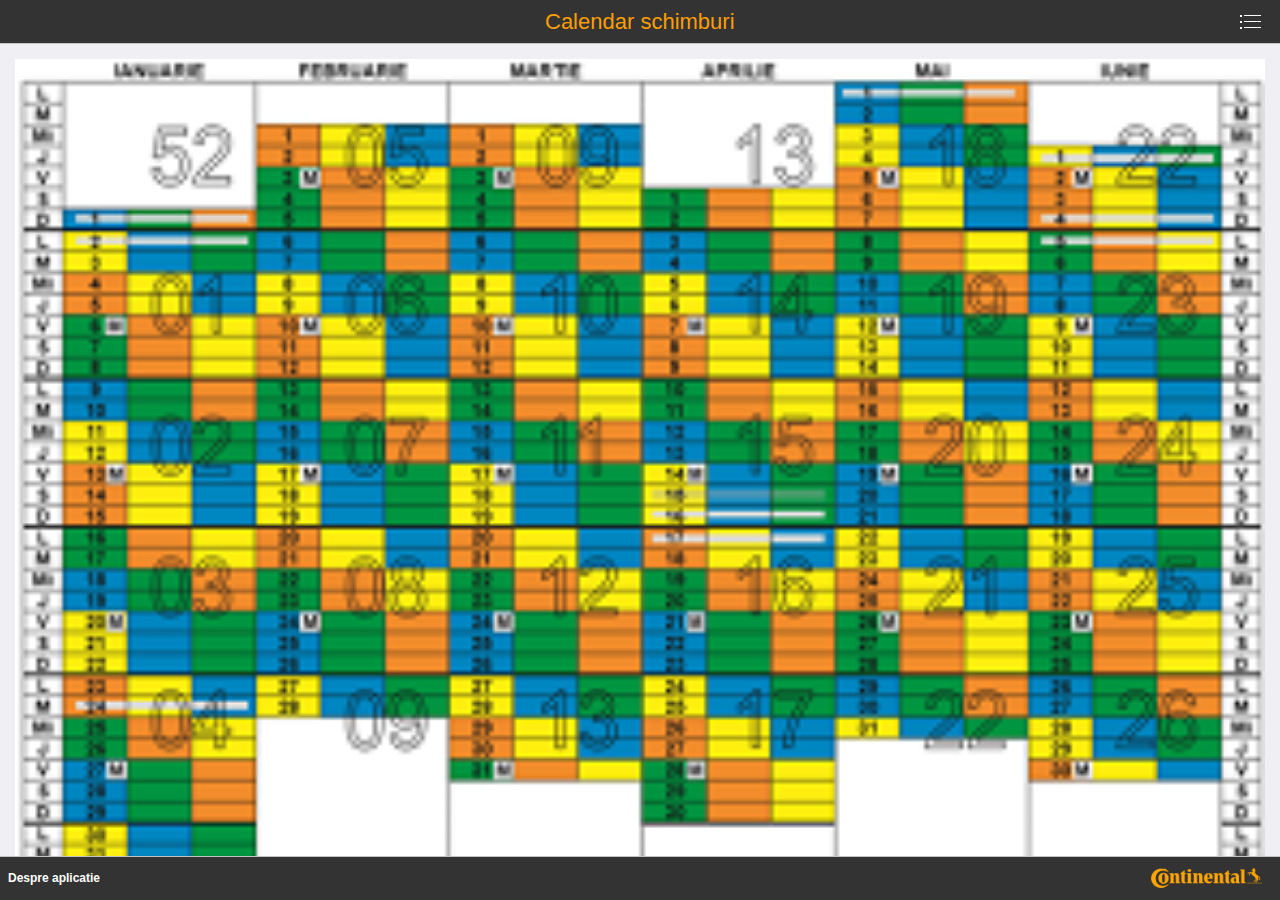
==== commit 30f0226b: "Update January 2017" ====
--- a/index.html
+++ b/index.html
@@ -44,18 +44,18 @@
 <div class="panel panel-left panel-reveal">
 
 	<div class="content-block">
-		<p><a href="Ianuarie.html" class="link leftmenu close-panel">&#10095;&nbsp; Ianuarie</a></p>
-		<p><a href="Februarie.html"  class="link leftmenu close-panel">&#10095;&nbsp; Februarie</a></p>
-		<p><a href="Martie.html"  class="link leftmenu close-panel">&#10095;&nbsp; Martie</a></p>
-		<p><a href="Aprilie.html"  class="link leftmenu close-panel">&#10095;&nbsp; Aprilie</a></p>
-		<p><a href="Mai.html"  class="link leftmenu close-panel">&#10095;&nbsp; Mai</a></p>
-		<p><a href="Iunie.html"  class="link leftmenu close-panel">&#10095;&nbsp; Iunie</a></p>
-		<p><a href="Iulie.html"  class="link leftmenu close-panel">&#10095;&nbsp; Iulie</a></p>
-		<p><a href="August.html"  class="link leftmenu close-panel">&#10095;&nbsp; August</a></p>
-		<p><a href="Septembrie.html"  class="link leftmenu close-panel">&#10095;&nbsp; Septembrie</a></p>
-		<p><a href="Octombrie.html"  class="link leftmenu close-panel">&#10095;&nbsp; Octombrie</a></p>
-		<p><a href="Noiembrie.html"  class="link leftmenu close-panel">&#10095;&nbsp; Noiembrie</a></p>
-		<p><a href="Decembrie.html"  class="link leftmenu close-panel">&#10095;&nbsp; Decembrie</a></p>
+		<p><a href="Ianuarie.html" class="link leftmenu close-panel"><span class="conulink">&#10095;&nbsp; Ianuarie</span></a></p>
+		<p><a href="Februarie.html"  class="link leftmenu close-panel"><span class="conulink">&#10095;&nbsp; Februarie</span></a></p>
+		<p><a href="Martie.html"  class="link leftmenu close-panel"><span class="conulink">&#10095;&nbsp; Martie</span></a></p>
+		<p><a href="Aprilie.html"  class="link leftmenu close-panel"><span class="conulink">&#10095;&nbsp; Aprilie</span></a></p>
+		<p><a href="Mai.html"  class="link leftmenu close-panel"><span class="conulink">&#10095;&nbsp; Mai</span></a></p>
+		<p><a href="Iunie.html"  class="link leftmenu close-panel"><span class="conulink">&#10095;&nbsp; Iunie</span></a></p>
+		<p><a href="Iulie.html"  class="link leftmenu close-panel"><span class="conulink">&#10095;&nbsp; Iulie</span></a></p>
+		<p><a href="August.html"  class="link leftmenu close-panel"><span class="conulink">&#10095;&nbsp; August</span></a></p>
+		<p><a href="Septembrie.html"  class="link leftmenu close-panel"><span class="conulink">&#10095;&nbsp; Septembrie</span></a></p>
+		<p><a href="Octombrie.html"  class="link leftmenu close-panel"><span class="conulink">&#10095;&nbsp; Octombrie</span></a></p>
+		<p><a href="Noiembrie.html"  class="link leftmenu close-panel"><span class="conulink">&#10095;&nbsp; Noiembrie</span></a></p>
+		<p><a href="Decembrie.html"  class="link leftmenu close-panel"><span class="conulink">&#10095;&nbsp; Decembrie</span></a></p>
 	</div>
 
 </div>
--- a/lib/framework7/css/framework7.ios.min.css
+++ b/lib/framework7/css/framework7.ios.min.css
@@ -313,7 +313,7 @@
 html.pixel-ratio-3 .navbar:after{-webkit-transform:scaleY(.33);transform:scaleY(.33)}
 .navbar:after{backface-visibility:hidden}
 .navbar.no-border:after{display:none}
-.navbar .center{font-size:17px;font-weight:500;text-align:center;margin:0;position:relative;overflow:hidden;text-overflow:ellipsis;white-space:nowrap;line-height:44px;-webkit-flex-shrink:10;-ms-flex:0 10 auto;flex-shrink:10;display:-webkit-box;display:-ms-flexbox;display:-webkit-flex;display:flex;-webkit-box-align:center;-ms-flex-align:center;-webkit-align-items:center;align-items:center}
+.navbar .center{font-size:22px;font-weight:500;text-align:center;margin:0;position:relative;overflow:hidden;text-overflow:ellipsis;white-space:nowrap;line-height:44px;-webkit-flex-shrink:10;-ms-flex:0 10 auto;flex-shrink:10;display:-webkit-box;display:-ms-flexbox;display:-webkit-flex;display:flex;-webkit-box-align:center;-ms-flex-align:center;-webkit-align-items:center;align-items:center}
 html.ios-gt-8 .navbar .center{font-weight:600}
 .navbar .left,.navbar .right{-webkit-flex-shrink:0;-ms-flex:0 0 auto;flex-shrink:0;display:-webkit-box;display:-ms-flexbox;display:-webkit-flex;display:flex;-webkit-box-pack:start;-ms-flex-pack:start;-webkit-justify-content:flex-start;justify-content:flex-start;-webkit-box-align:center;-ms-flex-align:center;-webkit-align-items:center;align-items:center;-webkit-transform:translate3d(0,0,0);transform:translate3d(0,0,0)}
 .navbar .left a+a,.navbar .right a+a{margin-left:15px}
@@ -471,7 +471,7 @@
 .chip-label{white-space:nowrap;overflow:hidden;text-overflow:ellipsis;position:relative;-webkit-flex-shrink:1;-ms-flex:0 1 auto;flex-shrink:1;min-width:0}
 .chip-delete{margin-right:-6px;width:23px;height:23px;text-align:center;line-height:23px;cursor:pointer;-webkit-flex-shrink:0;-ms-flex:0 0 auto;flex-shrink:0;background-image:url("data:image/svg+xml;charset=utf-8,%3Csvg%20xmlns%3D'http%3A%2F%2Fwww.w3.org%2F2000%2Fsvg'%20viewBox%3D'0%200%2028%2028'%3E%3Ccircle%20cx%3D'14'%20cy%3D'14'%20r%3D'14'%20fill%3D'%23fff'%2F%3E%3Cline%20stroke%3D'%23000'%20stroke-width%3D'2'%20stroke-miterlimit%3D'10'%20x1%3D'8'%20y1%3D'8'%20x2%3D'20'%20y2%3D'20'%2F%3E%3Cline%20fill%3D'none'%20stroke%3D'%23000'%20stroke-width%3D'2'%20stroke-miterlimit%3D'10'%20x1%3D'20'%20y1%3D'8'%20x2%3D'8'%20y2%3D'20'%2F%3E%3C%2Fsvg%3E");background-repeat:no-repeat;background-position:center;-webkit-background-size:13px 13px;background-size:13px 13px;opacity:.7}
 .chip-delete.active-state,html:not(.watch-active-state) .chip-delete:active{opacity:1}
-.content-block{margin:35px 0;padding:0 15px;color:#6d6d72;box-sizing:border-box;}
+.content-block{margin:15px 0;padding:0 15px;color:#6d6d72;box-sizing:border-box;}
 .content-block.no-hairlines .content-block-inner:before,.content-block.no-hairlines ul:before,.content-block.no-hairlines:before{display:none}
 .content-block.no-hairlines .content-block-inner:after,.content-block.no-hairlines ul:after,.content-block.no-hairlines:after{display:none}
 .content-block-title{position:relative;overflow:hidden;margin:0;white-space:nowrap;text-overflow:ellipsis;font-size:14px;text-transform:uppercase;line-height:1;color:#6d6d72;margin:35px 15px 10px}
@@ -883,21 +883,21 @@
 .picker-modal.smart-select-picker .list-block ul:before{display:none}
 .picker-modal.smart-select-picker .list-block ul:after{display:none}
 .panel-overlay{position:absolute;left:0;top:0;width:100%;height:100%;background:rgba(0,0,0,0);opacity:0;z-index:5999;display:none}
-.panel{z-index:1000;display:none;background:#111;box-sizing:border-box;overflow:auto;-webkit-overflow-scrolling:touch;position:absolute;width:260px;top:0;height:100%;-webkit-transform:translate3d(0,0,0);transform:translate3d(0,0,0);-webkit-transition-duration:.4s;transition-duration:.4s}
-.panel.panel-left.panel-cover{z-index:6000;left:-260px}
+.panel{z-index:1000;display:none;background:#111;box-sizing:border-box;overflow:auto;-webkit-overflow-scrolling:touch;position:absolute;width:160px;top:0;height:100%;-webkit-transform:translate3d(0,0,0);transform:translate3d(0,0,0);-webkit-transition-duration:.4s;transition-duration:.4s}
+.panel.panel-left.panel-cover{z-index:6000;left:-160px}
 .panel.panel-left.panel-reveal{left:0}
-.panel.panel-right.panel-cover{z-index:6000;right:-260px}
+.panel.panel-right.panel-cover{z-index:6000;right:-160px}
 .panel.panel-right.panel-reveal{right:0}
 body.with-panel-left-cover .views,body.with-panel-right-cover .views{-webkit-transform:translate3d(0,0,0);transform:translate3d(0,0,0)}
 body.with-panel-left-cover .panel-overlay,body.with-panel-right-cover .panel-overlay{display:block}
 body.with-panel-left-reveal .views,body.with-panel-right-reveal .views{-webkit-transition-duration:.4s;transition-duration:.4s;-webkit-transition-property:-webkit-transform;-moz-transition-property:-moz-transform;transition-property:transform}
 body.with-panel-left-reveal .panel-overlay,body.with-panel-right-reveal .panel-overlay{display:block}
-body.with-panel-left-reveal .views{-webkit-transform:translate3d(260px,0,0);transform:translate3d(260px,0,0)}
-body.with-panel-left-reveal .panel-overlay{margin-left:260px}
-body.with-panel-left-cover .panel-left{-webkit-transform:translate3d(260px,0,0);transform:translate3d(260px,0,0)}
-body.with-panel-right-reveal .views{-webkit-transform:translate3d(-260px,0,0);transform:translate3d(-260px,0,0)}
-body.with-panel-right-reveal .panel-overlay{margin-left:-260px}
-body.with-panel-right-cover .panel-right{-webkit-transform:translate3d(-260px,0,0);transform:translate3d(-260px,0,0)}
+body.with-panel-left-reveal .views{-webkit-transform:translate3d(160px,0,0);transform:translate3d(160px,0,0)}
+body.with-panel-left-reveal .panel-overlay{margin-left:160px}
+body.with-panel-left-cover .panel-left{-webkit-transform:translate3d(160px,0,0);transform:translate3d(160px,0,0)}
+body.with-panel-right-reveal .views{-webkit-transform:translate3d(-160px,0,0);transform:translate3d(-160px,0,0)}
+body.with-panel-right-reveal .panel-overlay{margin-left:-160px}
+body.with-panel-right-cover .panel-right{-webkit-transform:translate3d(-160px,0,0);transform:translate3d(-160px,0,0)}
 body.panel-closing .views{-webkit-transition-duration:.4s;transition-duration:.4s;-webkit-transition-property:-webkit-transform;-moz-transition-property:-moz-transform;transition-property:transform}
 .lazy-loaded.lazy-fadeIn{-webkit-animation:lazyFadeIn .6s;animation:lazyFadeIn .6s}
 @-webkit-keyframes lazyFadeIn{from{opacity:0}
--- a/css/styles.css
+++ b/css/styles.css
@@ -5,4 +5,10 @@
 .menulink {
 	color: #cc33ff;
 	
+}
+.conulink {
+	padding: 5px;
+	width: 200px;
+	font-size: 17px;
+	
 }